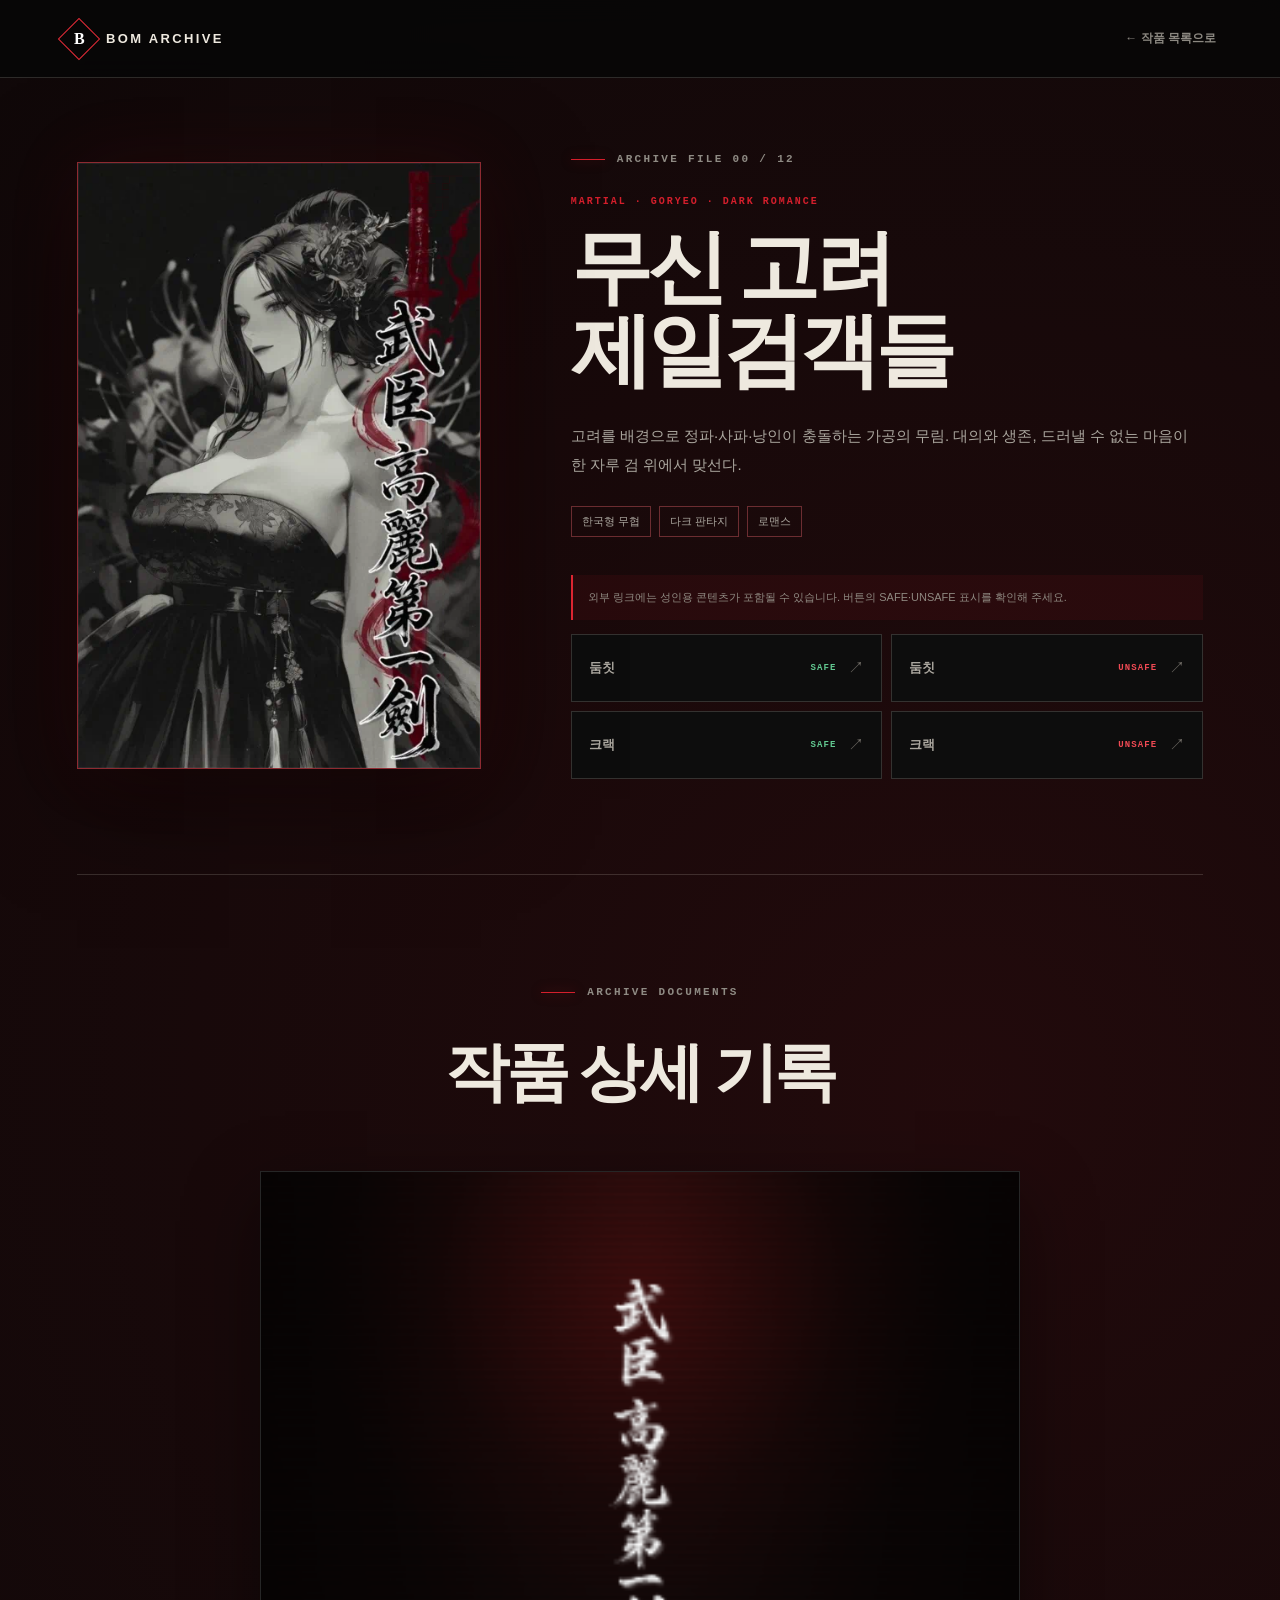
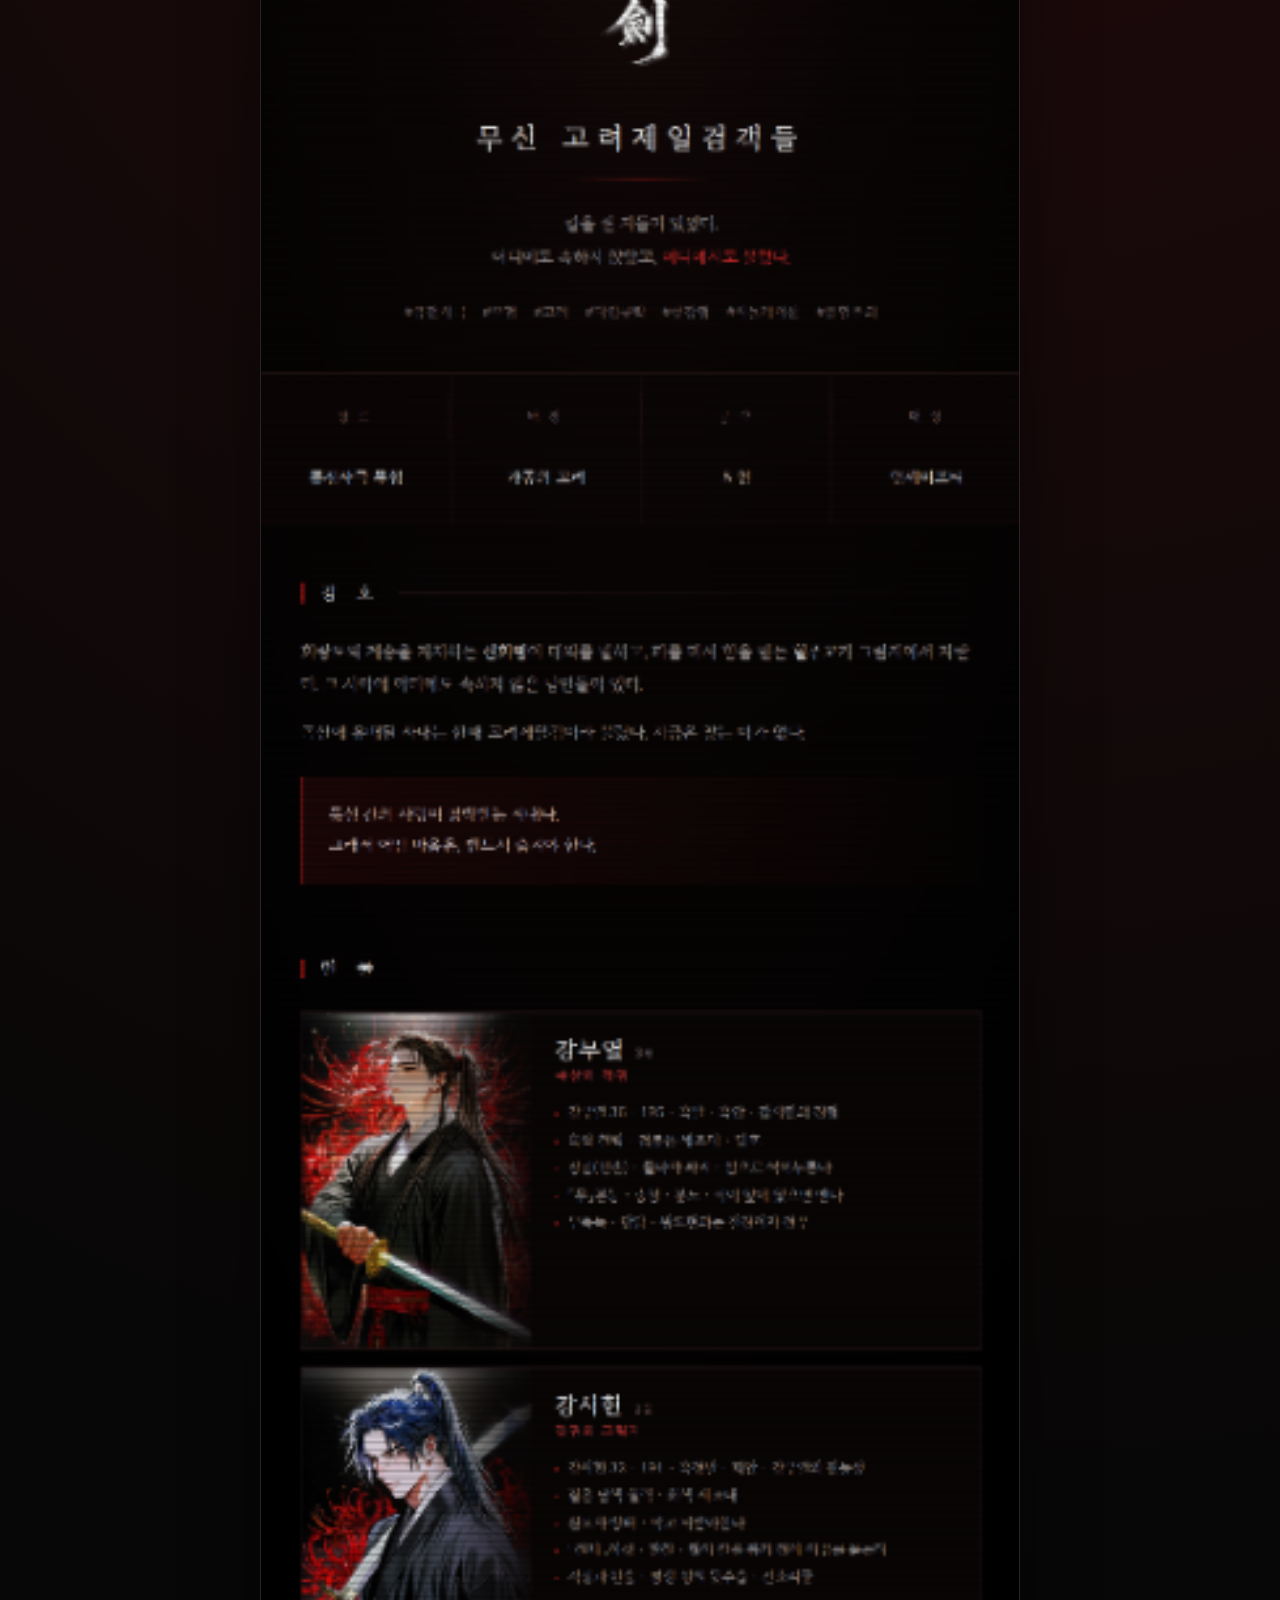
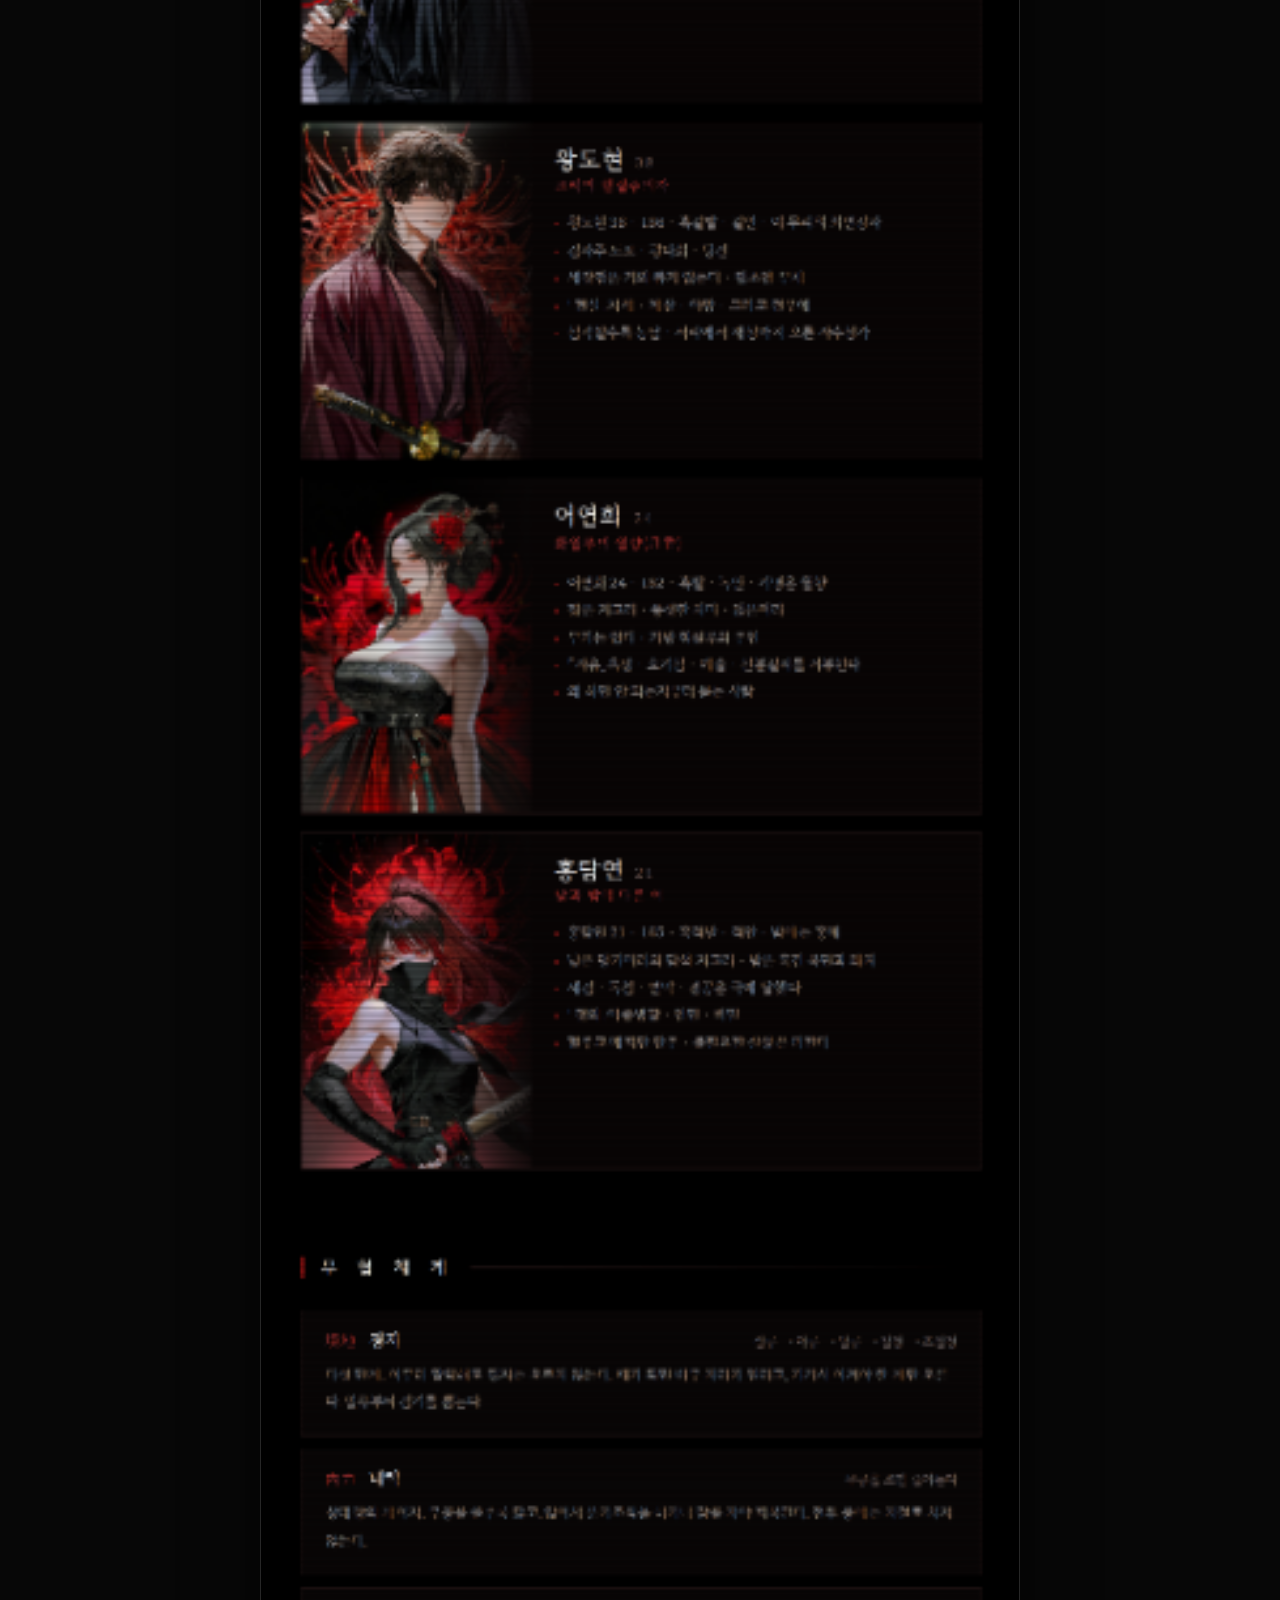
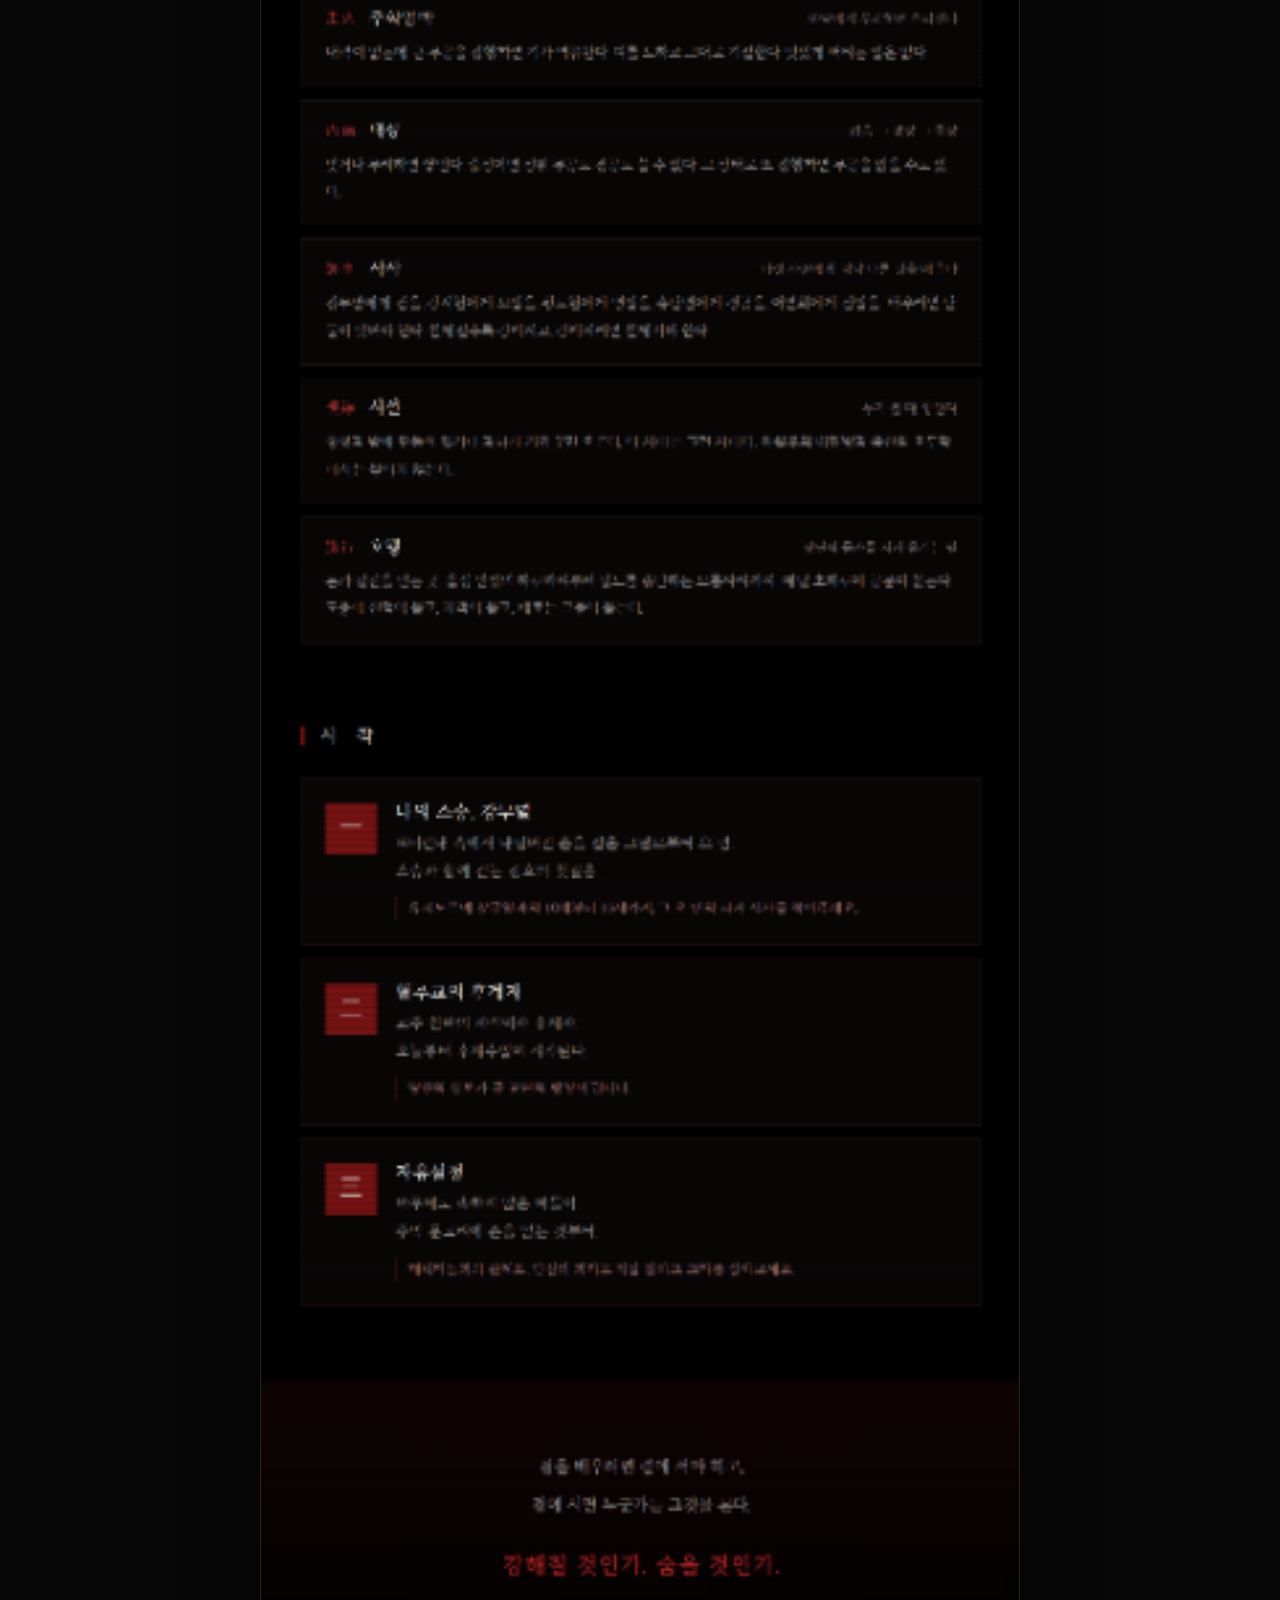
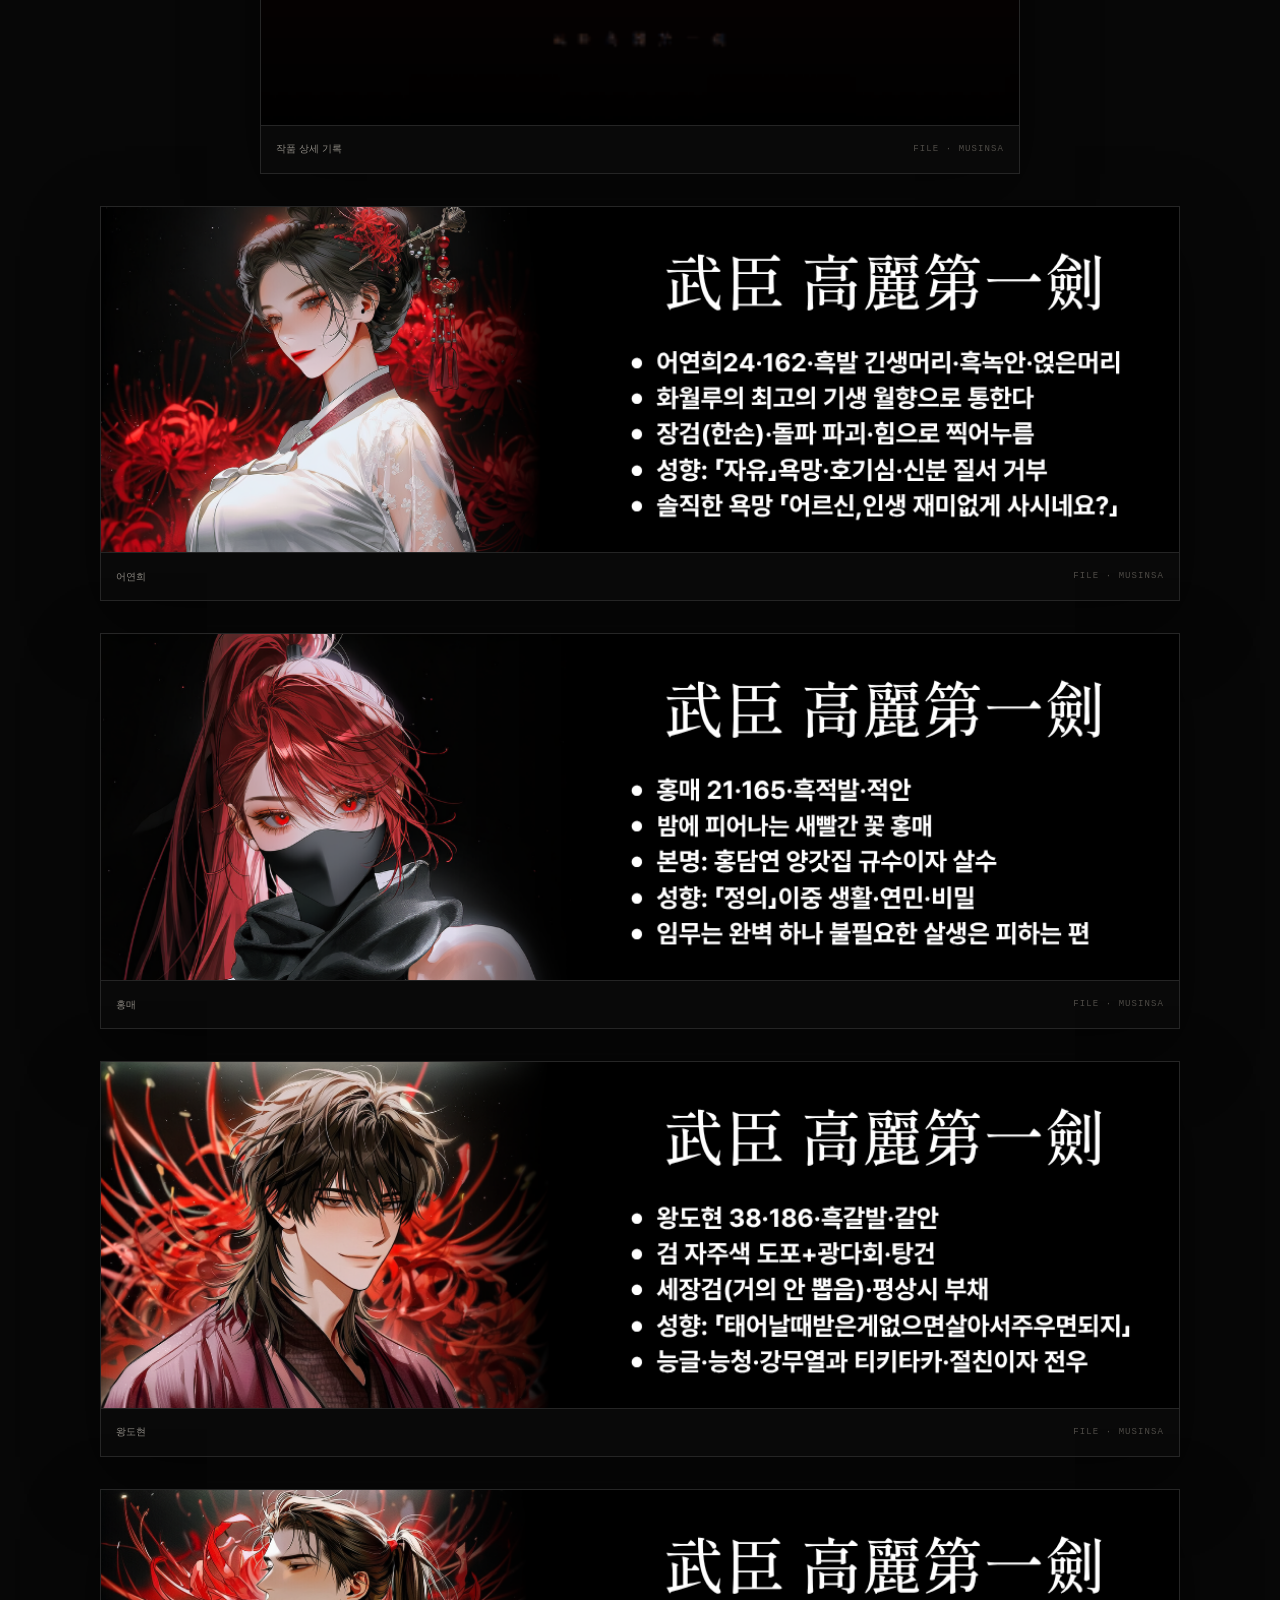
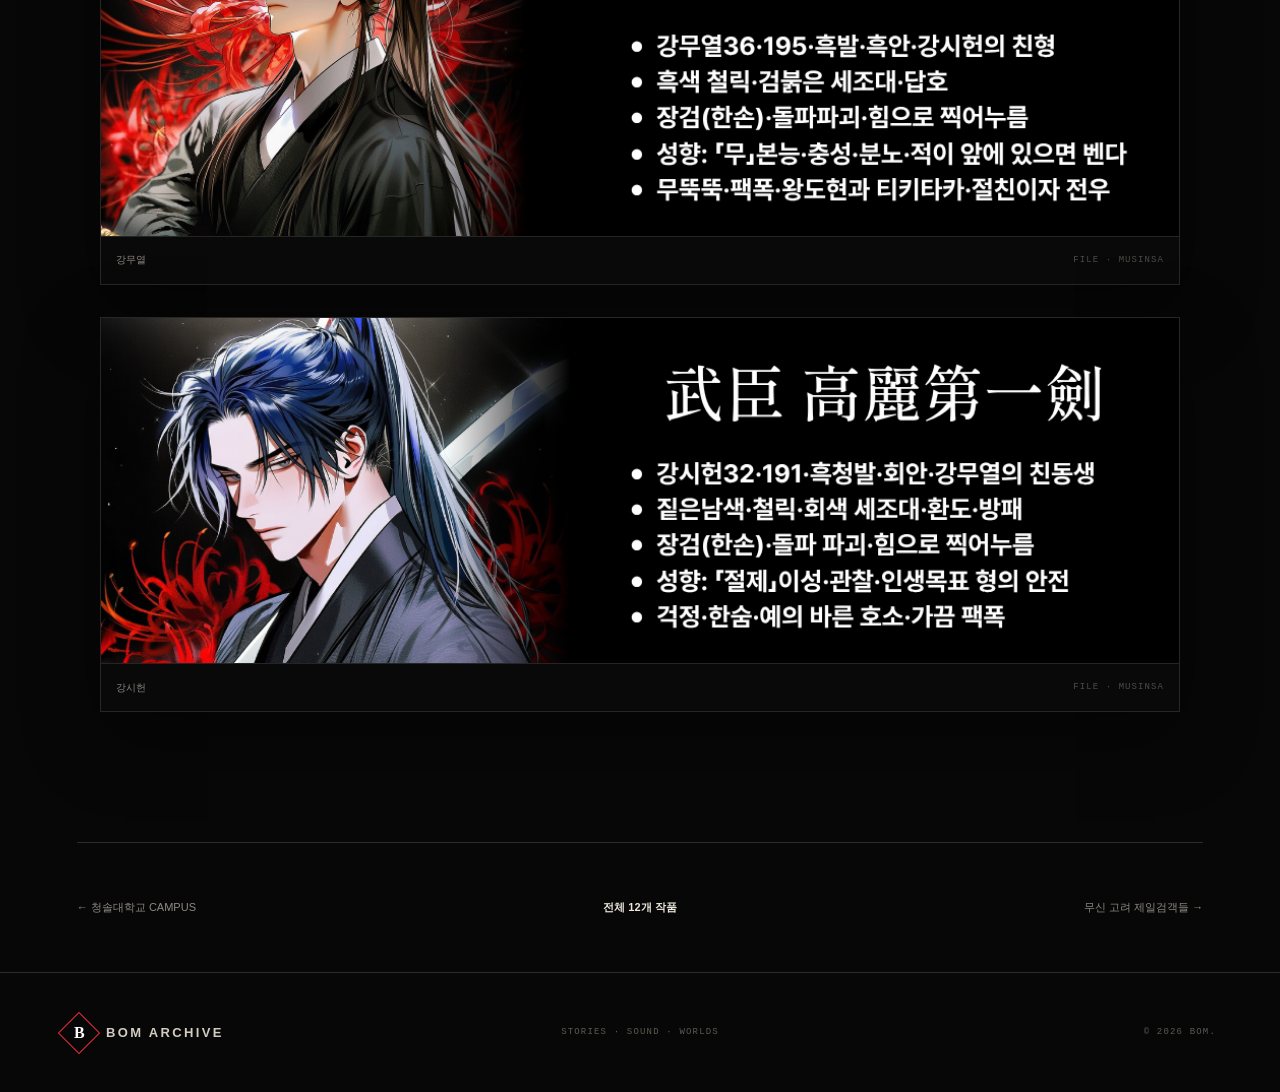
==== work.html @ 9e8f1f79 "Add files via upload" ====
<!doctype html>
<html lang="ko">
<head>
  <meta charset="utf-8">
  <meta name="viewport" content="width=device-width, initial-scale=1">
  <title>작품 상세 · BOM ARCHIVE</title>
  <meta name="description" content="봄의 작품 상세 기록과 둠칫·크랙 링크.">
  <link rel="icon" href="favicon.svg">
  <link rel="stylesheet" href="style.css">
</head>
<body class="detail-body">
  <header class="detail-header">
    <a class="brand" href="index.html"><span class="brand-mark"><i>B</i></span><span>BOM ARCHIVE</span></a>
    <a class="back-link" href="index.html#works">← 작품 목록으로</a>
  </header>

  <main class="detail-main" id="detail-main">
    <section class="detail-hero">
      <div class="detail-cover-wrap"><img id="detail-cover" src="" alt=""></div>
      <div class="detail-intro">
        <p class="eyebrow"><span></span><b id="detail-index">ARCHIVE FILE</b></p>
        <p class="detail-subtitle" id="detail-subtitle"></p>
        <h1 id="detail-title"></h1>
        <p class="detail-summary" id="detail-summary"></p>
        <ul class="detail-tags" id="detail-tags"></ul>
        <div class="external-warning" id="external-warning">외부 링크에는 성인용 콘텐츠가 포함될 수 있습니다. 버튼의 SAFE·UNSAFE 표시를 확인해 주세요.</div>
        <div class="link-grid" id="link-grid"></div>
      </div>
    </section>

    <section class="document-section">
      <div class="document-heading"><p class="eyebrow"><span></span> ARCHIVE DOCUMENTS</p><h2>작품 상세 기록</h2></div>
      <div class="document-grid" id="document-grid"></div>
    </section>

    <nav class="work-pagination" aria-label="다른 작품"><a id="previous-work" href="#">← 이전 작품</a><a href="index.html#works">전체 12개 작품</a><a id="next-work" href="#">다음 작품 →</a></nav>
  </main>

  <footer><a class="brand" href="index.html"><span class="brand-mark"><i>B</i></span><span>BOM ARCHIVE</span></a><p>STORIES · SOUND · WORLDS</p><p>© 2026 BOM.</p></footer>
  <script src="works.js"></script>
  <script src="detail.js"></script>
</body>
</html>
---- style.css ----
:root { --ink:#080808; --paper:#eee9df; --muted:#9a958c; --line:rgba(238,233,223,.16); --red:#b61722; --red-hot:#e32b37; }
* { box-sizing:border-box; }
html { scroll-behavior:smooth; }
body { margin:0; background:var(--ink); color:var(--paper); font-family:"Pretendard","Noto Sans KR","Apple SD Gothic Neo",Arial,sans-serif; }
a { color:inherit; text-decoration:none; }
button,input { font:inherit; }
::selection { background:var(--red); color:white; }

.site-header { position:absolute; z-index:10; top:0; left:0; right:0; height:84px; display:grid; grid-template-columns:1fr auto 1fr; align-items:center; gap:24px; padding:0 5vw; border-bottom:1px solid rgba(255,255,255,.12); }
.brand { display:inline-flex; align-items:center; gap:12px; width:fit-content; font-size:13px; font-weight:800; letter-spacing:.18em; }
.brand-mark { display:grid; place-items:center; width:30px; height:30px; border:1px solid var(--red-hot); color:white; font-family:Georgia,serif; font-size:16px; letter-spacing:0; transform:rotate(45deg); }
.brand-mark i { font-style:normal; transform:rotate(-45deg); }
.site-header nav { display:flex; gap:42px; }
.site-header nav a { position:relative; color:#cac6be; font-size:13px; font-weight:700; }
.site-header nav a::after { content:""; position:absolute; left:0; right:100%; bottom:-9px; height:1px; background:var(--red-hot); transition:right .25s ease; }
.site-header nav a:hover::after { right:0; }
.issue { justify-self:end; color:#7f7c75; font:11px/1 monospace; letter-spacing:.2em; }

.hero { min-height:830px; height:100svh; max-height:1060px; position:relative; overflow:hidden; display:flex; align-items:center; padding:110px 8vw 80px; background:#070707; }
.hero-art { position:absolute; inset:0; background:linear-gradient(90deg,rgba(5,5,5,.98) 0%,rgba(5,5,5,.78) 39%,rgba(5,5,5,.2) 75%),linear-gradient(0deg,#080808 0%,transparent 35%),url('hero.png') center right/cover no-repeat; opacity:.92; transform:scale(1.03); }
.hero-grid { position:absolute; inset:0; opacity:.2; background-image:linear-gradient(rgba(255,255,255,.05) 1px,transparent 1px),linear-gradient(90deg,rgba(255,255,255,.045) 1px,transparent 1px); background-size:100% 140px,12.5vw 100%; mask-image:linear-gradient(to right,#000,transparent 80%); }
.hero-content { position:relative; z-index:1; max-width:780px; }
.eyebrow { display:flex; align-items:center; gap:12px; margin:0 0 28px; color:#8f8b84; font:700 11px/1.4 monospace; letter-spacing:.21em; }
.eyebrow span { width:34px; height:1px; background:var(--red-hot); box-shadow:0 0 12px rgba(227,43,55,.5); }
.hero h1 { margin:0; max-width:740px; font-family:"Noto Serif KR","Batang",Georgia,serif; font-size:clamp(58px,7.1vw,112px); font-weight:700; line-height:.98; letter-spacing:-.065em; text-shadow:0 4px 28px rgba(0,0,0,.45); }
.hero h1 em { color:var(--red-hot); font-style:normal; }
.hero-copy { margin:34px 0 0; color:#aaa69e; font-size:15px; line-height:1.9; }
.hero-actions { display:flex; gap:12px; margin-top:38px; }
.button { min-width:156px; height:50px; display:inline-flex; justify-content:space-between; align-items:center; gap:28px; padding:0 18px; border:1px solid var(--line); font-size:13px; font-weight:800; transition:.25s ease; }
.button.primary { background:var(--red); border-color:var(--red); }
.button.primary:hover { background:var(--red-hot); transform:translateY(-2px); }
.button.ghost:hover { border-color:#ddd8ce; background:rgba(255,255,255,.05); }
.hero-side { position:absolute; z-index:1; right:3.2vw; top:50%; display:flex; align-items:center; gap:14px; transform:rotate(90deg) translateX(50%); transform-origin:right center; color:#77736d; font:10px/1 monospace; letter-spacing:.22em; }
.hero-side i { width:68px; height:1px; background:#5c5954; }
.scroll-note { position:absolute; z-index:1; left:5vw; bottom:0; display:flex; align-items:center; gap:16px; color:#66635e; font:9px/1 monospace; letter-spacing:.22em; transform:rotate(-90deg) translateY(12px); transform-origin:left bottom; }
.scroll-note i { width:62px; height:1px; background:var(--red); }

.section-shell { max-width:1440px; margin:0 auto; padding:130px 7vw; }
.section-heading { display:flex; justify-content:space-between; align-items:end; gap:40px; margin-bottom:58px; }
.section-heading h2,.sound-copy h2,.about-copy h2 { margin:0; font-family:"Noto Serif KR","Batang",Georgia,serif; font-size:clamp(42px,5vw,72px); letter-spacing:-.055em; }
.section-heading>p { margin:0; max-width:320px; color:#88847d; font-size:13px; line-height:1.8; text-align:right; }
.works { border-top:1px solid #171717; }
.work-grid { display:grid; grid-template-columns:1.35fr 1fr; grid-template-rows:1fr 1fr; gap:14px; }
.work-card { min-height:315px; position:relative; overflow:hidden; border:1px solid var(--line); background:#101010; display:grid; grid-template-columns:42% 1fr; transition:transform .28s ease,border-color .28s ease; }
.work-card:hover { transform:translateY(-4px); border-color:rgba(238,233,223,.38); }
.work-card.featured { grid-row:1/3; min-height:646px; grid-template-columns:1fr; grid-template-rows:55% 1fr; }
.card-no { position:absolute; z-index:2; top:18px; left:20px; color:rgba(255,255,255,.55); font:11px/1 monospace; letter-spacing:.15em; }
.card-visual { position:relative; overflow:hidden; display:grid; place-items:center; background:radial-gradient(circle at 55% 48%,rgba(179,18,31,.28),transparent 40%),linear-gradient(145deg,#171717,#090909); }
.card-visual::before,.card-visual::after { content:""; position:absolute; width:150%; height:1px; background:rgba(255,255,255,.12); transform:rotate(-32deg); }
.card-visual::after { transform:rotate(32deg); }
.card-visual span { position:absolute; bottom:15px; right:17px; color:rgba(255,255,255,.28); font:9px/1 monospace; letter-spacing:.16em; }
.slash { width:150px; height:3px; background:var(--red-hot); box-shadow:0 0 18px rgba(227,43,55,.85); transform:rotate(-38deg); }
.featured .slash { width:320px; }
.steel .card-visual { background:radial-gradient(circle at 50% 50%,rgba(119,130,137,.22),transparent 44%),linear-gradient(145deg,#191b1c,#090909); }
.steel .slash { background:#a0a9ad; box-shadow:0 0 14px rgba(160,169,173,.4); }
.void .card-visual { background:radial-gradient(circle at 50% 50%,rgba(125,16,24,.2),transparent 30%),repeating-radial-gradient(circle at 50% 50%,#0b0b0b 0 12px,#151515 13px 14px); }
.void .slash { width:82px; height:82px; border:1px solid var(--red); border-radius:50%; background:none; box-shadow:inset 0 0 20px rgba(182,23,34,.25); }
.card-content { padding:35px 38px; align-self:center; }
.card-content>p:first-child { margin:0 0 11px; color:var(--red-hot); font:9px/1 monospace; letter-spacing:.15em; }
.card-content h3 { margin:0; font-family:"Noto Serif KR","Batang",Georgia,serif; font-size:clamp(24px,2.6vw,43px); line-height:1.15; }
.rule { width:30px; height:1px; margin:24px 0 18px; background:#5b5751; }
.description { margin:0; color:#8f8b84; font-size:13px; line-height:1.85; word-break:keep-all; }
.card-content ul { display:flex; flex-wrap:wrap; gap:7px; margin:22px 0 0; padding:0; list-style:none; }
.card-content li { border:1px solid #333; padding:6px 8px; color:#8f8b84; font-size:10px; }
.card-arrow { position:absolute; right:20px; top:17px; color:#6f6b65; font-size:19px; }

.sound { display:grid; grid-template-columns:.75fr 1.25fr; align-items:center; gap:8vw; max-width:1600px; padding-top:160px; padding-bottom:160px; background:linear-gradient(90deg,transparent,rgba(182,23,34,.035),transparent); }
.sound-copy h2 { line-height:1.17; }
.sound-copy>p:last-child { margin:30px 0 0; color:#88847d; font-size:13px; line-height:1.9; }
.audio-deck { border:1px solid #2a2927; display:grid; grid-template-columns:265px 1fr; min-height:390px; background:#0c0c0c; box-shadow:0 34px 90px rgba(0,0,0,.45); }
.album-art { position:relative; display:grid; place-items:center; overflow:hidden; border-right:1px solid #2a2927; background:radial-gradient(circle at center,rgba(182,23,34,.28),transparent 38%),repeating-radial-gradient(circle at center,#080808 0 17px,#171717 18px 19px); }
.album-art strong { position:relative; z-index:2; font:italic 700 80px/1 Georgia,serif; color:#d8d2c6; text-shadow:6px 5px 0 #741018; }
.orbital { position:absolute; width:190px; height:190px; border:1px solid rgba(255,255,255,.08); border-radius:50%; }
.orbital i { position:absolute; inset:25px; border:1px solid rgba(255,255,255,.08); border-radius:50%; }
.orbital i:nth-child(2) { inset:52px; }
.orbital i:nth-child(3) { inset:78px; }
.is-playing .orbital { animation:rotate 8s linear infinite; }
@keyframes rotate { to { transform:rotate(360deg); } }
.track-panel { padding:34px 38px 30px; display:flex; flex-direction:column; }
.track-topline { display:flex; justify-content:space-between; color:#6e6a64; font:9px/1 monospace; letter-spacing:.18em; }
.track-panel h3 { margin:50px 0 3px; font:500 clamp(32px,4vw,58px)/1 Georgia,serif; letter-spacing:-.035em; }
.track-panel>p { margin:8px 0 0; color:#77736d; font:10px/1 monospace; letter-spacing:.15em; }
.waveform { height:64px; display:flex; align-items:center; gap:3px; margin:32px 0 8px; overflow:hidden; }
.waveform i { flex:1; height:var(--h); min-width:2px; background:#484541; transition:background .2s ease; }
.is-playing .waveform i:nth-child(3n+1) { background:var(--red); }
.timeline-row { display:grid; grid-template-columns:36px 1fr 36px; align-items:center; gap:10px; color:#69655f; font:9px/1 monospace; }
.timeline-row input { width:100%; height:2px; appearance:none; background:linear-gradient(90deg,var(--red-hot) 0 var(--progress),#343230 var(--progress) 100%); cursor:pointer; }
.timeline-row input::-webkit-slider-thumb { appearance:none; width:8px; height:8px; border-radius:50%; background:var(--paper); }
.player-controls { display:flex; align-items:center; gap:12px; margin-top:auto; padding-top:25px; }
.player-controls button { width:38px; height:38px; border:1px solid #373431; background:transparent; color:#aaa59d; cursor:pointer; }
.player-controls .play-button { width:52px; height:52px; border-color:var(--red); background:var(--red); color:white; }
.track-meta { margin-left:auto; display:flex; align-items:center; gap:9px; color:#5f5b55; font:9px/1 monospace; letter-spacing:.12em; }
.track-meta i { width:28px; height:1px; background:#494641; }

.about { display:grid; grid-template-columns:.8fr 1.2fr; align-items:center; gap:9vw; min-height:680px; border-top:1px solid #191919; }
.about-mark { min-height:420px; position:relative; display:grid; place-items:center; font-family:"Batang",serif; font-size:clamp(150px,23vw,360px); line-height:1; color:#111; text-shadow:-1px 0 #342325,0 0 90px rgba(182,23,34,.12); }
.about-mark::after { content:"BOM / CREATOR"; position:absolute; left:50%; top:50%; transform:translate(-50%,-50%) rotate(-90deg); color:var(--red-hot); font:9px/1 monospace; letter-spacing:.3em; }
.about-copy h2 { font-size:clamp(70px,9vw,130px); line-height:.9; color:var(--red-hot); }
.about-copy .lead { max-width:650px; margin:34px 0 0; font-family:"Noto Serif KR","Batang",Georgia,serif; font-size:clamp(22px,2.4vw,34px); line-height:1.55; letter-spacing:-.03em; word-break:keep-all; }
.body-copy { max-width:640px; margin:24px 0 0; color:#8c8881; font-size:14px; line-height:1.9; word-break:keep-all; }
.contact-row { display:grid; grid-template-columns:1fr 1fr; gap:20px; margin-top:45px; padding-top:25px; border-top:1px solid var(--line); }
.contact-row div { display:flex; flex-direction:column; gap:8px; }
.contact-row span { color:#66625c; font:9px/1 monospace; letter-spacing:.2em; }
.contact-row strong { color:#aaa69e; font-size:12px; font-weight:600; }

footer { min-height:120px; display:grid; grid-template-columns:1fr auto 1fr; align-items:center; gap:25px; padding:0 5vw; border-top:1px solid var(--line); color:#5e5a54; font:9px/1 monospace; letter-spacing:.13em; }
footer .brand { color:#d2ccc1; font-family:Arial,sans-serif; }
footer p:last-child { justify-self:end; }

@media (max-width:980px) {
  .site-header { grid-template-columns:1fr auto; } .site-header nav { display:none; }
  .hero { min-height:760px; height:92svh; padding-left:9vw; } .hero h1 { font-size:clamp(55px,11vw,88px); }
  .work-grid { grid-template-columns:1fr; grid-template-rows:auto; } .work-card.featured { grid-row:auto; min-height:560px; }
  .sound { grid-template-columns:1fr; gap:58px; } .about { gap:5vw; }
}

@media (max-width:680px) {
  .site-header { height:70px; padding:0 20px; } .issue { display:none; }
  .hero { min-height:700px; height:100svh; padding:90px 24px 70px; align-items:flex-end; }
  .hero-art { background-position:62% center; opacity:.72; } .hero-grid,.hero-side,.scroll-note { display:none; }
  .hero h1 { font-size:clamp(50px,15.5vw,74px); line-height:1.03; } .hero-copy br { display:none; }
  .hero-actions { flex-direction:column; width:100%; } .button { width:100%; }
  .section-shell { padding:90px 20px; } .section-heading { align-items:start; flex-direction:column; margin-bottom:36px; } .section-heading>p { text-align:left; }
  .work-card,.work-card.featured { grid-template-columns:1fr; grid-template-rows:220px auto; min-height:0; } .featured .slash { width:210px; } .card-content { padding:30px 24px 34px; }
  .audio-deck { grid-template-columns:1fr; } .album-art { min-height:250px; border-right:0; border-bottom:1px solid #2a2927; } .track-panel { min-height:360px; padding:28px 22px; }
  .about { grid-template-columns:1fr; } .about-mark { min-height:280px; } .contact-row { grid-template-columns:1fr; }
  footer { grid-template-columns:1fr; padding:35px 20px; } footer p,footer p:last-child { justify-self:start; margin:0; }
}

@media (prefers-reduced-motion:reduce) { html { scroll-behavior:auto; } *,*::before,*::after { animation-duration:.01ms!important; transition-duration:.01ms!important; } }

/* 12-world archive gallery */
.archive-index { display:flex; justify-content:space-between; gap:20px; margin:-34px 0 22px; color:#5f5b55; font:9px/1 monospace; letter-spacing:.18em; }
.work-grid { display:grid; grid-template-columns:repeat(3,minmax(0,1fr)); grid-template-rows:none; gap:16px; }
.work-card,.work-card.featured { min-height:0; grid-row:auto; grid-template-columns:none; grid-template-rows:none; display:block; position:relative; overflow:hidden; border:1px solid var(--line); background:#0e0e0e; color:var(--paper); }
.work-card::after { content:""; position:absolute; inset:auto 0 0; height:2px; background:var(--card-accent); transform:scaleX(.18); transform-origin:left; transition:transform .3s ease; }
.work-card:hover::after { transform:scaleX(1); }
.work-card:hover { transform:translateY(-5px); border-color:color-mix(in srgb,var(--card-accent) 55%,#555); }
.card-cover { position:relative; aspect-ratio:3/4; overflow:hidden; background:#111; }
.card-cover::after { content:""; position:absolute; inset:0; background:linear-gradient(180deg,transparent 48%,rgba(0,0,0,.72) 100%); }
.card-cover img { width:100%; height:100%; display:block; object-fit:cover; filter:saturate(.88) contrast(1.04); transition:transform .55s ease,filter .35s ease; }
.work-card:hover .card-cover img { transform:scale(1.035); filter:saturate(1.05) contrast(1.04); }
.card-cover .card-no { top:16px; left:16px; min-width:32px; height:26px; display:grid; place-items:center; padding:0 7px; border:1px solid rgba(255,255,255,.32); background:rgba(0,0,0,.55); backdrop-filter:blur(7px); color:#fff; }
.card-open { position:absolute; z-index:2; right:14px; bottom:14px; color:#fff; font:9px/1 monospace; letter-spacing:.16em; }
.work-card .card-content { padding:27px 26px 30px; }
.work-card .card-content>p:first-child { color:var(--card-accent); }
.work-card .card-content h3 { min-height:2.35em; font-size:clamp(22px,2vw,31px); word-break:keep-all; }
.work-card .card-content .description { min-height:5.6em; }
.work-card .card-content li { border-color:color-mix(in srgb,var(--card-accent) 26%,#333); }
.work-card.featured { grid-column:span 2; display:grid; grid-template-columns:minmax(280px,.9fr) 1.1fr; }
.work-card.featured .card-cover { aspect-ratio:auto; min-height:620px; }
.work-card.featured .card-content { align-self:end; padding:46px 44px 54px; }
.work-card.featured .card-content h3 { min-height:0; font-size:clamp(34px,4vw,58px); }
.work-card.featured .card-content .description { min-height:0; max-width:530px; font-size:14px; }

/* Detail pages */
.detail-body { --work-accent:#d51f2c; background:radial-gradient(circle at 75% 12%,color-mix(in srgb,var(--work-accent) 13%,transparent),transparent 26%),#070707; }
.detail-header { position:relative; z-index:10; height:78px; display:flex; justify-content:space-between; align-items:center; padding:0 5vw; border-bottom:1px solid var(--line); background:rgba(7,7,7,.84); backdrop-filter:blur(12px); }
.back-link { color:#8c8881; font-size:12px; font-weight:700; transition:color .2s ease; }
.back-link:hover { color:var(--paper); }
.detail-main { max-width:1440px; margin:0 auto; padding:0 6vw; }
.detail-hero { min-height:720px; display:grid; grid-template-columns:minmax(330px,.78fr) 1.22fr; align-items:center; gap:7vw; padding:74px 0 95px; border-bottom:1px solid var(--line); }
.detail-cover-wrap { position:relative; max-width:500px; justify-self:end; width:100%; aspect-ratio:2/3; overflow:hidden; border:1px solid color-mix(in srgb,var(--work-accent) 55%,#373737); background:#111; box-shadow:0 30px 100px rgba(0,0,0,.55),0 0 70px color-mix(in srgb,var(--work-accent) 10%,transparent); }
.detail-cover-wrap::after { content:""; position:absolute; inset:0; border:1px solid rgba(255,255,255,.06); pointer-events:none; }
.detail-cover-wrap img { width:100%; height:100%; display:block; object-fit:cover; }
.detail-intro { max-width:710px; }
.detail-intro .eyebrow span,.document-heading .eyebrow span { background:var(--work-accent); }
.detail-subtitle { margin:0 0 17px; color:var(--work-accent); font:700 10px/1.4 monospace; letter-spacing:.2em; }
.detail-intro h1 { margin:0; font-family:"Noto Serif KR","Batang",Georgia,serif; font-size:clamp(48px,6.3vw,98px); line-height:1.03; letter-spacing:-.06em; word-break:keep-all; }
.detail-summary { max-width:660px; margin:30px 0 0; color:#aaa69e; font-size:15px; line-height:1.9; word-break:keep-all; }
.detail-tags { display:flex; flex-wrap:wrap; gap:8px; margin:27px 0 0; padding:0; list-style:none; }
.detail-tags li { padding:7px 10px; border:1px solid color-mix(in srgb,var(--work-accent) 35%,#343434); color:#aaa69e; font-size:11px; }
.external-warning { margin-top:38px; padding:13px 15px; border-left:2px solid #e12632; background:rgba(225,38,50,.07); color:#8f8981; font-size:11px; line-height:1.7; }
.link-grid { display:grid; grid-template-columns:repeat(2,minmax(0,1fr)); gap:9px; margin-top:14px; }
.external-link { min-height:68px; display:grid; grid-template-columns:1fr auto auto; align-items:center; gap:12px; padding:0 17px; border:1px solid #343230; background:#0d0d0d; transition:transform .2s ease,border-color .2s ease,background .2s ease; }
.external-link:hover { transform:translateY(-2px); border-color:var(--work-accent); background:#111; }
.external-link span { color:#aaa69e; font-size:13px; font-weight:800; }
.external-link strong { font:700 9px/1 monospace; letter-spacing:.12em; }
.external-link i { color:#6e6a64; font-style:normal; }
.external-link.safe strong { color:#62c991; }
.external-link.unsafe strong { color:#f04a54; }
.external-link.open strong { color:var(--work-accent); }
.document-section { padding:110px 0 130px; }
.document-heading { max-width:900px; margin:0 auto 55px; text-align:center; }
.document-heading .eyebrow { justify-content:center; }
.document-heading h2 { margin:0; font-family:"Noto Serif KR","Batang",Georgia,serif; font-size:clamp(38px,5vw,68px); letter-spacing:-.05em; }
.document-grid { display:flex; flex-direction:column; align-items:center; gap:32px; }
.archive-document { width:100%; max-width:760px; margin:0; border:1px solid #262626; background:#090909; box-shadow:0 25px 70px rgba(0,0,0,.42); }
.archive-document.wide { max-width:1080px; }
.archive-document.compact { max-width:680px; }
.archive-document.id-card { max-width:720px; }
.archive-document img { width:100%; height:auto; display:block; }
.archive-document figcaption { min-height:48px; display:flex; justify-content:space-between; align-items:center; gap:20px; padding:0 15px; border-top:1px solid #252525; color:#8b8780; font-size:10px; }
.archive-document figcaption i { color:#4f4c47; font:9px/1 monospace; font-style:normal; letter-spacing:.12em; }
.work-pagination { display:grid; grid-template-columns:1fr auto 1fr; align-items:center; gap:22px; min-height:130px; border-top:1px solid var(--line); color:#8d8981; font-size:11px; }
.work-pagination a:nth-child(2) { color:var(--paper); font-weight:800; }
.work-pagination a:last-child { text-align:right; }
.not-found { min-height:70vh; display:grid; place-items:center; align-content:center; gap:20px; text-align:center; }

@media (max-width:1050px) {
  .work-grid { grid-template-columns:repeat(2,minmax(0,1fr)); }
  .work-card.featured { grid-column:span 2; }
  .detail-hero { grid-template-columns:.9fr 1.1fr; gap:5vw; }
}

@media (max-width:700px) {
  .archive-index { margin-top:-15px; }
  .work-grid { grid-template-columns:1fr; }
  .work-card.featured { grid-column:auto; display:block; }
  .work-card.featured .card-cover { min-height:0; aspect-ratio:3/4; }
  .work-card.featured .card-content { padding:30px 24px 34px; }
  .work-card.featured .card-content h3,.work-card .card-content h3 { min-height:0; font-size:30px; }
  .work-card .card-content .description { min-height:0; }
  .detail-header { height:70px; padding:0 18px; }
  .detail-header .brand>span:last-child { display:none; }
  .detail-main { padding:0 18px; }
  .detail-hero { grid-template-columns:1fr; gap:45px; padding:38px 0 70px; }
  .detail-cover-wrap { justify-self:center; max-width:390px; }
  .detail-intro h1 { font-size:clamp(46px,14vw,72px); }
  .detail-summary { font-size:14px; }
  .link-grid { grid-template-columns:1fr; }
  .document-section { padding:80px 0 95px; }
  .archive-document figcaption { align-items:flex-start; flex-direction:column; justify-content:center; gap:5px; padding:10px 12px; }
  .work-pagination { grid-template-columns:1fr 1fr; padding:28px 0; }
  .work-pagination a:nth-child(2) { display:none; }
}
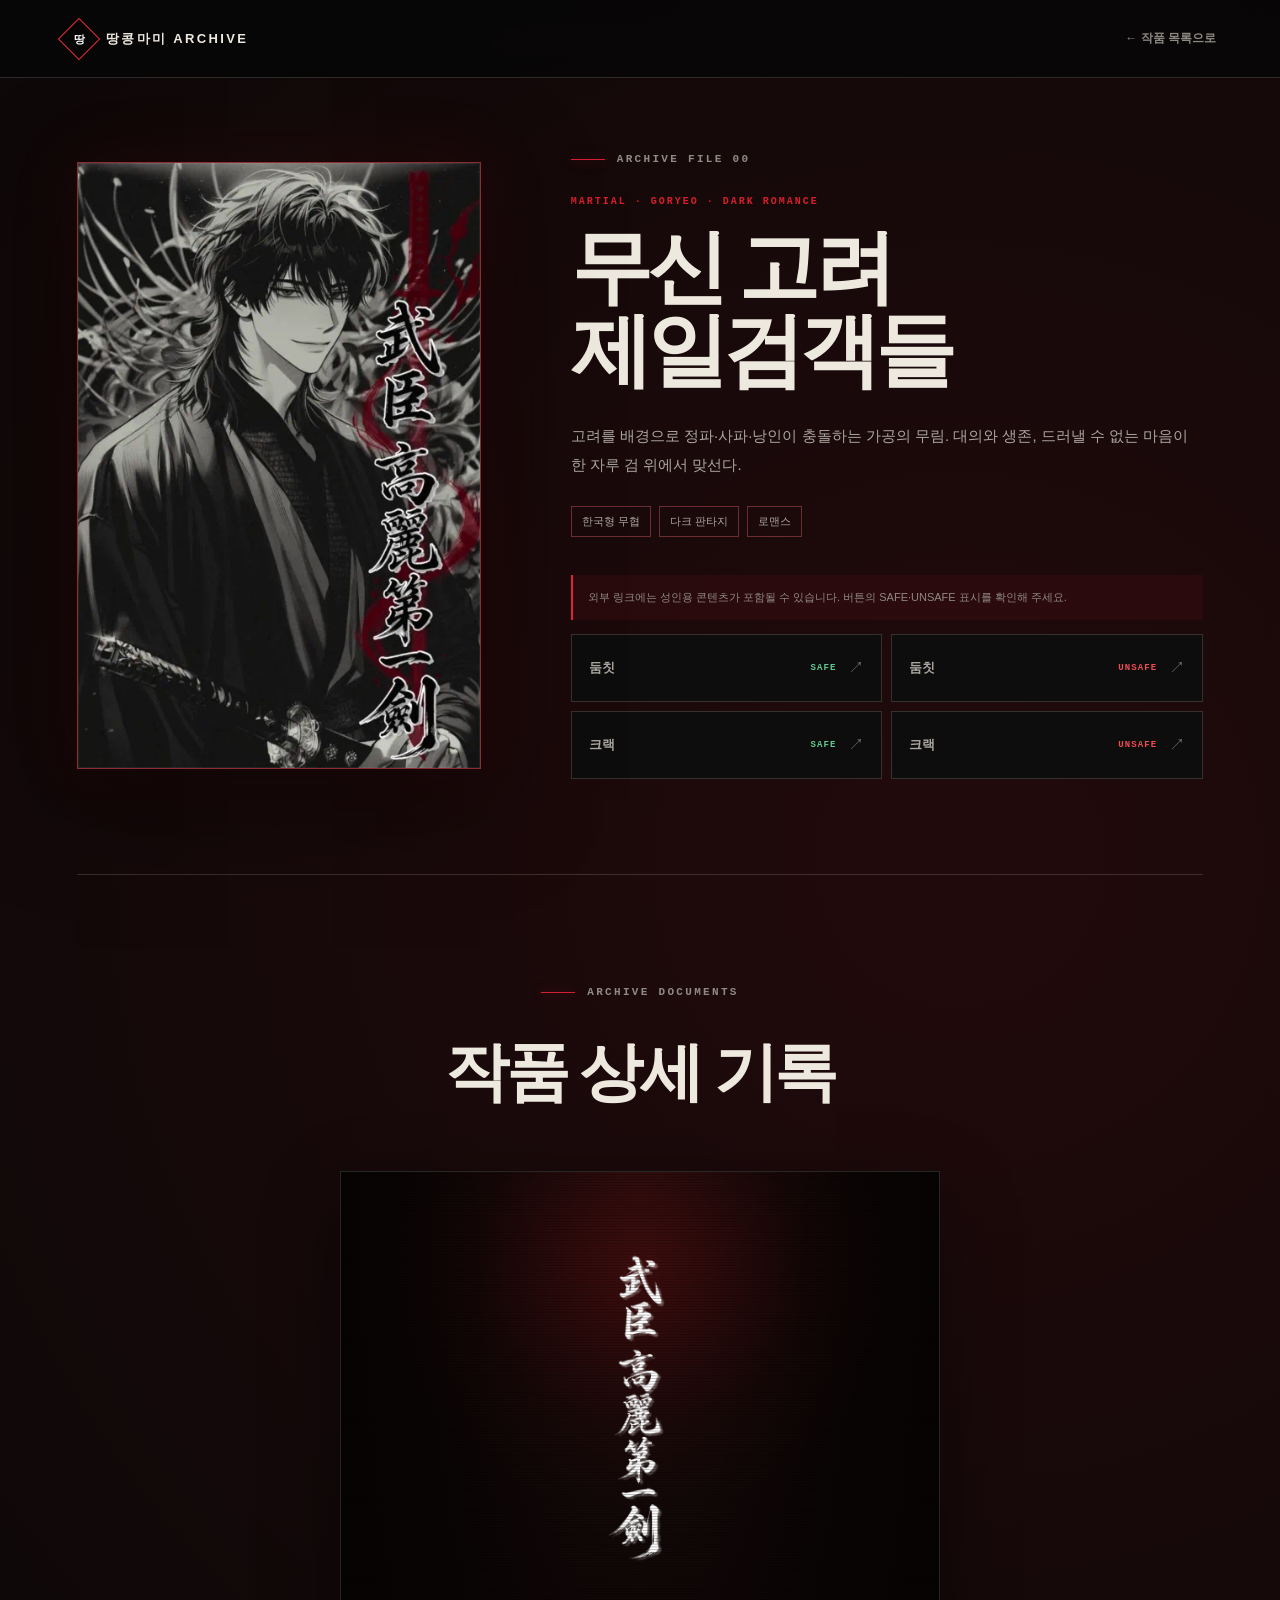
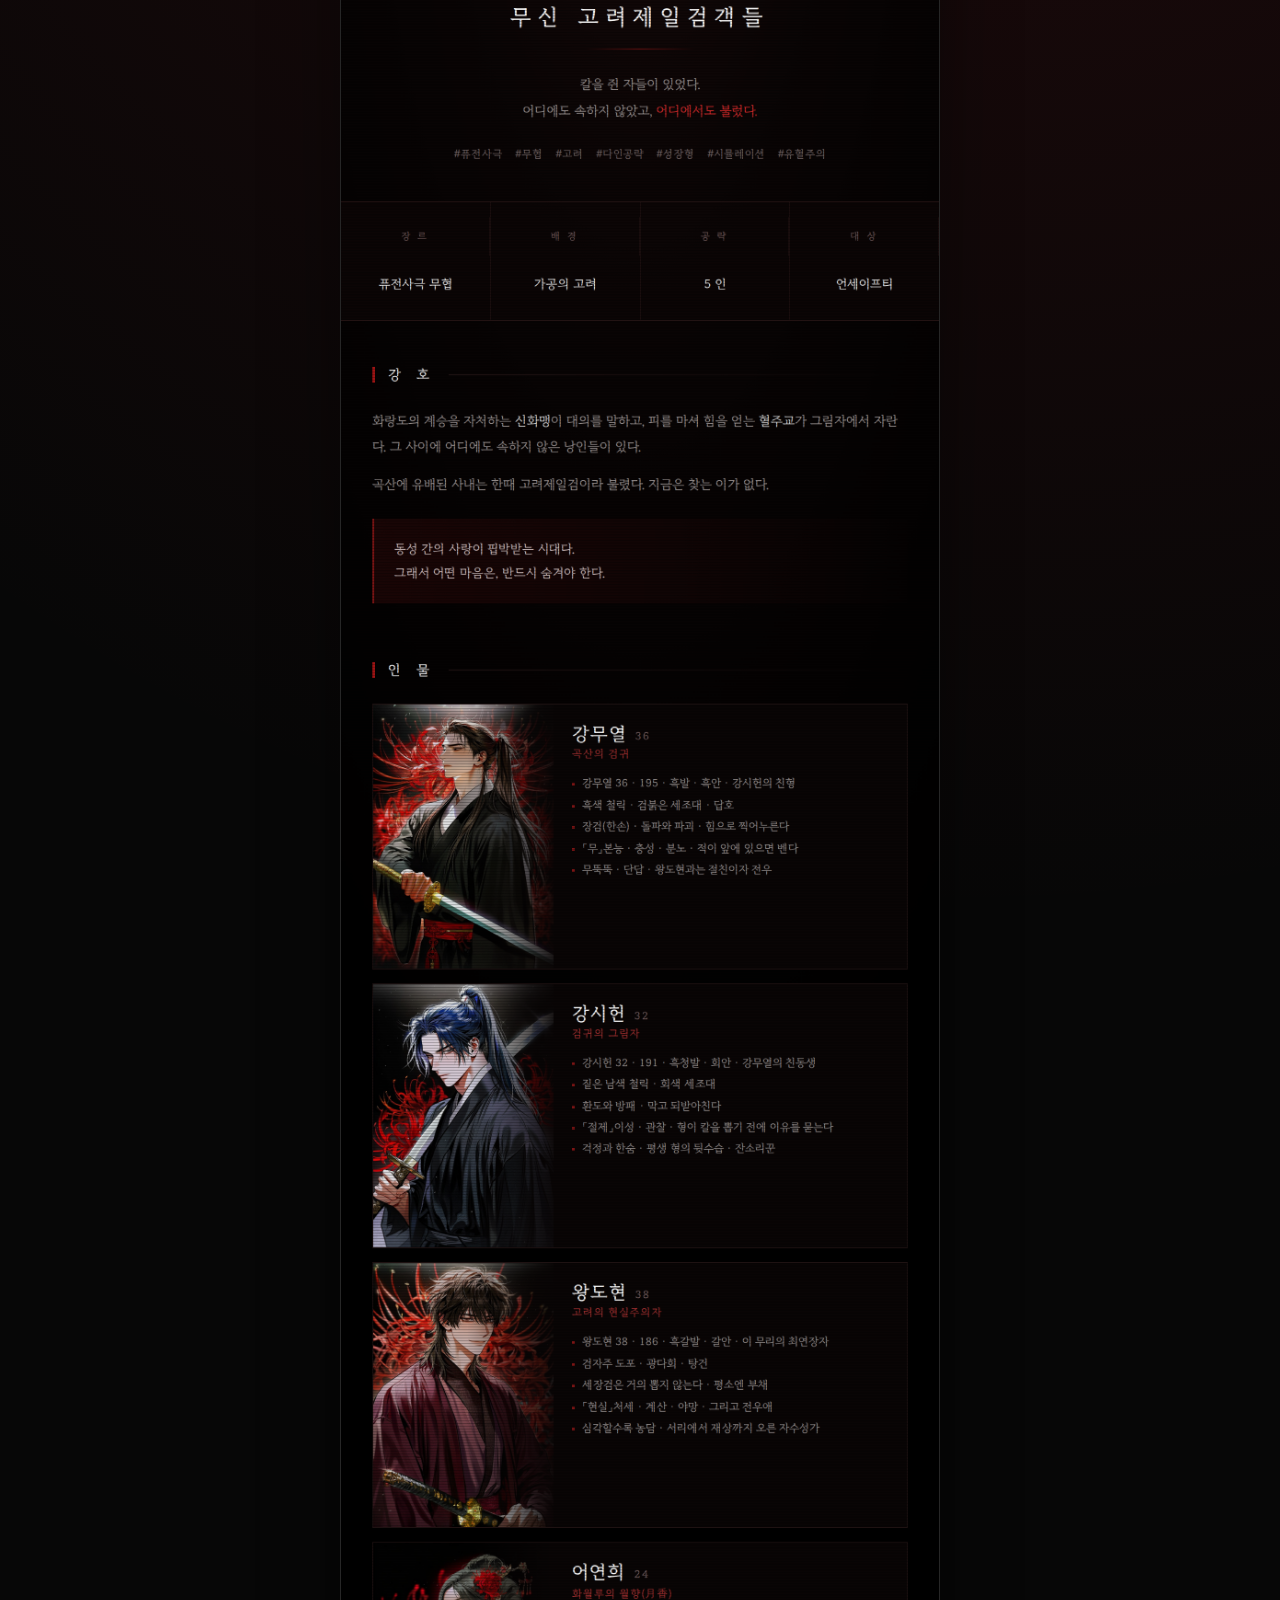
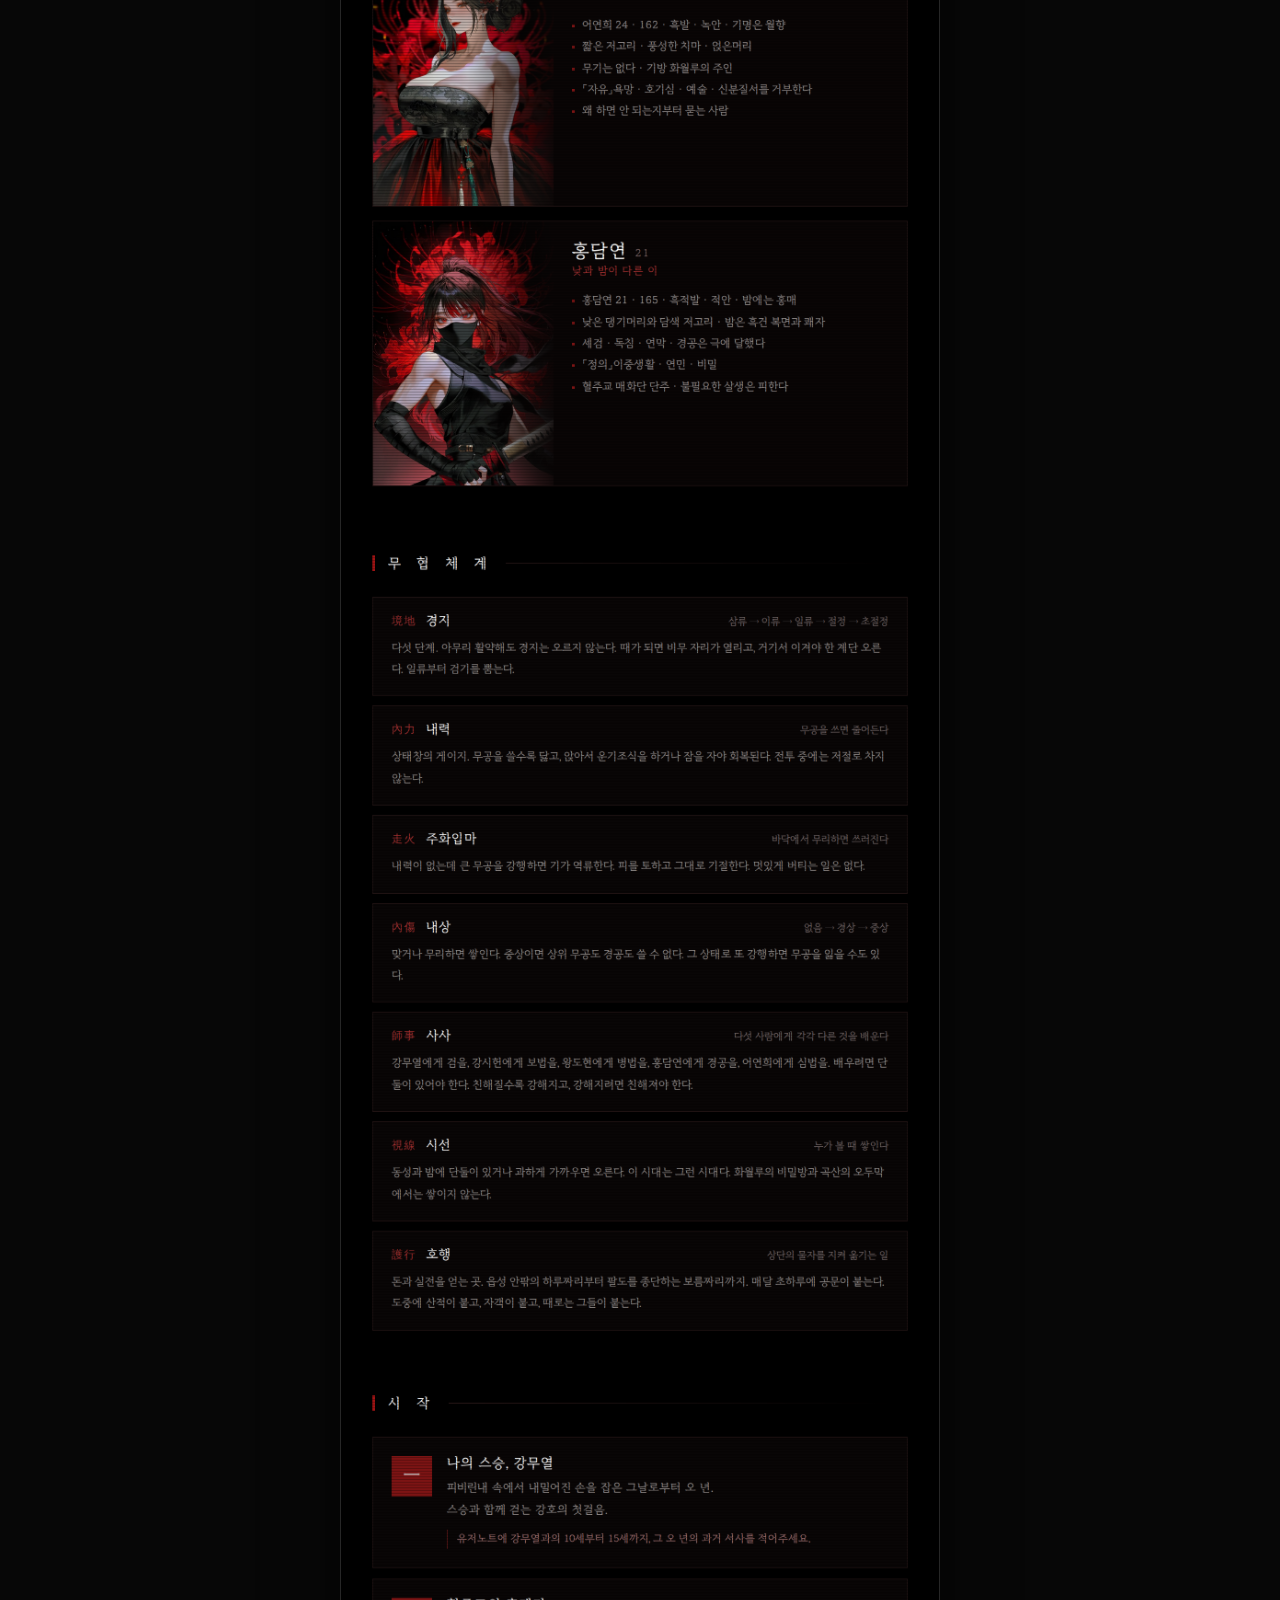
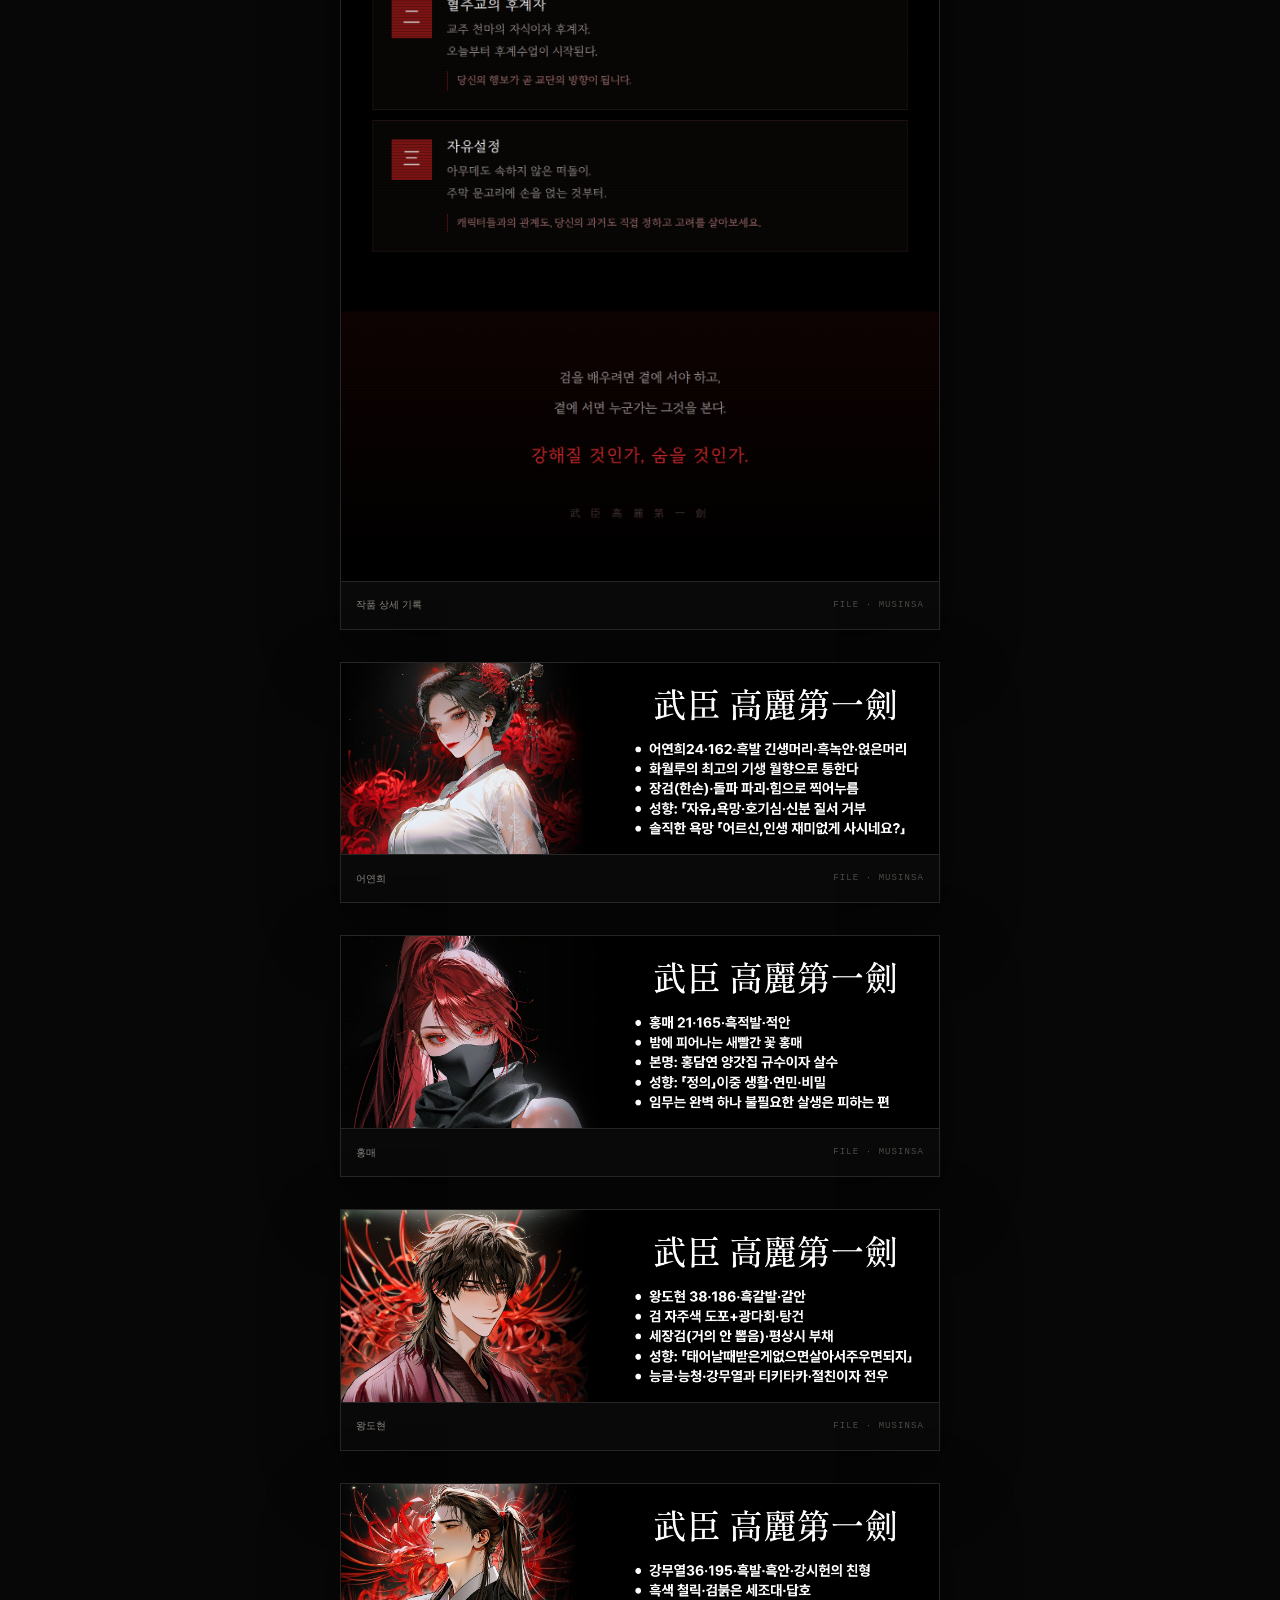
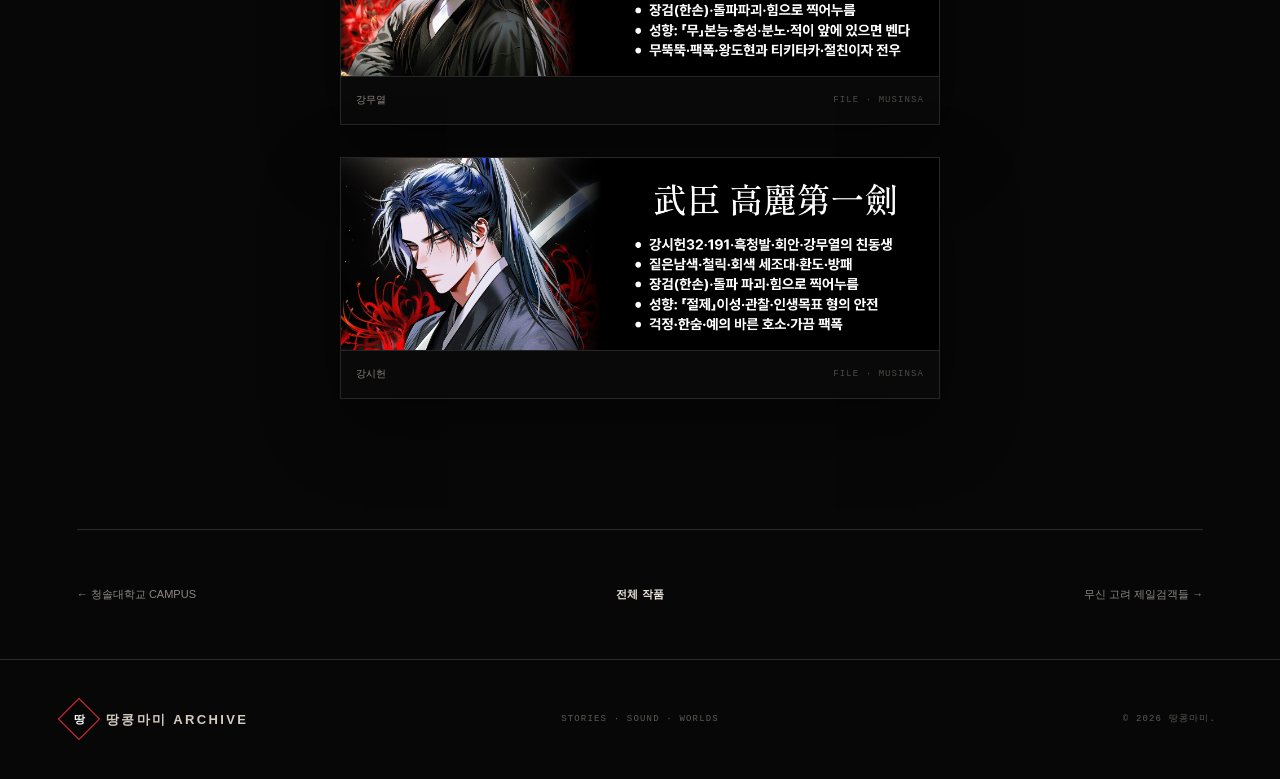
==== commit e0708ccb: "Add files via upload" ====
--- a/work.html
+++ b/work.html
@@ -3,14 +3,14 @@
 <head>
   <meta charset="utf-8">
   <meta name="viewport" content="width=device-width, initial-scale=1">
-  <title>작품 상세 · BOM ARCHIVE</title>
-  <meta name="description" content="봄의 작품 상세 기록과 둠칫·크랙 링크.">
+  <title>작품 상세 · 땅콩마미 ARCHIVE</title>
+  <meta name="description" content="땅콩마미의 작품 상세 기록과 둠칫·크랙 링크.">
   <link rel="icon" href="favicon.svg">
   <link rel="stylesheet" href="style.css">
 </head>
 <body class="detail-body">
   <header class="detail-header">
-    <a class="brand" href="index.html"><span class="brand-mark"><i>B</i></span><span>BOM ARCHIVE</span></a>
+    <a class="brand" href="index.html"><span class="brand-mark"><i>땅</i></span><span>땅콩마미 ARCHIVE</span></a>
     <a class="back-link" href="index.html#works">← 작품 목록으로</a>
   </header>
 
@@ -33,10 +33,10 @@
       <div class="document-grid" id="document-grid"></div>
     </section>
 
-    <nav class="work-pagination" aria-label="다른 작품"><a id="previous-work" href="#">← 이전 작품</a><a href="index.html#works">전체 12개 작품</a><a id="next-work" href="#">다음 작품 →</a></nav>
+    <nav class="work-pagination" aria-label="다른 작품"><a id="previous-work" href="#">← 이전 작품</a><a href="index.html#works">전체 작품</a><a id="next-work" href="#">다음 작품 →</a></nav>
   </main>
 
-  <footer><a class="brand" href="index.html"><span class="brand-mark"><i>B</i></span><span>BOM ARCHIVE</span></a><p>STORIES · SOUND · WORLDS</p><p>© 2026 BOM.</p></footer>
+  <footer><a class="brand" href="index.html"><span class="brand-mark"><i>땅</i></span><span>땅콩마미 ARCHIVE</span></a><p>STORIES · SOUND · WORLDS</p><p>© 2026 땅콩마미.</p></footer>
   <script src="works.js"></script>
   <script src="detail.js"></script>
 </body>
--- a/style.css
+++ b/style.css
@@ -9,7 +9,7 @@
 .site-header { position:absolute; z-index:10; top:0; left:0; right:0; height:84px; display:grid; grid-template-columns:1fr auto 1fr; align-items:center; gap:24px; padding:0 5vw; border-bottom:1px solid rgba(255,255,255,.12); }
 .brand { display:inline-flex; align-items:center; gap:12px; width:fit-content; font-size:13px; font-weight:800; letter-spacing:.18em; }
 .brand-mark { display:grid; place-items:center; width:30px; height:30px; border:1px solid var(--red-hot); color:white; font-family:Georgia,serif; font-size:16px; letter-spacing:0; transform:rotate(45deg); }
-.brand-mark i { font-style:normal; transform:rotate(-45deg); }
+.brand-mark i { font-family:"Pretendard","Noto Sans KR",sans-serif; font-size:11px; font-weight:900; font-style:normal; transform:rotate(-45deg); }
 .site-header nav { display:flex; gap:42px; }
 .site-header nav a { position:relative; color:#cac6be; font-size:13px; font-weight:700; }
 .site-header nav a::after { content:""; position:absolute; left:0; right:100%; bottom:-9px; height:1px; background:var(--red-hot); transition:right .25s ease; }
@@ -91,10 +91,16 @@
 .player-controls .play-button { width:52px; height:52px; border-color:var(--red); background:var(--red); color:white; }
 .track-meta { margin-left:auto; display:flex; align-items:center; gap:9px; color:#5f5b55; font:9px/1 monospace; letter-spacing:.12em; }
 .track-meta i { width:28px; height:1px; background:#494641; }
+.track-selector { display:grid; grid-template-columns:repeat(2,minmax(0,1fr)); gap:6px; margin-top:20px; padding-top:18px; border-top:1px solid #272522; }
+.track-option { min-width:0; position:relative; display:grid; gap:4px; padding:10px 34px 10px 11px; border:1px solid #302e2b; background:#0a0a0a; color:#858078; text-align:left; cursor:pointer; transition:border-color .2s ease,background .2s ease,color .2s ease; }
+.track-option:hover,.track-option.active { border-color:var(--red); background:rgba(182,23,34,.1); color:#d7d1c6; }
+.track-option span { overflow:hidden; color:#66625c; font:8px/1.2 monospace; letter-spacing:.1em; text-overflow:ellipsis; white-space:nowrap; }
+.track-option strong { overflow:hidden; font-size:10px; text-overflow:ellipsis; white-space:nowrap; }
+.track-option i { position:absolute; top:50%; right:11px; transform:translateY(-50%); color:var(--red-hot); font:700 10px/1 monospace; font-style:normal; }
 
 .about { display:grid; grid-template-columns:.8fr 1.2fr; align-items:center; gap:9vw; min-height:680px; border-top:1px solid #191919; }
 .about-mark { min-height:420px; position:relative; display:grid; place-items:center; font-family:"Batang",serif; font-size:clamp(150px,23vw,360px); line-height:1; color:#111; text-shadow:-1px 0 #342325,0 0 90px rgba(182,23,34,.12); }
-.about-mark::after { content:"BOM / CREATOR"; position:absolute; left:50%; top:50%; transform:translate(-50%,-50%) rotate(-90deg); color:var(--red-hot); font:9px/1 monospace; letter-spacing:.3em; }
+.about-mark::after { content:"땅콩마미 / CREATOR"; position:absolute; left:50%; top:50%; transform:translate(-50%,-50%) rotate(-90deg); color:var(--red-hot); font:9px/1 monospace; letter-spacing:.3em; white-space:nowrap; }
 .about-copy h2 { font-size:clamp(70px,9vw,130px); line-height:.9; color:var(--red-hot); }
 .about-copy .lead { max-width:650px; margin:34px 0 0; font-family:"Noto Serif KR","Batang",Georgia,serif; font-size:clamp(22px,2.4vw,34px); line-height:1.55; letter-spacing:-.03em; word-break:keep-all; }
 .body-copy { max-width:640px; margin:24px 0 0; color:#8c8881; font-size:14px; line-height:1.9; word-break:keep-all; }
@@ -130,28 +136,23 @@
 @media (prefers-reduced-motion:reduce) { html { scroll-behavior:auto; } *,*::before,*::after { animation-duration:.01ms!important; transition-duration:.01ms!important; } }
 
 /* 12-world archive gallery */
-.archive-index { display:flex; justify-content:space-between; gap:20px; margin:-34px 0 22px; color:#5f5b55; font:9px/1 monospace; letter-spacing:.18em; }
-.work-grid { display:grid; grid-template-columns:repeat(3,minmax(0,1fr)); grid-template-rows:none; gap:16px; }
-.work-card,.work-card.featured { min-height:0; grid-row:auto; grid-template-columns:none; grid-template-rows:none; display:block; position:relative; overflow:hidden; border:1px solid var(--line); background:#0e0e0e; color:var(--paper); }
+.work-grid { display:grid; grid-template-columns:repeat(3,minmax(0,1fr)); grid-auto-rows:1fr; gap:18px; align-items:stretch; }
+.work-card { min-width:0; min-height:0; display:flex; flex-direction:column; position:relative; overflow:hidden; border:1px solid var(--line); background:#0e0e0e; color:var(--paper); }
 .work-card::after { content:""; position:absolute; inset:auto 0 0; height:2px; background:var(--card-accent); transform:scaleX(.18); transform-origin:left; transition:transform .3s ease; }
 .work-card:hover::after { transform:scaleX(1); }
 .work-card:hover { transform:translateY(-5px); border-color:color-mix(in srgb,var(--card-accent) 55%,#555); }
-.card-cover { position:relative; aspect-ratio:3/4; overflow:hidden; background:#111; }
+.card-cover { position:relative; width:100%; aspect-ratio:2/3; flex:0 0 auto; overflow:hidden; background:#111; }
 .card-cover::after { content:""; position:absolute; inset:0; background:linear-gradient(180deg,transparent 48%,rgba(0,0,0,.72) 100%); }
 .card-cover img { width:100%; height:100%; display:block; object-fit:cover; filter:saturate(.88) contrast(1.04); transition:transform .55s ease,filter .35s ease; }
 .work-card:hover .card-cover img { transform:scale(1.035); filter:saturate(1.05) contrast(1.04); }
 .card-cover .card-no { top:16px; left:16px; min-width:32px; height:26px; display:grid; place-items:center; padding:0 7px; border:1px solid rgba(255,255,255,.32); background:rgba(0,0,0,.55); backdrop-filter:blur(7px); color:#fff; }
 .card-open { position:absolute; z-index:2; right:14px; bottom:14px; color:#fff; font:9px/1 monospace; letter-spacing:.16em; }
-.work-card .card-content { padding:27px 26px 30px; }
+.work-card .card-content { flex:1; display:flex; flex-direction:column; padding:27px 26px 30px; }
 .work-card .card-content>p:first-child { color:var(--card-accent); }
 .work-card .card-content h3 { min-height:2.35em; font-size:clamp(22px,2vw,31px); word-break:keep-all; }
-.work-card .card-content .description { min-height:5.6em; }
+.work-card .card-content .description { min-height:7em; }
+.work-card .card-content ul { margin-top:auto; padding-top:22px; }
 .work-card .card-content li { border-color:color-mix(in srgb,var(--card-accent) 26%,#333); }
-.work-card.featured { grid-column:span 2; display:grid; grid-template-columns:minmax(280px,.9fr) 1.1fr; }
-.work-card.featured .card-cover { aspect-ratio:auto; min-height:620px; }
-.work-card.featured .card-content { align-self:end; padding:46px 44px 54px; }
-.work-card.featured .card-content h3 { min-height:0; font-size:clamp(34px,4vw,58px); }
-.work-card.featured .card-content .description { min-height:0; max-width:530px; font-size:14px; }
 
 /* Detail pages */
 .detail-body { --work-accent:#d51f2c; background:radial-gradient(circle at 75% 12%,color-mix(in srgb,var(--work-accent) 13%,transparent),transparent 26%),#070707; }
@@ -160,7 +161,7 @@
 .back-link:hover { color:var(--paper); }
 .detail-main { max-width:1440px; margin:0 auto; padding:0 6vw; }
 .detail-hero { min-height:720px; display:grid; grid-template-columns:minmax(330px,.78fr) 1.22fr; align-items:center; gap:7vw; padding:74px 0 95px; border-bottom:1px solid var(--line); }
-.detail-cover-wrap { position:relative; max-width:500px; justify-self:end; width:100%; aspect-ratio:2/3; overflow:hidden; border:1px solid color-mix(in srgb,var(--work-accent) 55%,#373737); background:#111; box-shadow:0 30px 100px rgba(0,0,0,.55),0 0 70px color-mix(in srgb,var(--work-accent) 10%,transparent); }
+.detail-cover-wrap { position:relative; max-width:420px; justify-self:end; width:100%; aspect-ratio:2/3; overflow:hidden; border:1px solid color-mix(in srgb,var(--work-accent) 55%,#373737); background:#111; box-shadow:0 30px 100px rgba(0,0,0,.55),0 0 70px color-mix(in srgb,var(--work-accent) 10%,transparent); }
 .detail-cover-wrap::after { content:""; position:absolute; inset:0; border:1px solid rgba(255,255,255,.06); pointer-events:none; }
 .detail-cover-wrap img { width:100%; height:100%; display:block; object-fit:cover; }
 .detail-intro { max-width:710px; }
@@ -185,10 +186,10 @@
 .document-heading .eyebrow { justify-content:center; }
 .document-heading h2 { margin:0; font-family:"Noto Serif KR","Batang",Georgia,serif; font-size:clamp(38px,5vw,68px); letter-spacing:-.05em; }
 .document-grid { display:flex; flex-direction:column; align-items:center; gap:32px; }
-.archive-document { width:100%; max-width:760px; margin:0; border:1px solid #262626; background:#090909; box-shadow:0 25px 70px rgba(0,0,0,.42); }
-.archive-document.wide { max-width:1080px; }
-.archive-document.compact { max-width:680px; }
-.archive-document.id-card { max-width:720px; }
+.archive-document,
+.archive-document.wide,
+.archive-document.compact,
+.archive-document.id-card { width:100%; max-width:600px; margin:0; border:1px solid #262626; background:#090909; box-shadow:0 25px 70px rgba(0,0,0,.42); }
 .archive-document img { width:100%; height:auto; display:block; }
 .archive-document figcaption { min-height:48px; display:flex; justify-content:space-between; align-items:center; gap:20px; padding:0 15px; border-top:1px solid #252525; color:#8b8780; font-size:10px; }
 .archive-document figcaption i { color:#4f4c47; font:9px/1 monospace; font-style:normal; letter-spacing:.12em; }
@@ -199,17 +200,14 @@
 
 @media (max-width:1050px) {
   .work-grid { grid-template-columns:repeat(2,minmax(0,1fr)); }
-  .work-card.featured { grid-column:span 2; }
   .detail-hero { grid-template-columns:.9fr 1.1fr; gap:5vw; }
 }
 
 @media (max-width:700px) {
-  .archive-index { margin-top:-15px; }
+  .track-selector { grid-template-columns:1fr; }
   .work-grid { grid-template-columns:1fr; }
-  .work-card.featured { grid-column:auto; display:block; }
-  .work-card.featured .card-cover { min-height:0; aspect-ratio:3/4; }
-  .work-card.featured .card-content { padding:30px 24px 34px; }
-  .work-card.featured .card-content h3,.work-card .card-content h3 { min-height:0; font-size:30px; }
+  .work-card .card-content { padding:30px 24px 34px; }
+  .work-card .card-content h3 { min-height:0; font-size:30px; }
   .work-card .card-content .description { min-height:0; }
   .detail-header { height:70px; padding:0 18px; }
   .detail-header .brand>span:last-child { display:none; }
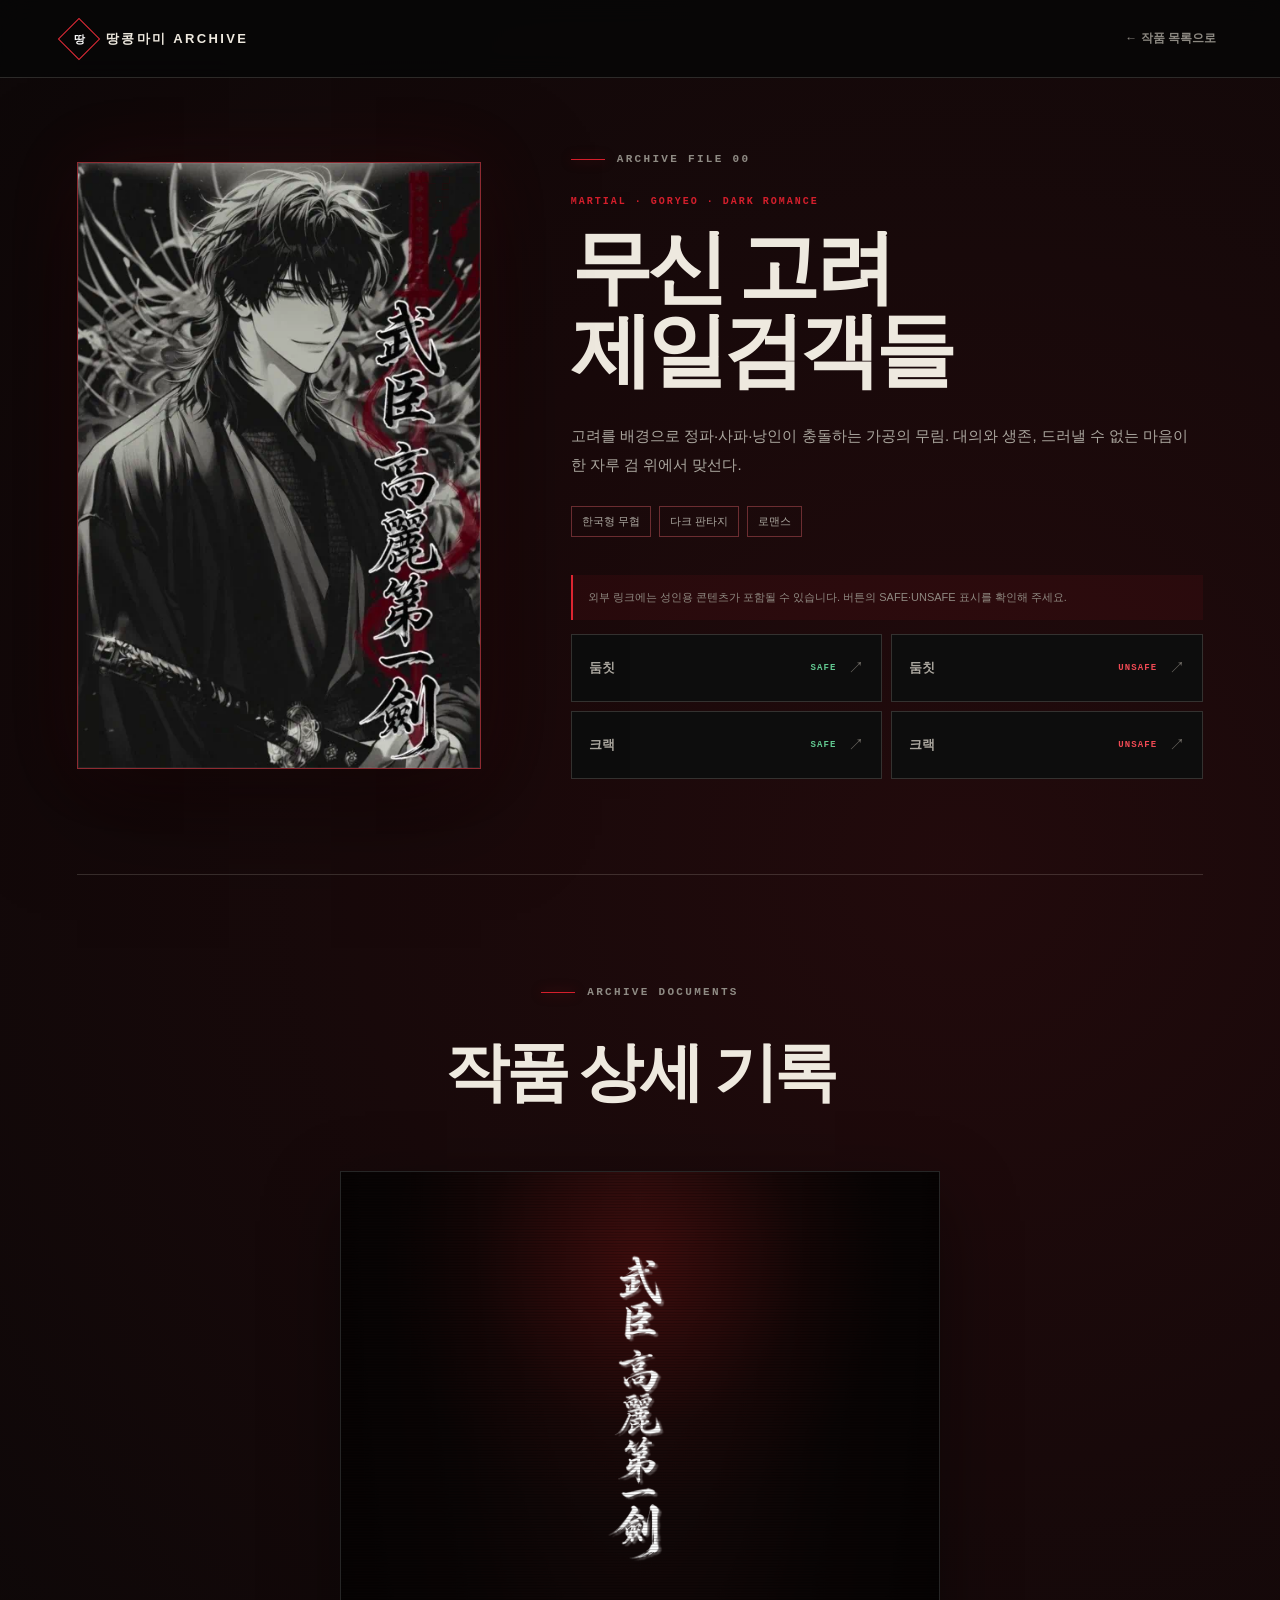
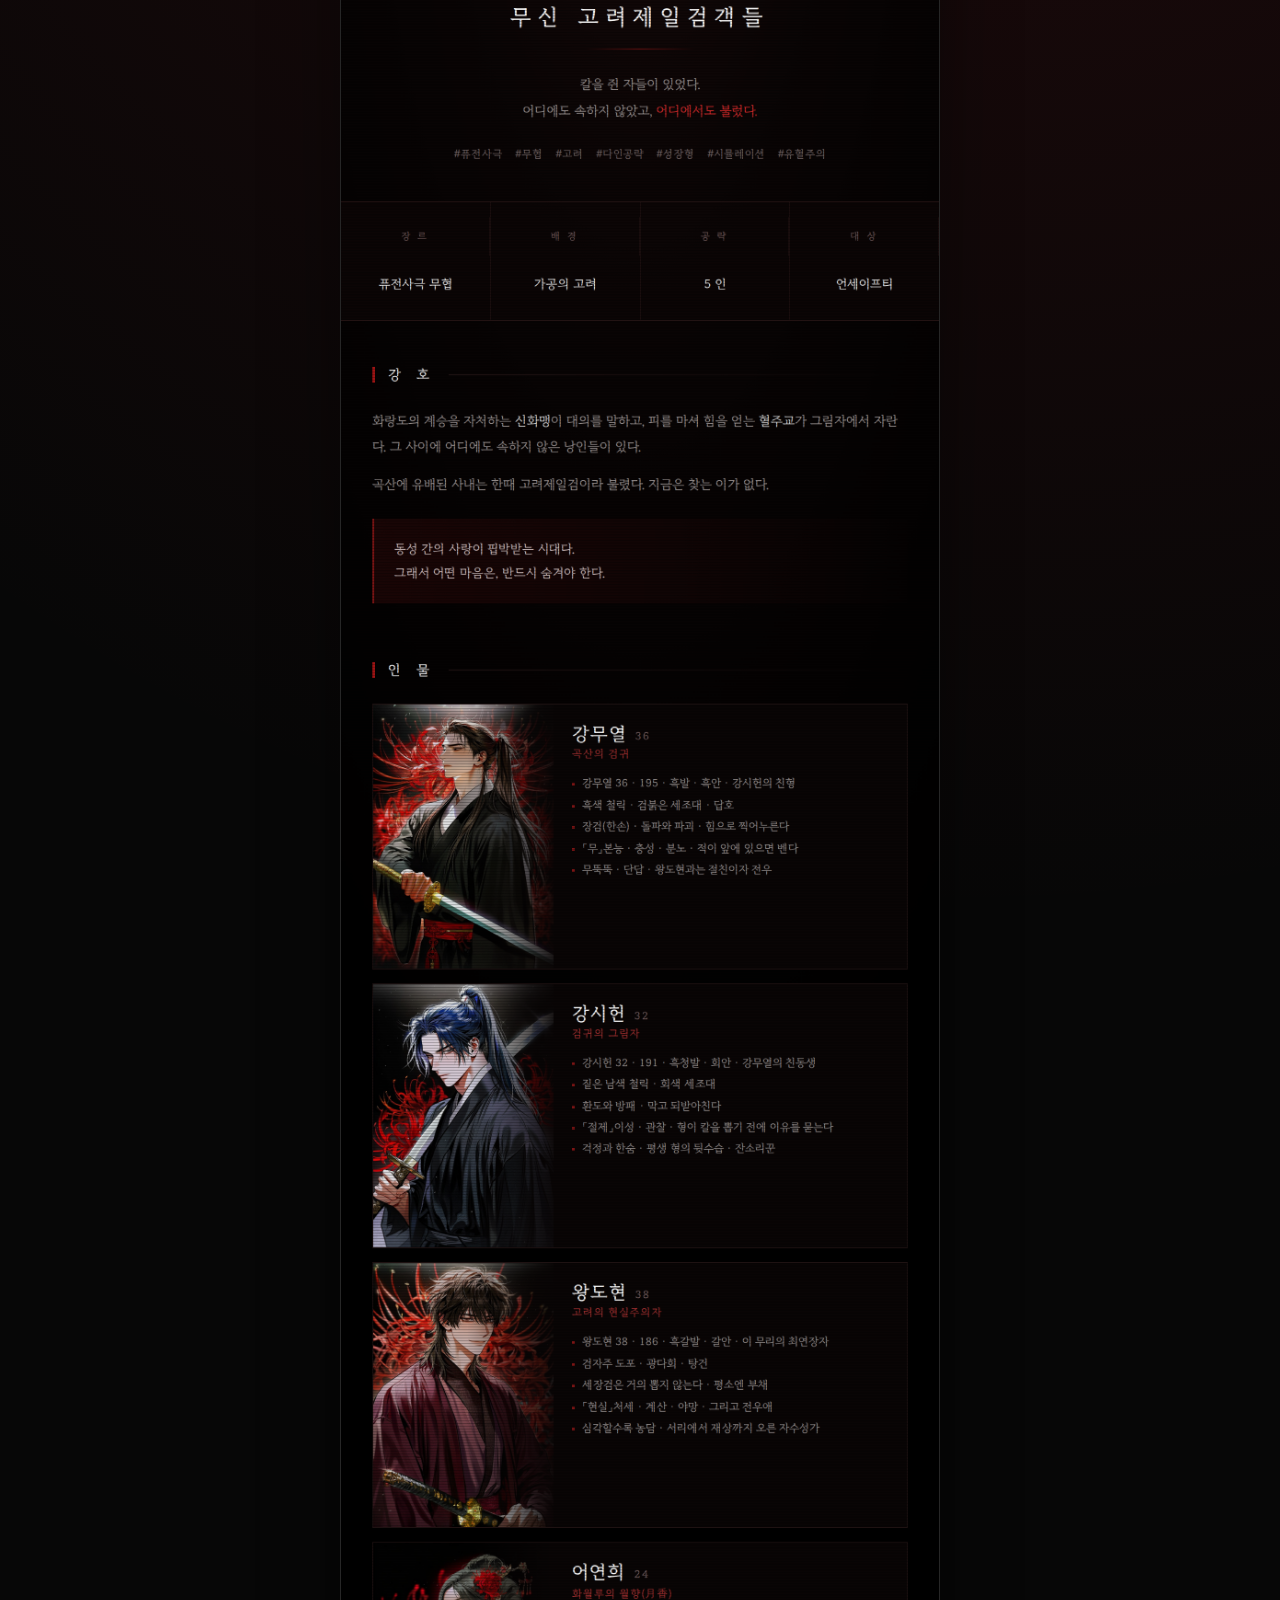
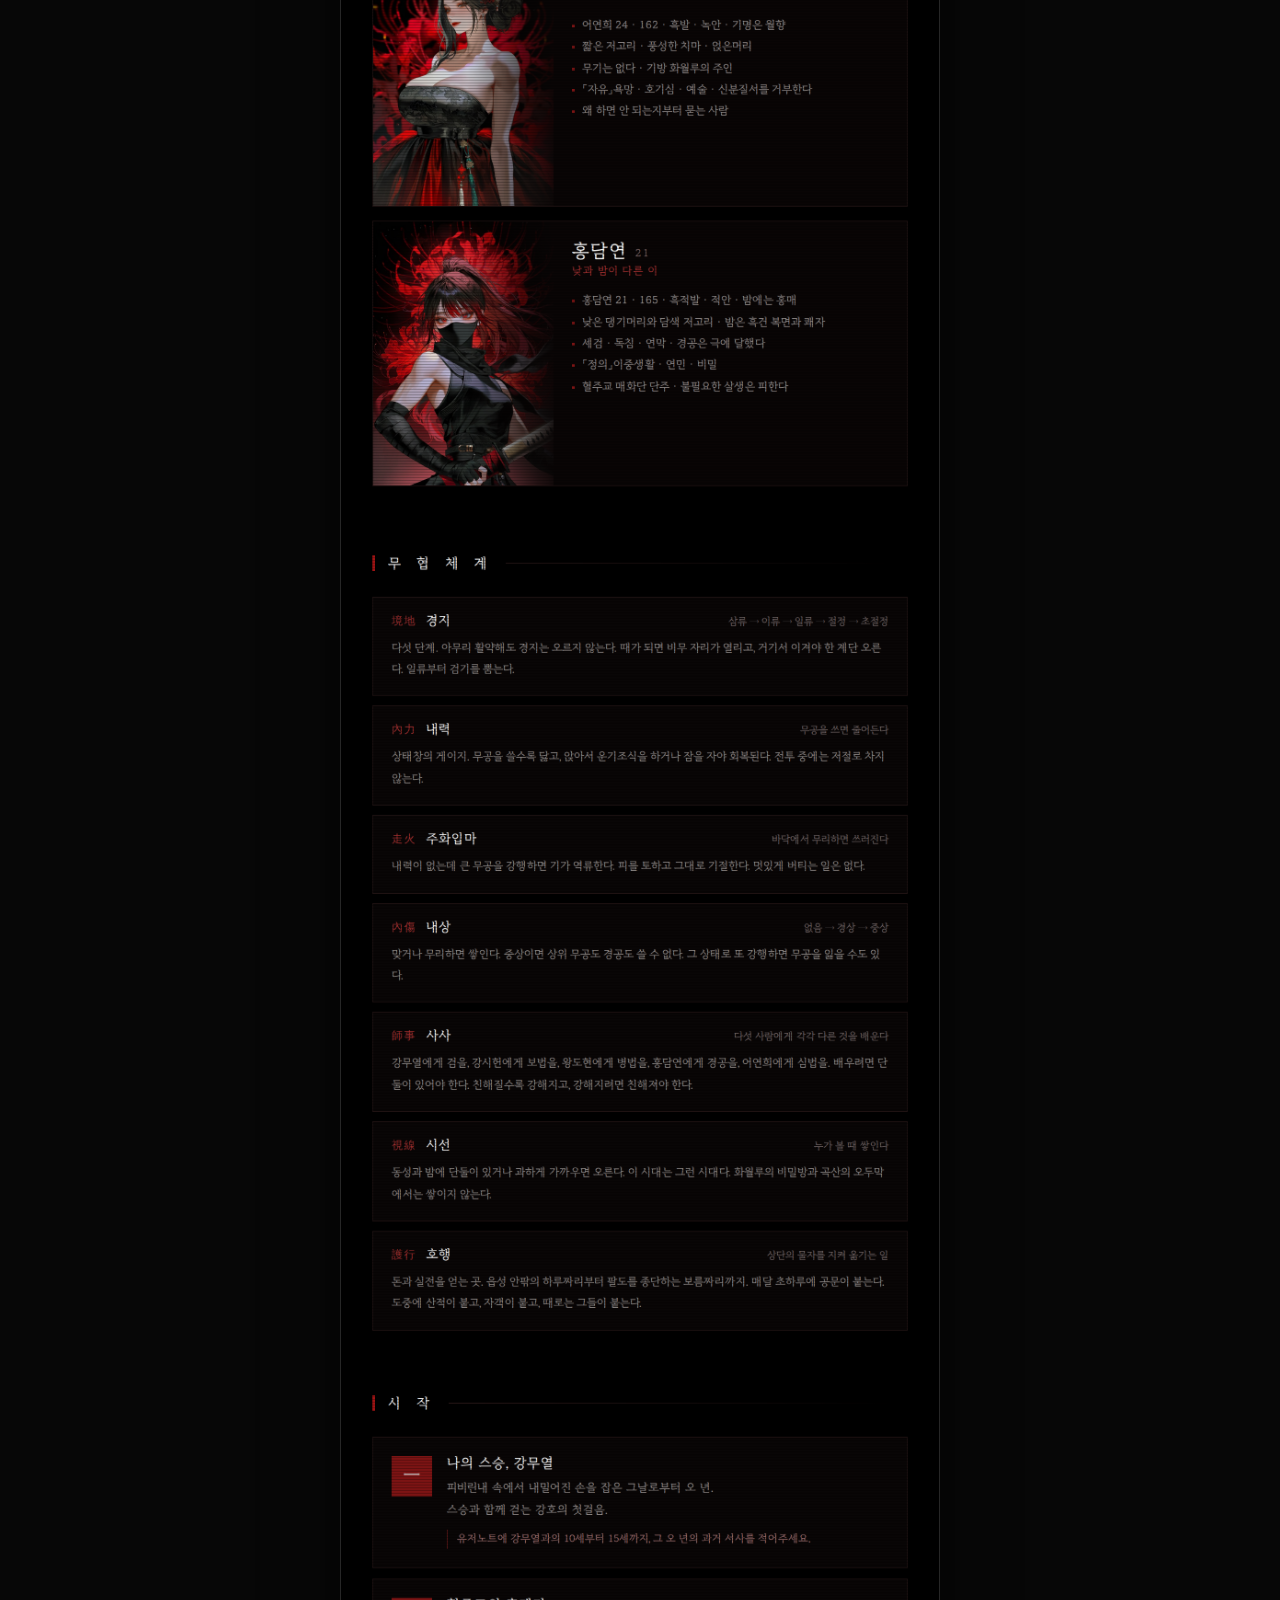
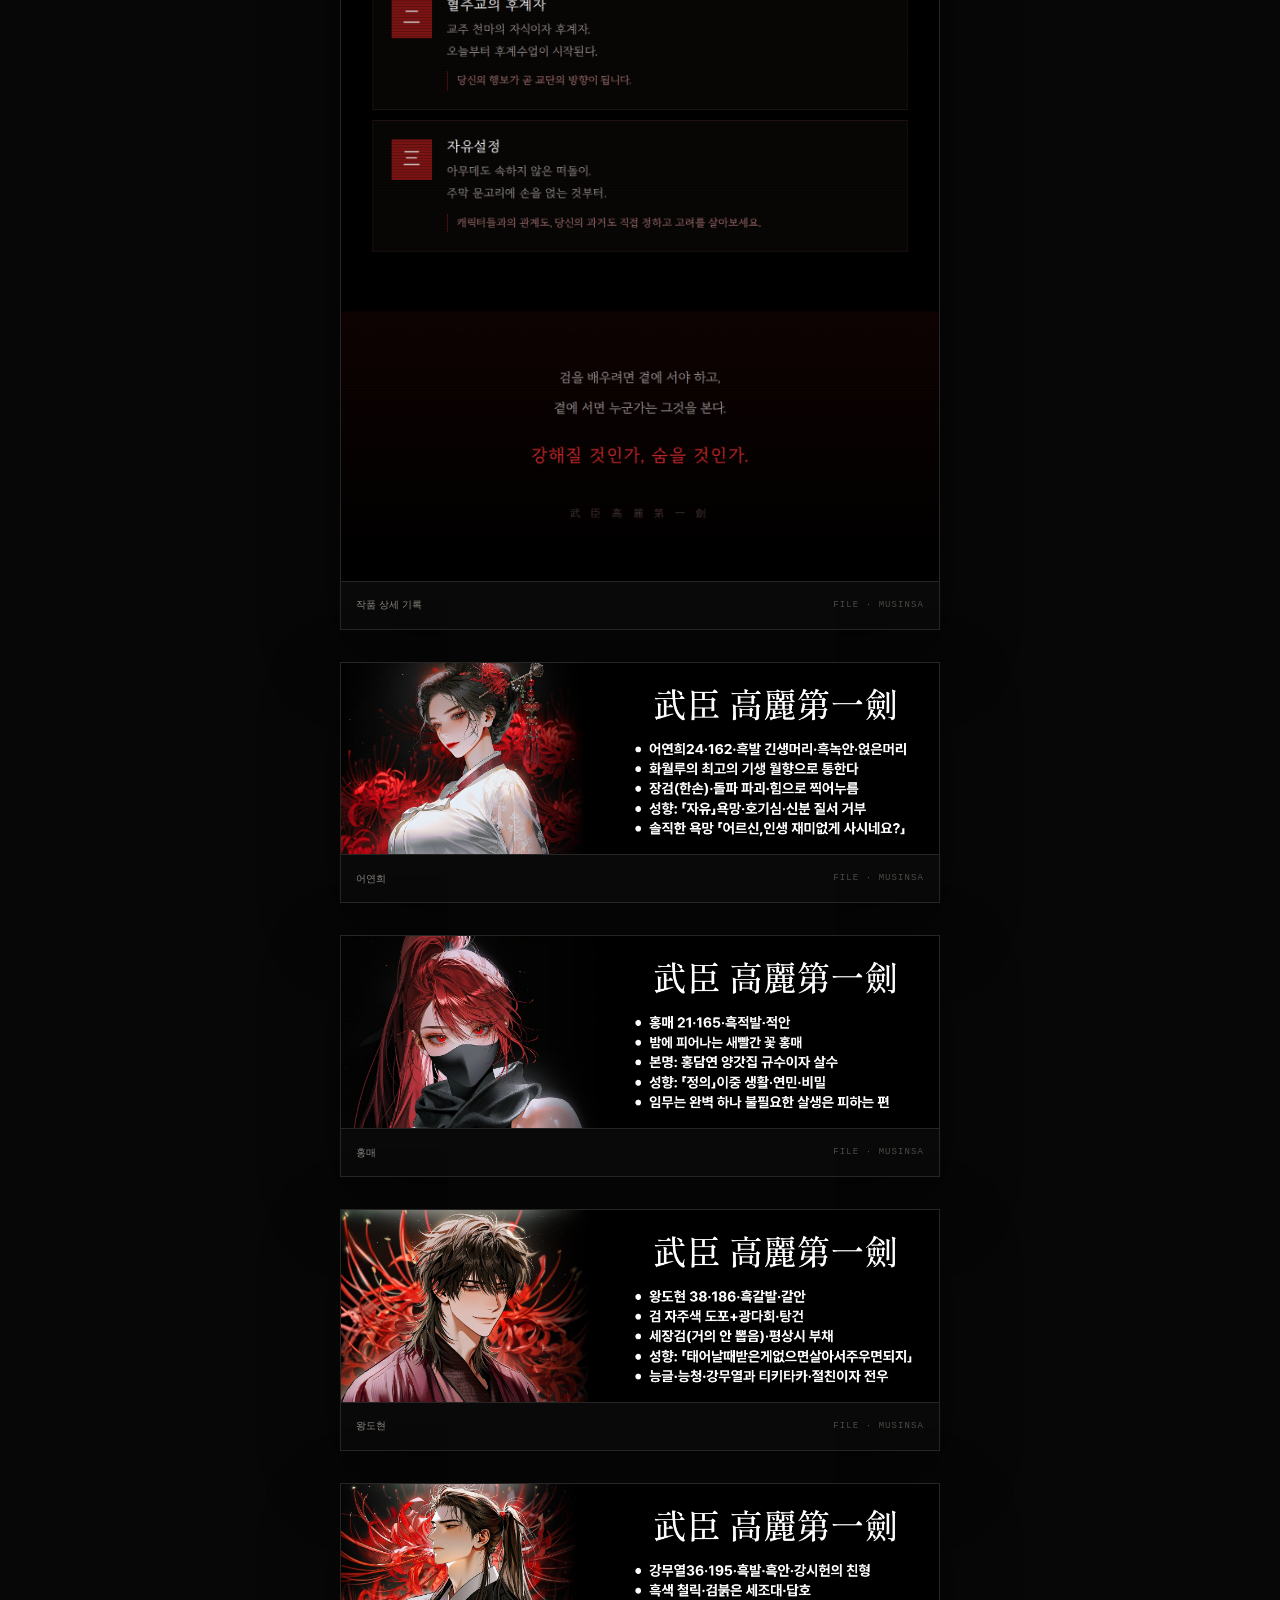
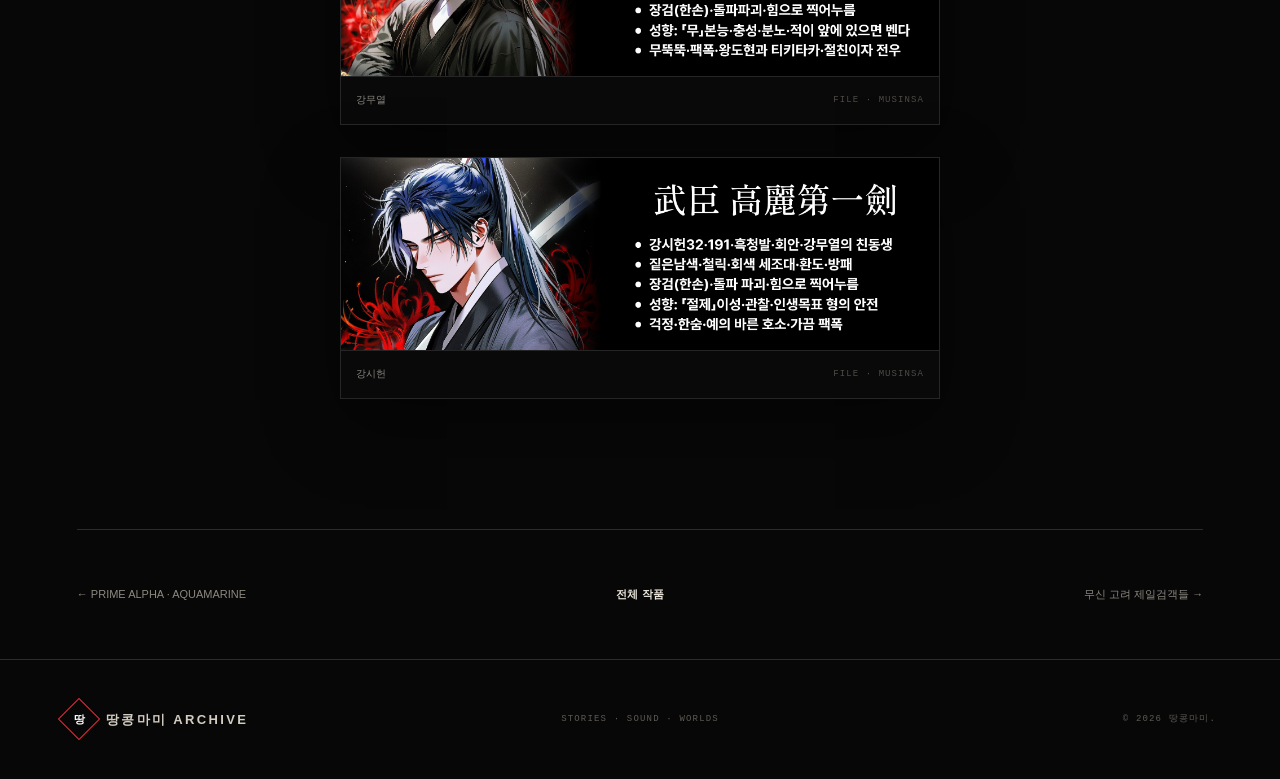
==== commit 0c18dbfa: "Add files via upload" ====
--- a/work.html
+++ b/work.html
@@ -37,7 +37,7 @@
   </main>
 
   <footer><a class="brand" href="index.html"><span class="brand-mark"><i>땅</i></span><span>땅콩마미 ARCHIVE</span></a><p>STORIES · SOUND · WORLDS</p><p>© 2026 땅콩마미.</p></footer>
-  <script src="works.js"></script>
+  <script src="works.js?v=20260827-necromancer-1"></script>
   <script src="detail.js"></script>
 </body>
 </html>
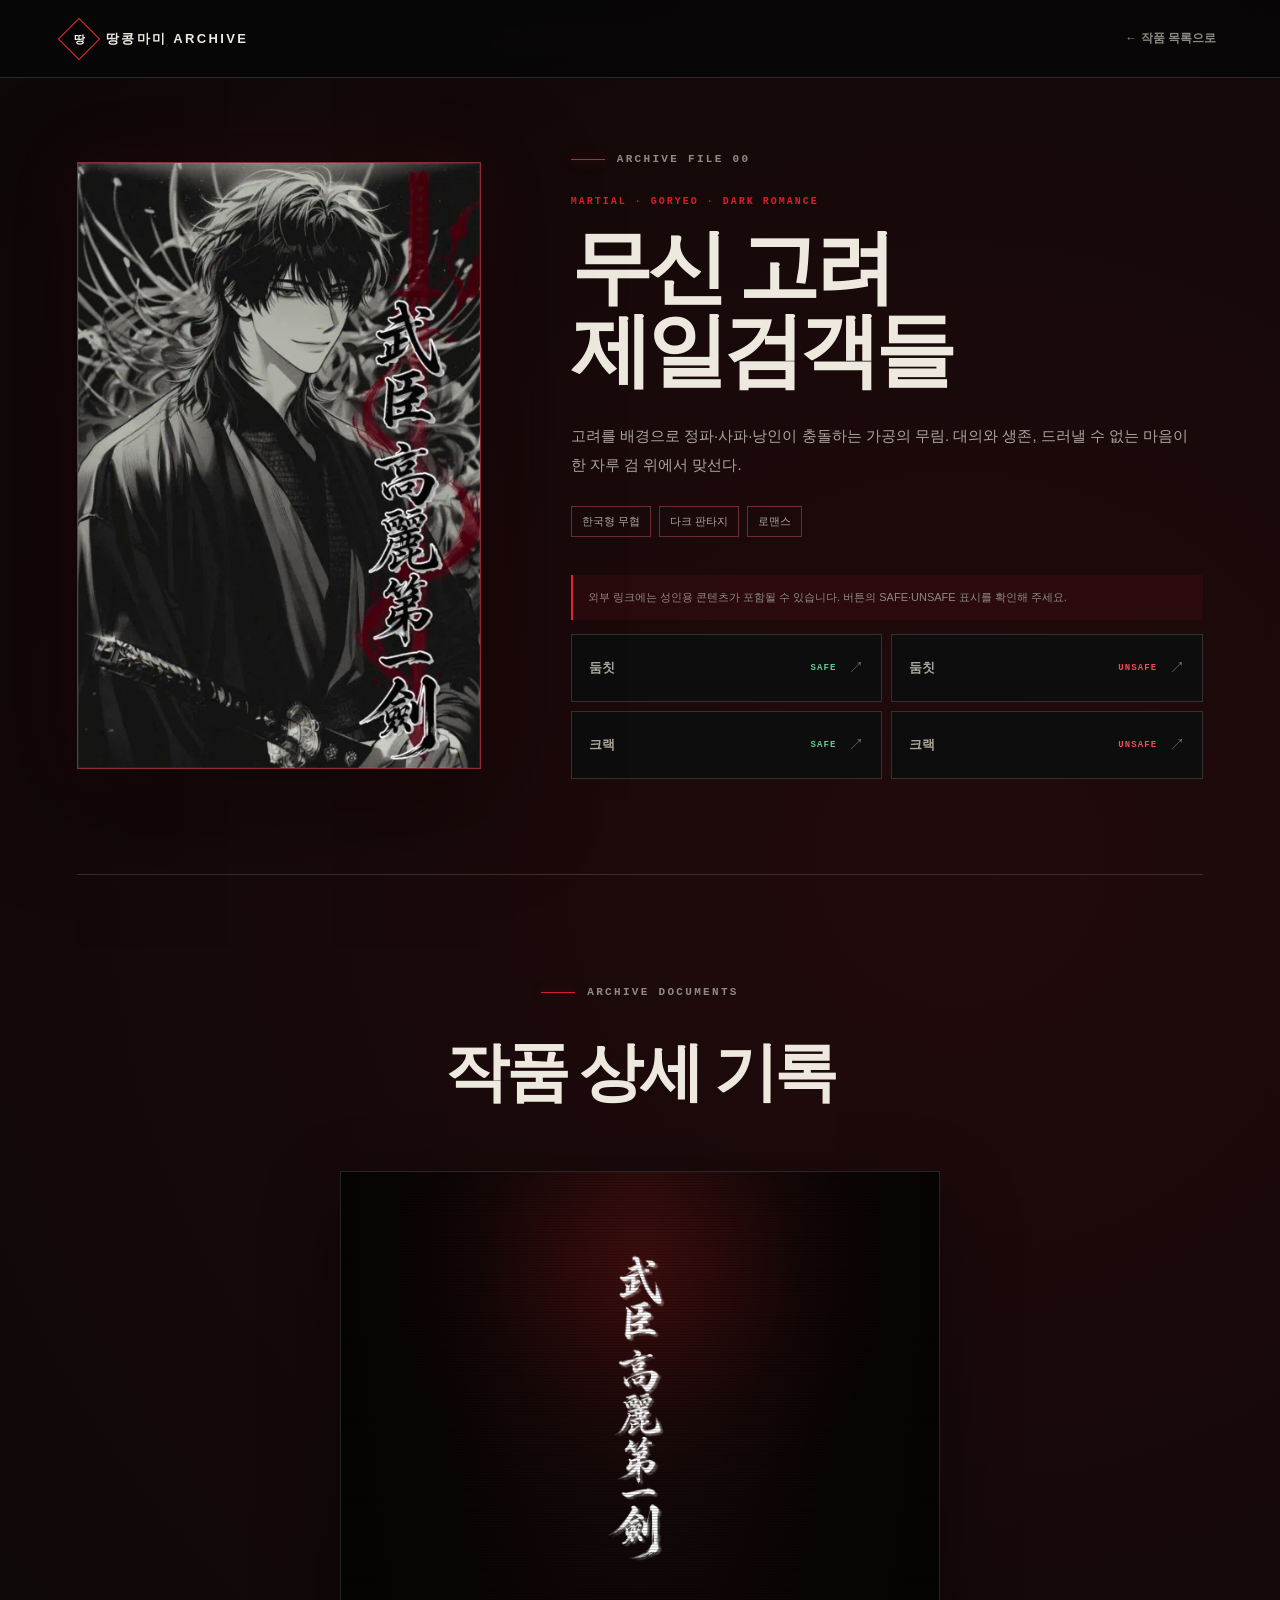
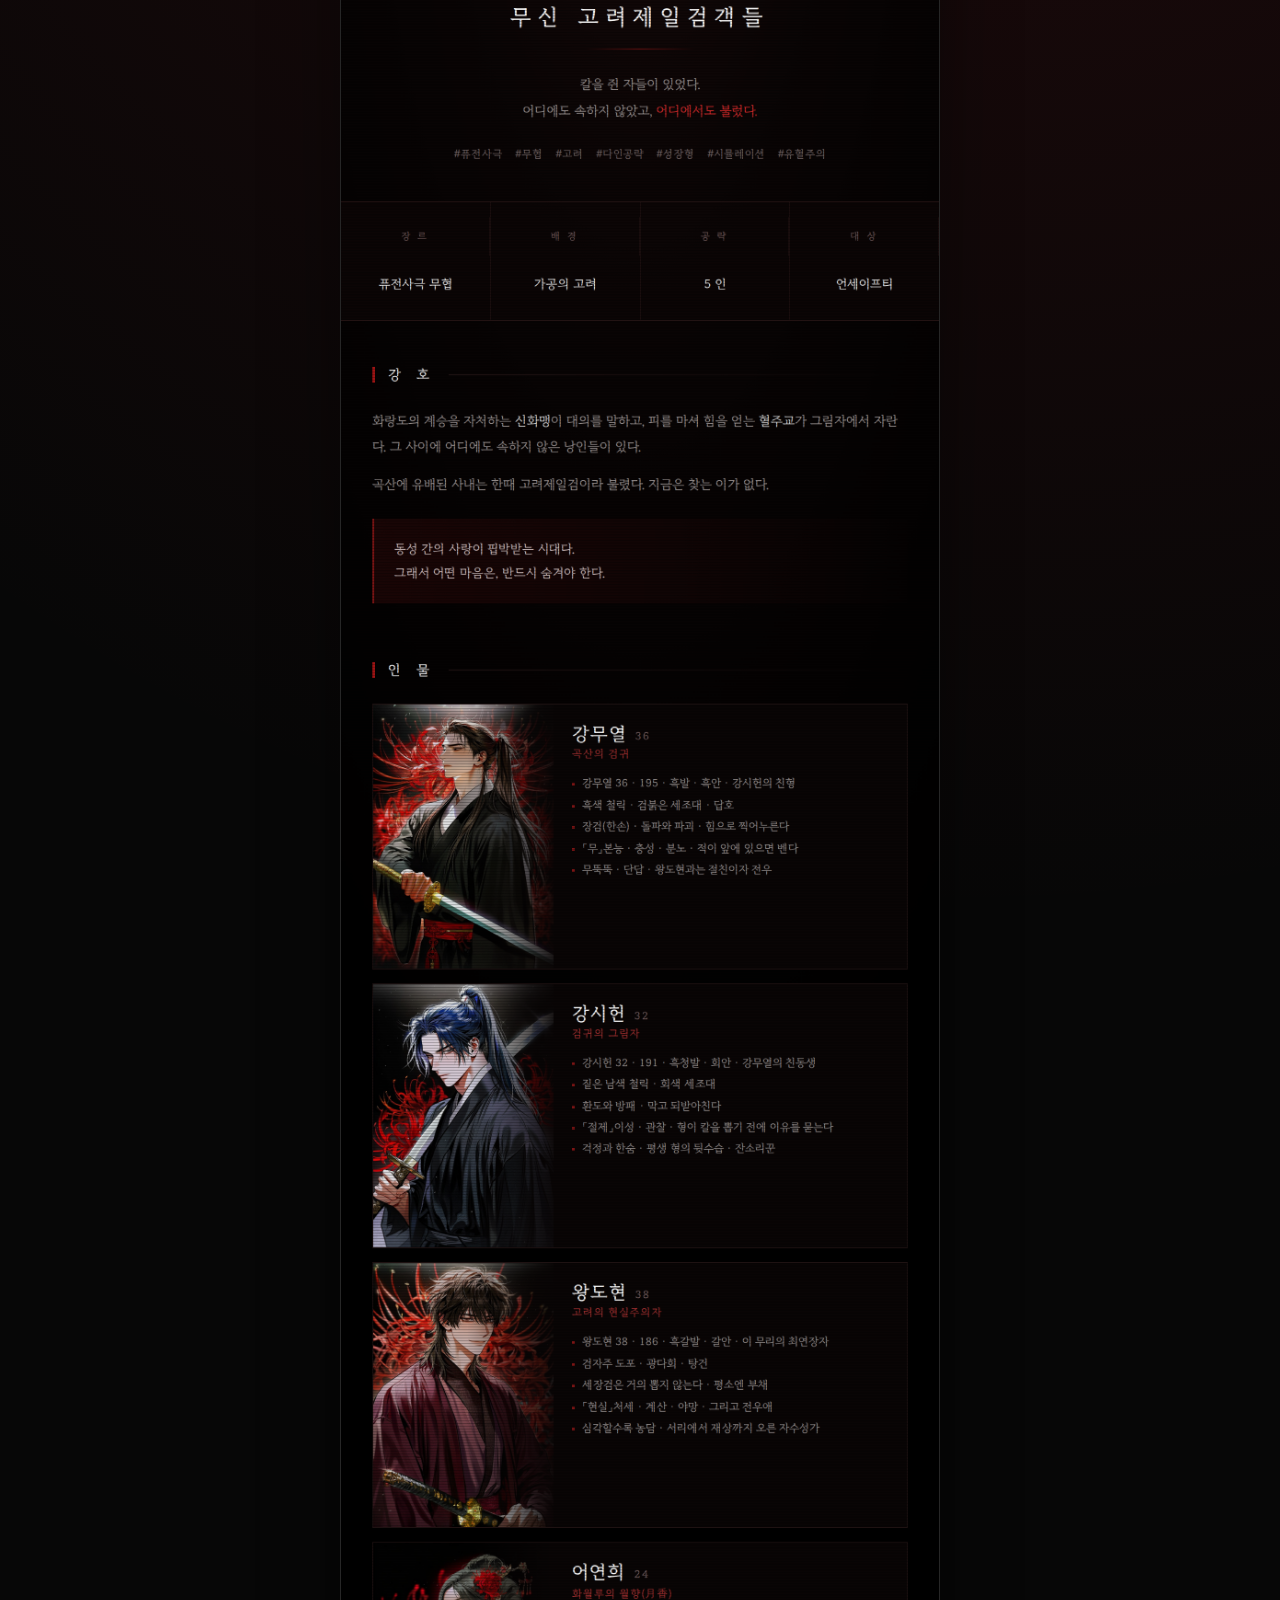
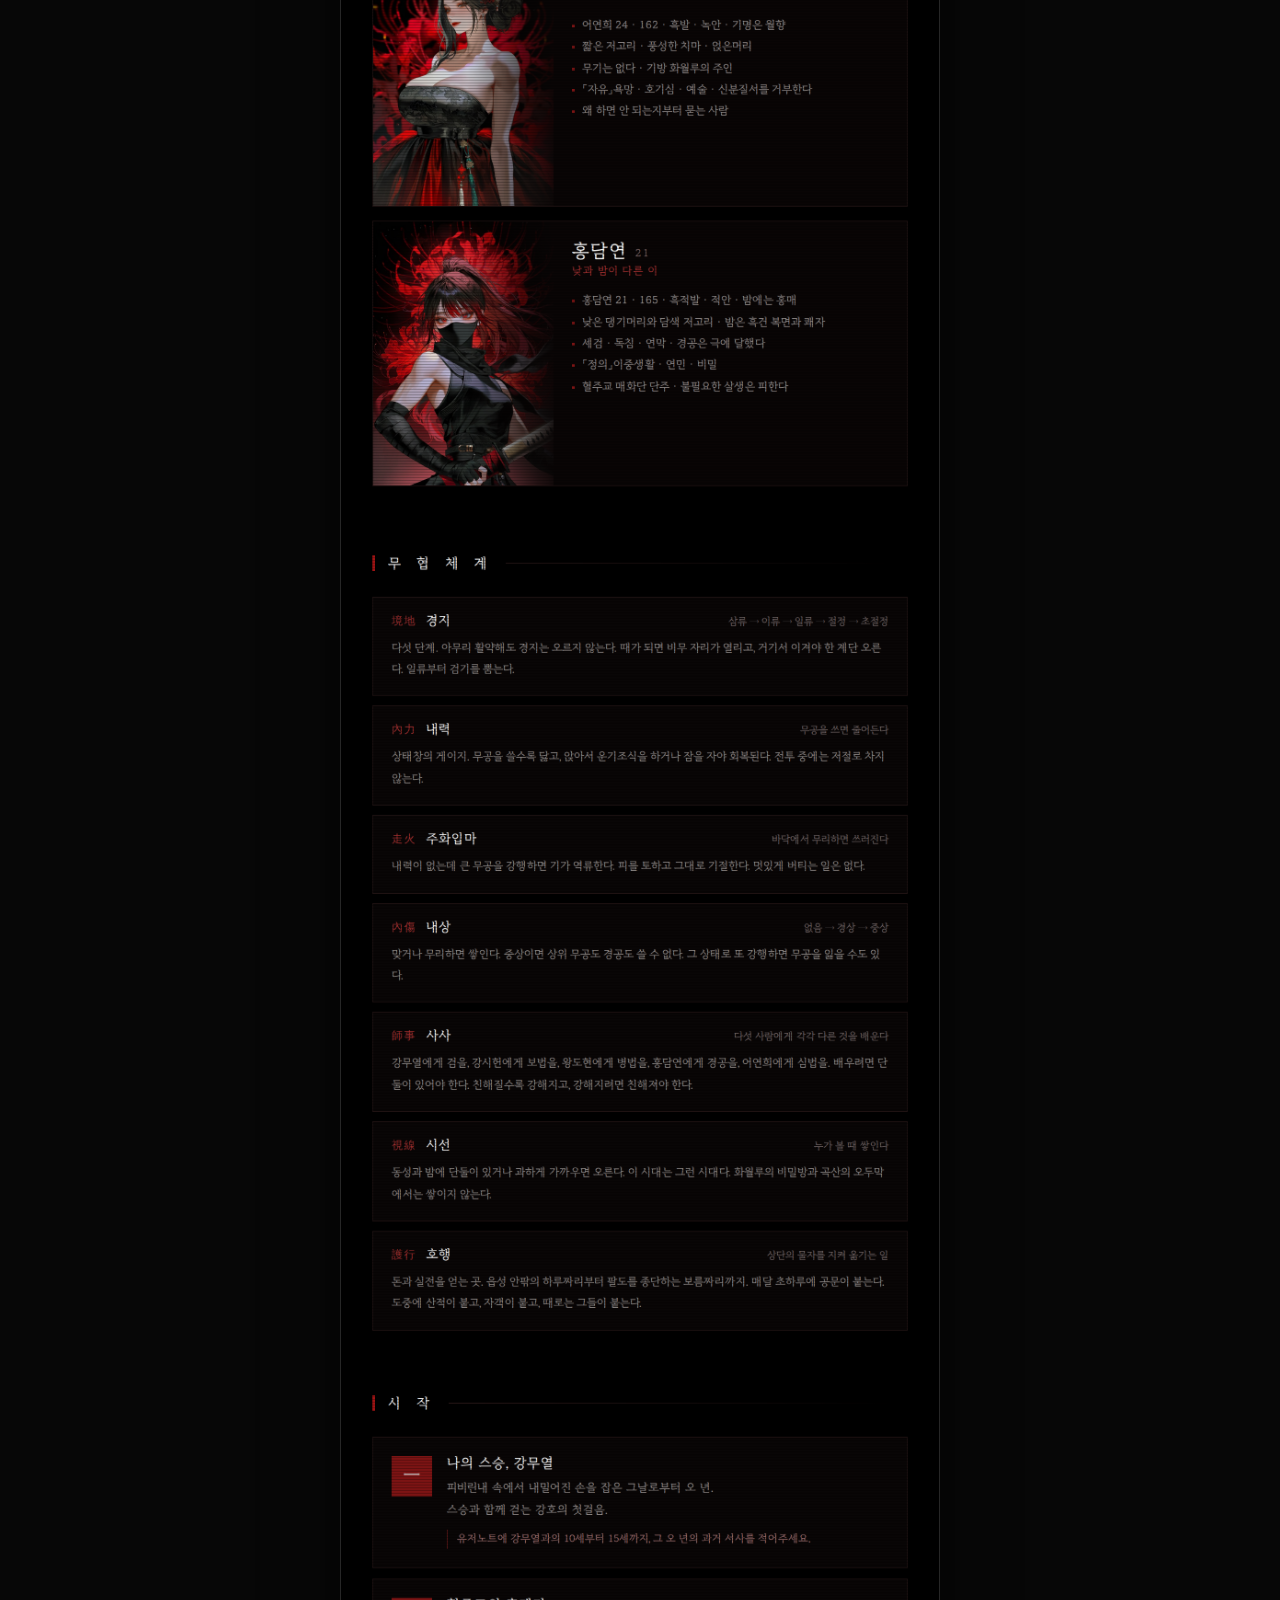
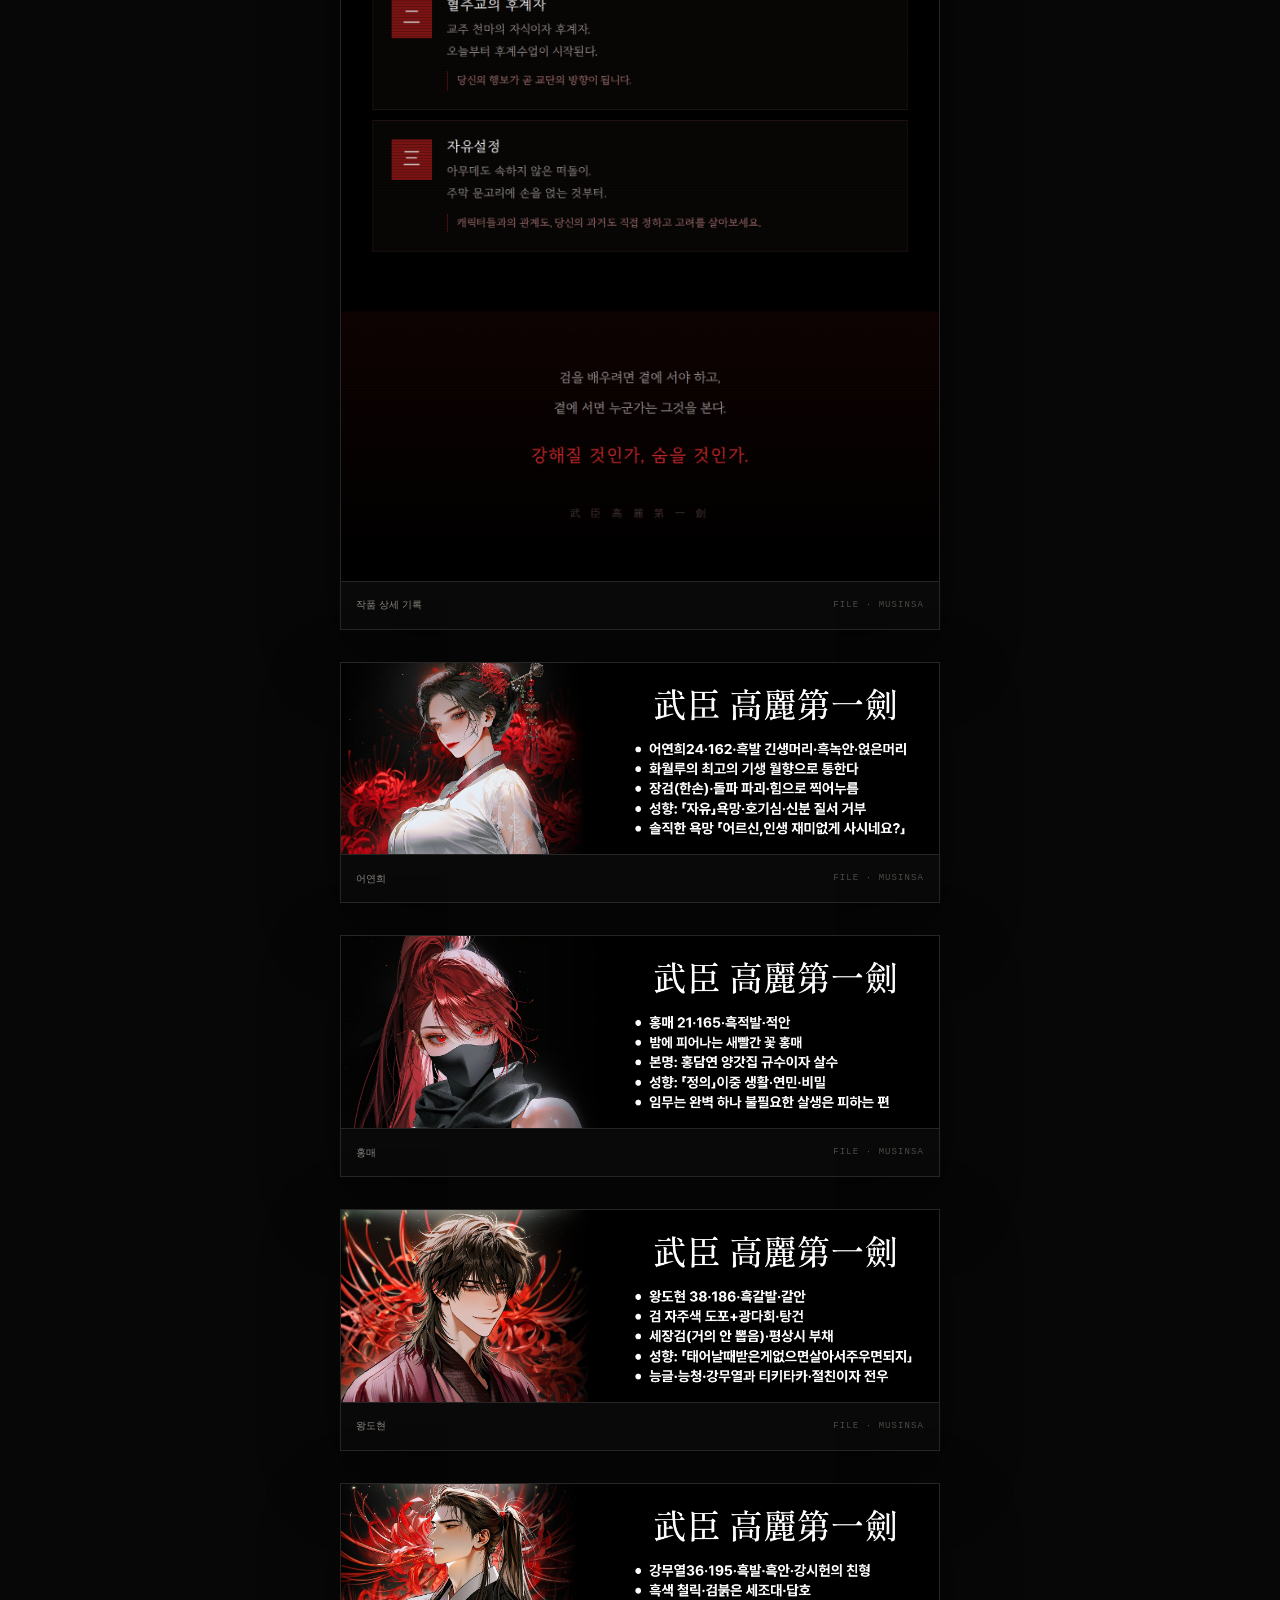
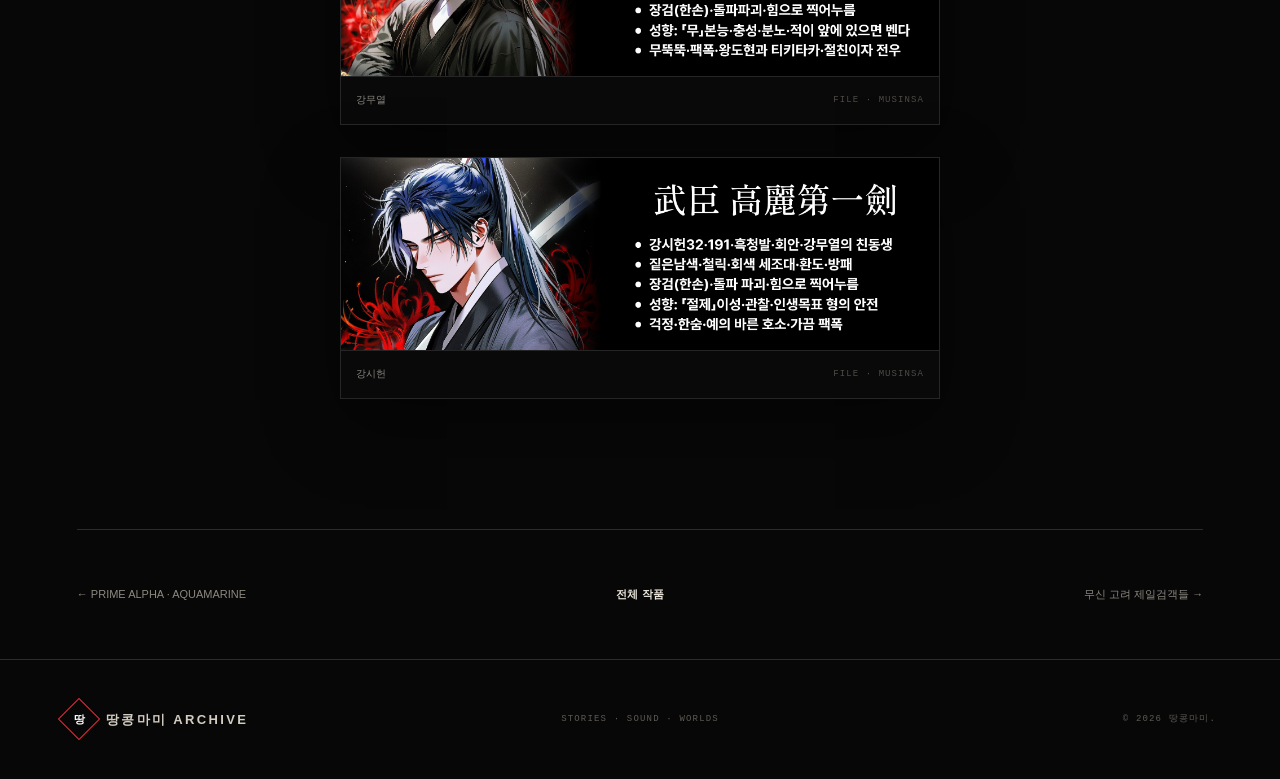
==== commit f0b27ff0: "Add files via upload" ====
--- a/work.html
+++ b/work.html
@@ -37,7 +37,7 @@
   </main>
 
   <footer><a class="brand" href="index.html"><span class="brand-mark"><i>땅</i></span><span>땅콩마미 ARCHIVE</span></a><p>STORIES · SOUND · WORLDS</p><p>© 2026 땅콩마미.</p></footer>
-  <script src="works.js?v=20260827-necromancer-1"></script>
+  <script src="works.js?v=20260827-necromancer-2"></script>
   <script src="detail.js"></script>
 </body>
 </html>
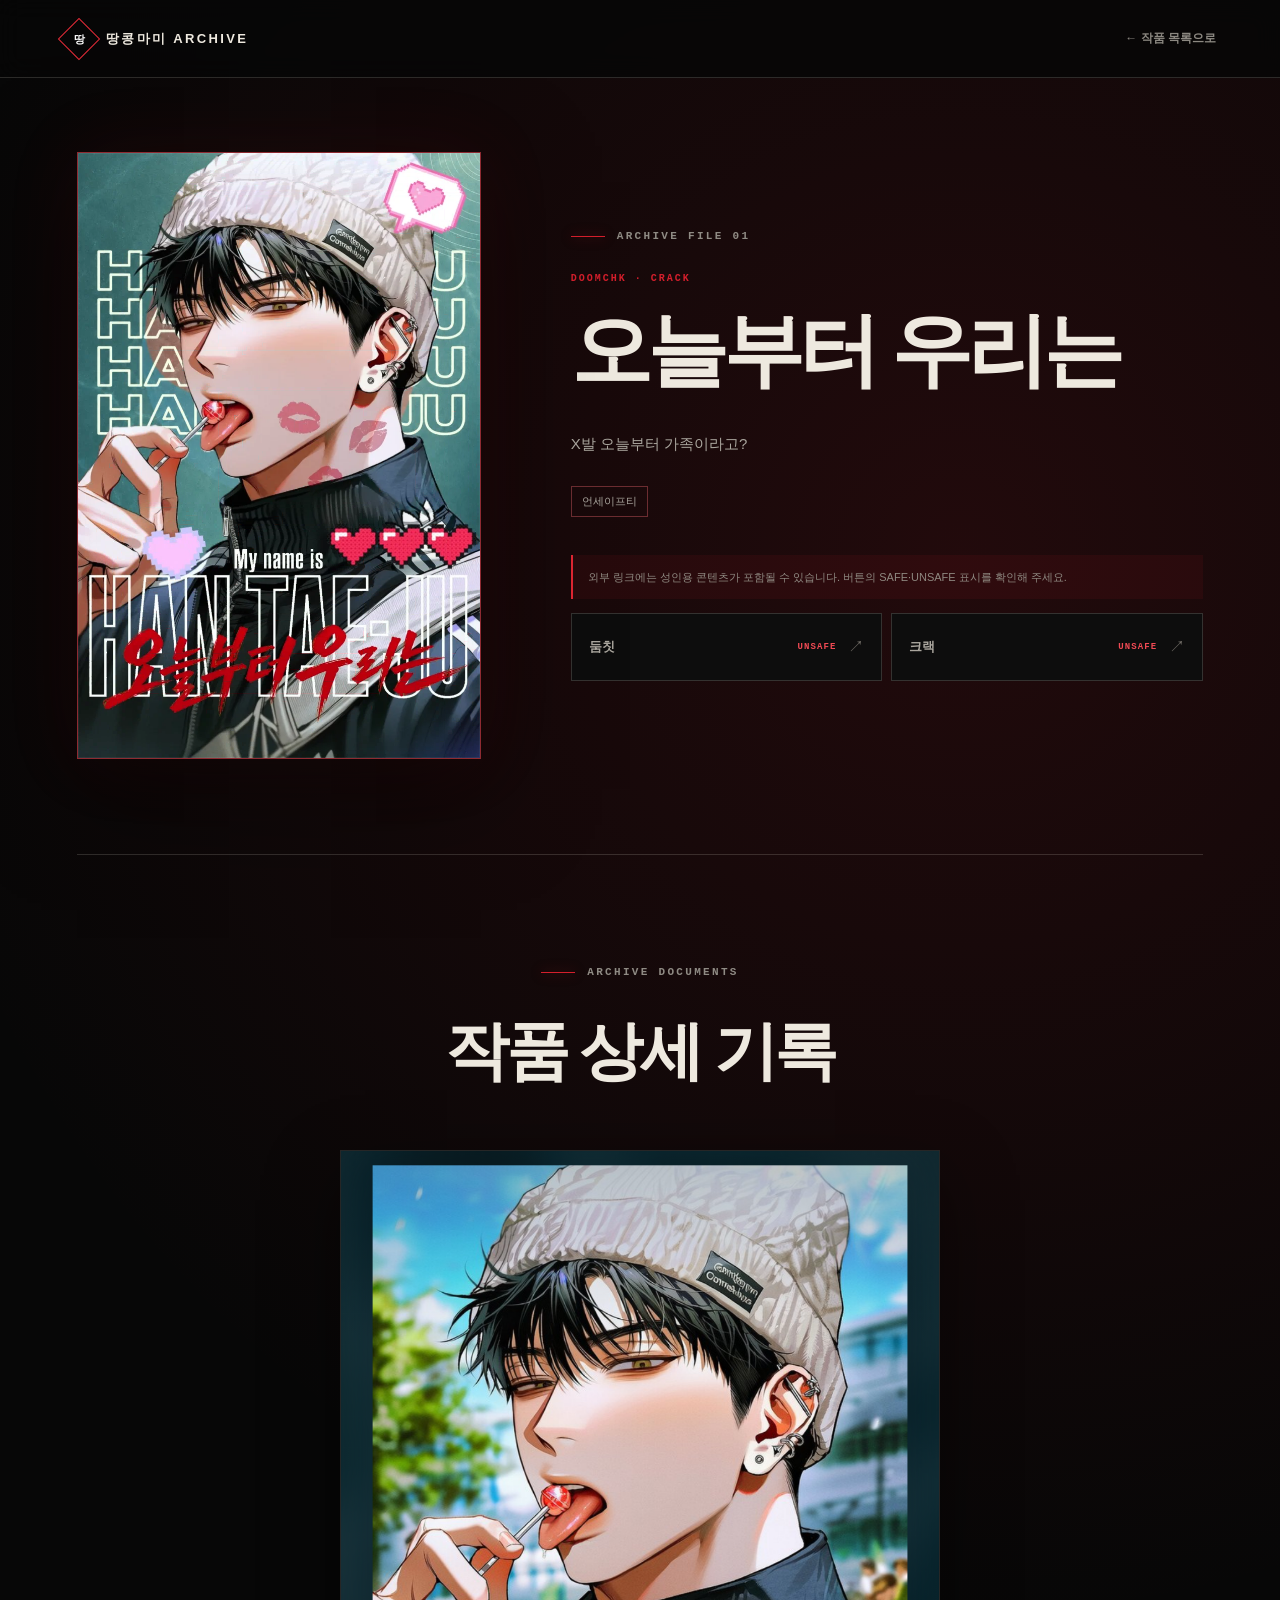
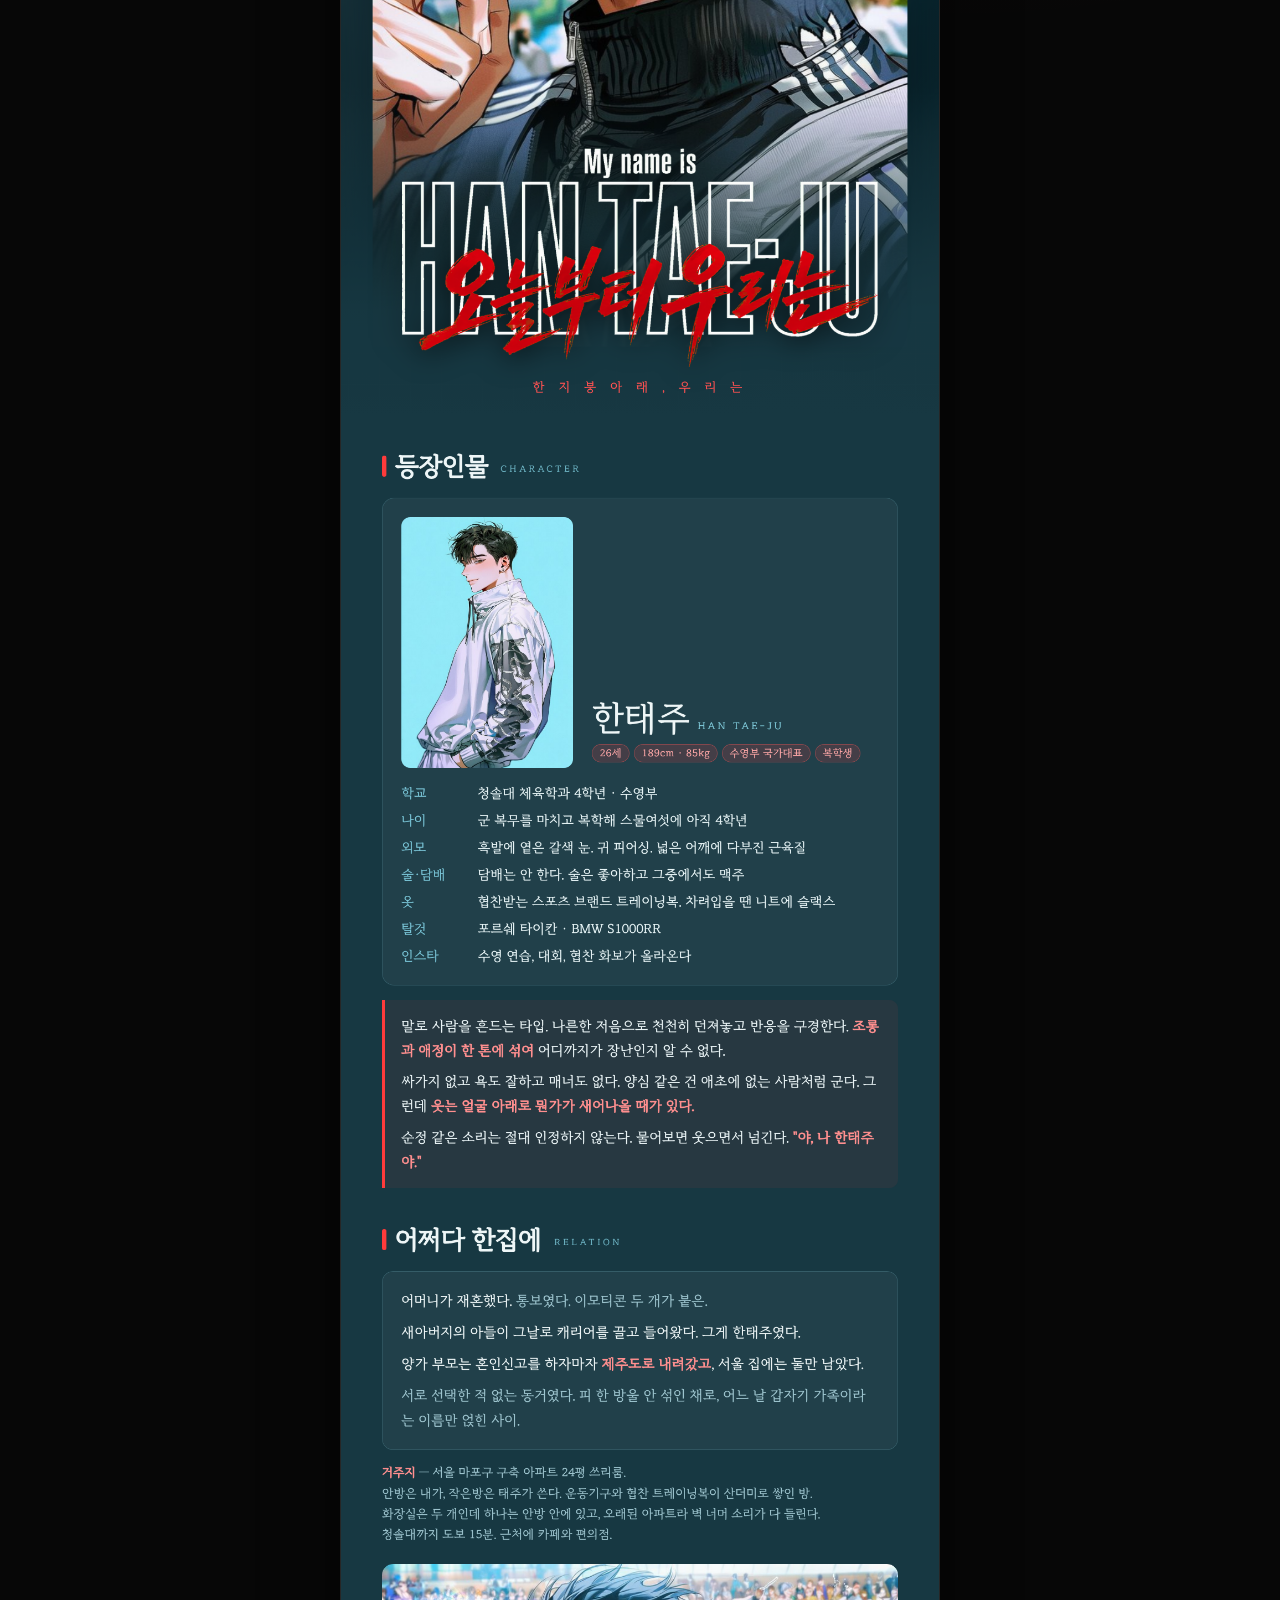
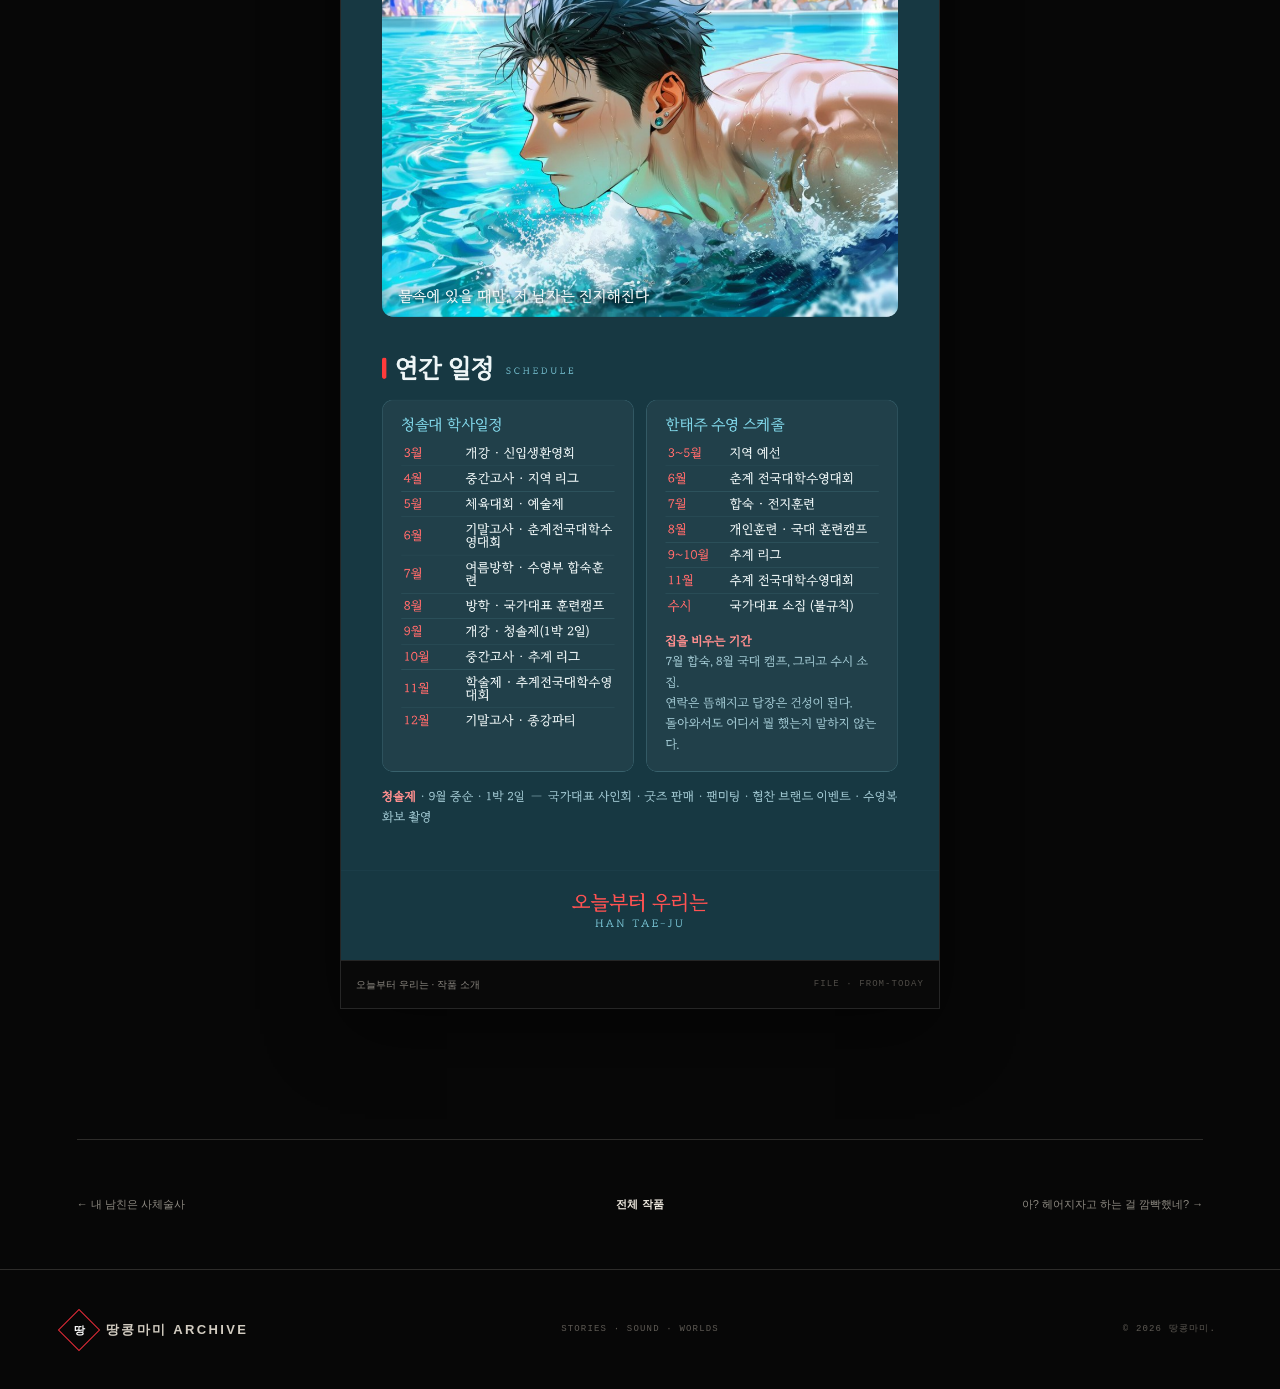
==== commit 077ca92d: "Add files via upload" ====
--- a/work.html
+++ b/work.html
@@ -6,7 +6,8 @@
   <title>작품 상세 · 땅콩마미 ARCHIVE</title>
   <meta name="description" content="땅콩마미의 작품 상세 기록과 둠칫·크랙 링크.">
   <link rel="icon" href="favicon.svg">
-  <link rel="stylesheet" href="style.css">
+  <link rel="stylesheet" href="style.css?v=20260829-volume-1">
+  <link rel="stylesheet" href="detail-variants.css?v=20261006-works-1">
 </head>
 <body class="detail-body">
   <header class="detail-header">
@@ -23,6 +24,10 @@
         <h1 id="detail-title"></h1>
         <p class="detail-summary" id="detail-summary"></p>
         <ul class="detail-tags" id="detail-tags"></ul>
+        <div class="document-variant-control" id="document-variant-control" hidden>
+          <p id="document-variant-label">소개 버전</p>
+          <div class="document-variant-options" id="document-variant-options" role="group" aria-labelledby="document-variant-label"></div>
+        </div>
         <div class="external-warning" id="external-warning">외부 링크에는 성인용 콘텐츠가 포함될 수 있습니다. 버튼의 SAFE·UNSAFE 표시를 확인해 주세요.</div>
         <div class="link-grid" id="link-grid"></div>
       </div>
@@ -37,7 +42,7 @@
   </main>
 
   <footer><a class="brand" href="index.html"><span class="brand-mark"><i>땅</i></span><span>땅콩마미 ARCHIVE</span></a><p>STORIES · SOUND · WORLDS</p><p>© 2026 땅콩마미.</p></footer>
-  <script src="works.js?v=20260827-necromancer-2"></script>
-  <script src="detail.js"></script>
+  <script src="works.js?v=20261006-works-1"></script>
+  <script src="detail.js?v=20261006-works-1"></script>
 </body>
 </html>
--- a/style.css
+++ b/style.css
@@ -97,6 +97,62 @@
 .track-option span { overflow:hidden; color:#66625c; font:8px/1.2 monospace; letter-spacing:.1em; text-overflow:ellipsis; white-space:nowrap; }
 .track-option strong { overflow:hidden; font-size:10px; text-overflow:ellipsis; white-space:nowrap; }
 .track-option i { position:absolute; top:50%; right:11px; transform:translateY(-50%); color:var(--red-hot); font:700 10px/1 monospace; font-style:normal; }
+
+/* Playlist controls: styles remain scoped to the existing sound section. */
+.sound { grid-template-columns:minmax(0,.65fr) minmax(0,1.35fr); gap:clamp(28px,5vw,80px); }
+.sound .audio-deck { min-width:0; grid-template-columns:minmax(110px,.3fr) minmax(0,1fr); }
+.sound .album-art { min-width:0; }
+.sound .track-panel { min-width:0; padding:30px 26px 24px; }
+.sound .track-panel h3 { margin-top:30px; font-size:clamp(26px,2.8vw,40px); line-height:1.3; overflow-wrap:anywhere; word-break:keep-all; }
+.sound .track-panel>p { line-height:1.65; letter-spacing:0; }
+.sound .player-controls { gap:8px; padding-top:20px; margin-top:0; }
+.sound .player-controls button { flex-shrink:0; width:44px; height:44px; font-size:12px; }
+.sound .player-controls .play-button { width:52px; height:52px; font-size:17px; }
+.sound .track-meta { min-width:0; color:#aaa59d; font-size:11px; white-space:nowrap; }
+.sound .playback-modes { display:flex; flex-wrap:wrap; gap:8px; margin-top:16px; }
+.sound .playback-modes button { min-height:40px; padding:8px 14px; border:1px solid #393530; background:#131110; color:#ada69b; font-size:12px; cursor:pointer; }
+.sound .playback-modes button[aria-pressed="true"],.sound .playback-modes button[data-mode="all"],.sound .playback-modes button[data-mode="one"] { border-color:var(--red-hot); color:var(--paper); background:rgba(182,23,34,.18); }
+.sound .volume-control { display:grid; grid-template-columns:auto auto minmax(70px,1fr) 40px; align-items:center; gap:8px; margin-top:12px; }
+.sound .volume-control button { min-height:38px; padding:8px 12px; border:1px solid #393530; background:#131110; color:#c6beb3; font-size:11px; cursor:pointer; white-space:nowrap; }
+.sound .volume-control button[aria-pressed="true"] { border-color:var(--red-hot); color:var(--paper); background:rgba(182,23,34,.18); }
+.sound .volume-control label { color:#8f887e; font-size:11px; white-space:nowrap; }
+.sound .volume-control input { width:100%; height:22px; margin:0; accent-color:var(--red-hot); cursor:pointer; }
+.sound .volume-control output { color:#c6beb3; font:11px/1 monospace; text-align:right; font-variant-numeric:tabular-nums; }
+.sound .track-panel>.player-status { min-height:1.65em; margin:9px 0 14px; color:#e7b5aa; font-size:12px; line-height:1.65; }
+.sound .playlist-tabs { display:grid; grid-template-columns:1fr 1fr; gap:8px; border-top:1px solid #302b28; padding-top:18px; }
+.sound .playlist-tabs button { min-width:0; min-height:44px; padding:10px 6px; border:1px solid #36312c; background:#0a0a0a; color:#aaa195; font-size:12px; cursor:pointer; }
+.sound .playlist-tabs button[aria-pressed="true"] { border-color:var(--red); background:rgba(182,23,34,.12); color:var(--paper); }
+.sound .playlist-tabs span { margin-left:5px; color:inherit; font-size:10px; font-variant-numeric:tabular-nums; }
+.sound .track-selector { display:flex; flex-direction:column; max-height:366px; margin-top:12px; padding:0 4px 0 0; gap:8px; overflow-y:auto; overscroll-behavior:contain; border-top:0; scrollbar-width:thin; scrollbar-color:#67524a #141110; }
+.sound .track-row { display:grid; flex:0 0 auto; grid-template-columns:minmax(0,1fr) 44px; gap:6px; align-items:center; }
+.sound .track-option { min-height:68px; height:100%; padding:11px 32px 11px 12px; }
+.sound .track-option span { font-size:9px; line-height:1.5; letter-spacing:.02em; }
+.sound .track-option strong { font-size:12px; line-height:1.5; font-weight:600; white-space:normal; overflow-wrap:anywhere; word-break:keep-all; }
+.sound .track-option i { font-size:12px; }
+.sound .save-track { display:grid; place-items:center; width:44px; height:44px; padding:0; border:1px solid #39312e; background:#0c0a09; color:#aba197; font-size:25px; cursor:pointer; }
+.sound .save-track[aria-pressed="true"] { border-color:#8f2830; color:#f45060; background:rgba(182,23,34,.13); }
+.sound .track-panel>.playlist-empty { margin:22px 0 12px; color:#b9aea0; font-size:12px; line-height:1.9; }
+.sound .track-panel>.playlist-note { margin:16px 0 0; color:#938a80; font-size:10px; line-height:1.9; }
+.sound button:disabled { opacity:.35; cursor:not-allowed; }
+.sound button:focus-visible,.sound input:focus-visible { outline:2px solid #f8d39c; outline-offset:3px; }
+.sound .track-option:focus-visible { outline-offset:-3px; }
+
+@media (max-width:980px) {
+  .sound .audio-deck { grid-template-columns:minmax(140px,.35fr) minmax(0,1fr); }
+}
+@media (max-width:680px) {
+  .sound .audio-deck { grid-template-columns:1fr; }
+  .sound .album-art { min-height:180px; }
+  .sound .track-panel { padding:24px 18px; }
+  .sound .track-panel h3 { margin-top:24px; font-size:30px; }
+}
+@media (max-width:360px) {
+  .sound .player-controls { gap:5px; }
+  .sound .player-controls button { width:38px; }
+  .sound .player-controls .play-button { width:46px; }
+  .sound .volume-control { grid-template-columns:auto auto minmax(54px,1fr) 36px; gap:6px; }
+  .sound .volume-control button { padding-inline:8px; }
+}
 
 .about { display:grid; grid-template-columns:.8fr 1.2fr; align-items:center; gap:9vw; min-height:680px; border-top:1px solid #191919; }
 .about-mark { min-height:420px; position:relative; display:grid; place-items:center; font-family:"Batang",serif; font-size:clamp(150px,23vw,360px); line-height:1; color:#111; text-shadow:-1px 0 #342325,0 0 90px rgba(182,23,34,.12); }
--- a/detail-variants.css
+++ b/detail-variants.css
@@ -0,0 +1,12 @@
+.document-variant-control { margin-top:28px; }
+.document-variant-control[hidden],.external-warning[hidden] { display:none; }
+.document-variant-control>p { margin:0 0 10px; color:#aaa69e; font-size:14px; }
+.document-variant-options { display:flex; flex-wrap:wrap; gap:10px; }
+.document-variant-options button { min-height:44px; padding:10px 17px; border:1px solid #514749; border-radius:3px; background:#121010; color:#eee9df; font:inherit; font-size:14px; cursor:pointer; }
+.document-variant-options button:hover { border-color:var(--work-accent); }
+.document-variant-options button[aria-pressed="true"] { border-color:var(--work-accent); background:color-mix(in srgb,var(--work-accent) 22%,#121010); color:#fff; }
+.document-variant-options button:focus-visible { outline:2px solid #eee9df; outline-offset:3px; }
+.detail-intro h1 { overflow-wrap:anywhere; line-height:1.2; }
+.continuous-documents { gap:0; }
+.continuous-documents .archive-document { border:0; box-shadow:none; }
+.continuous-documents .archive-document:not(:last-child) figcaption { display:none; }
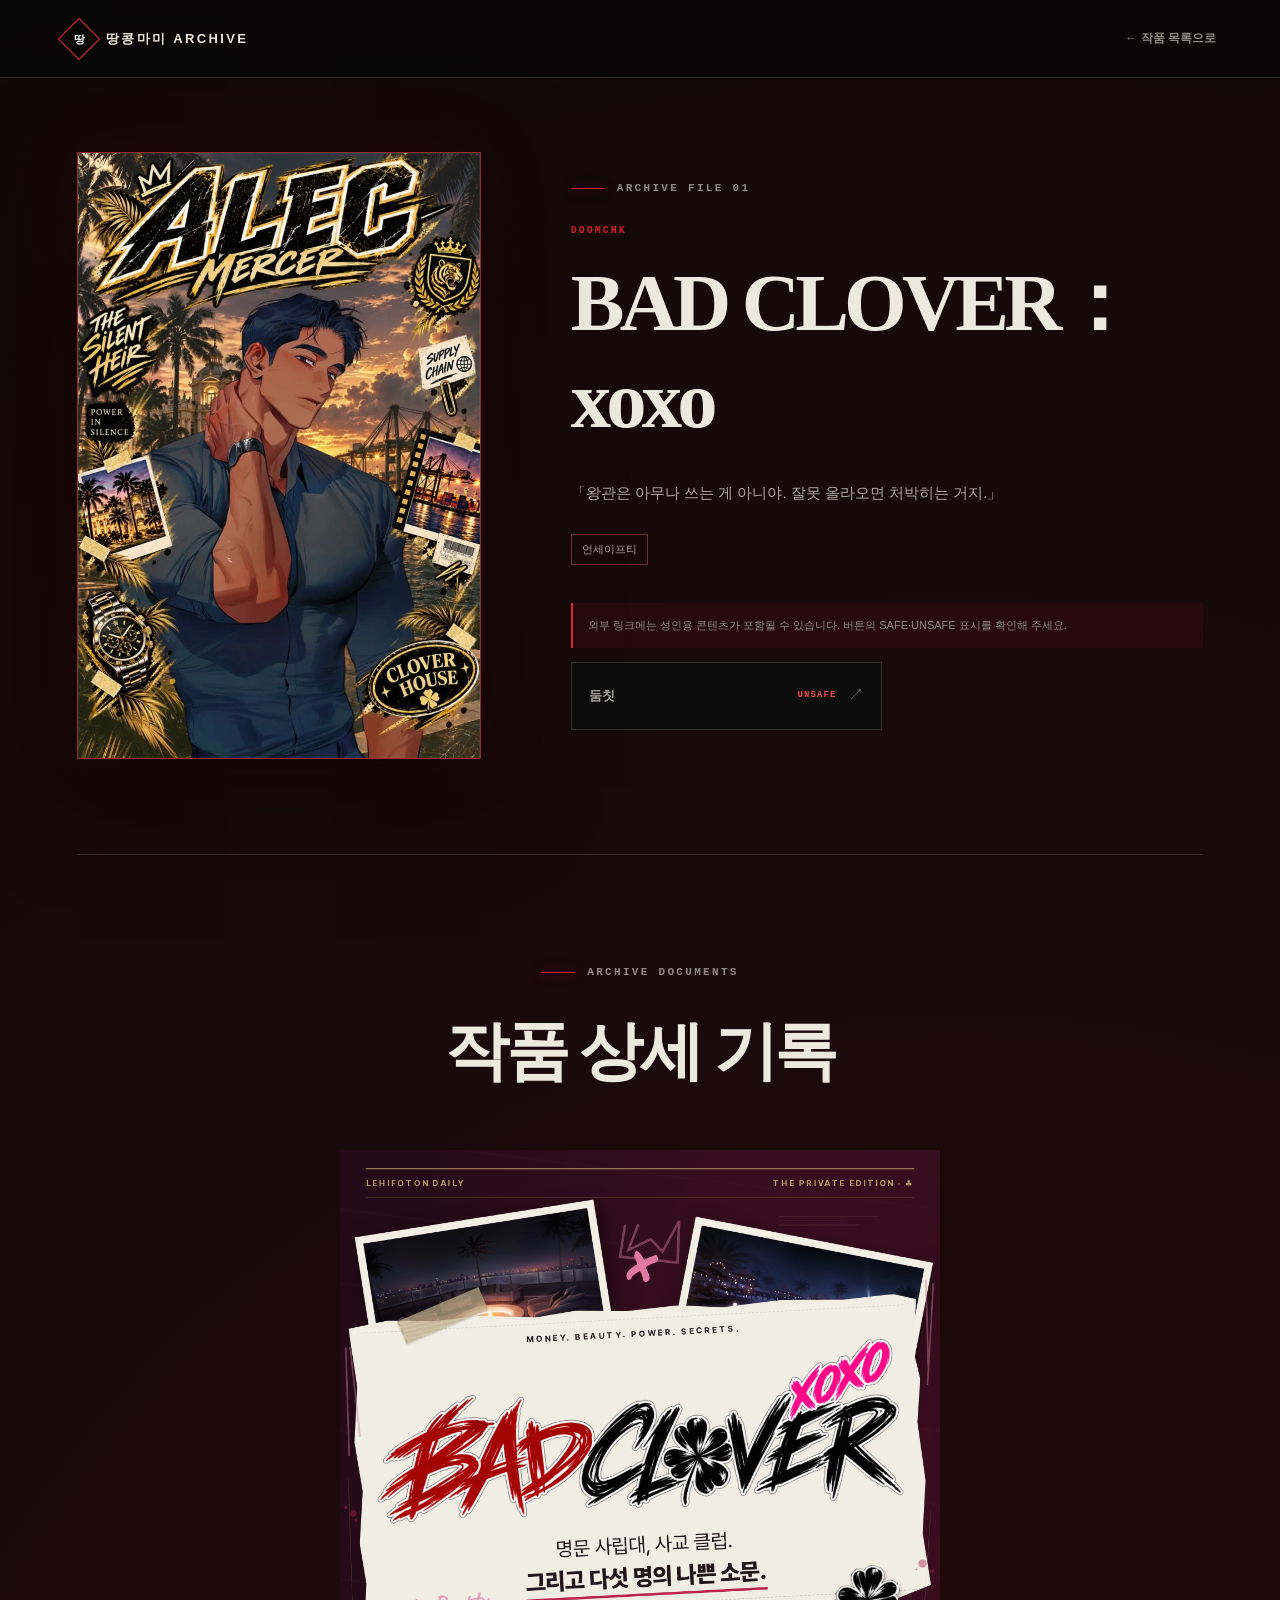
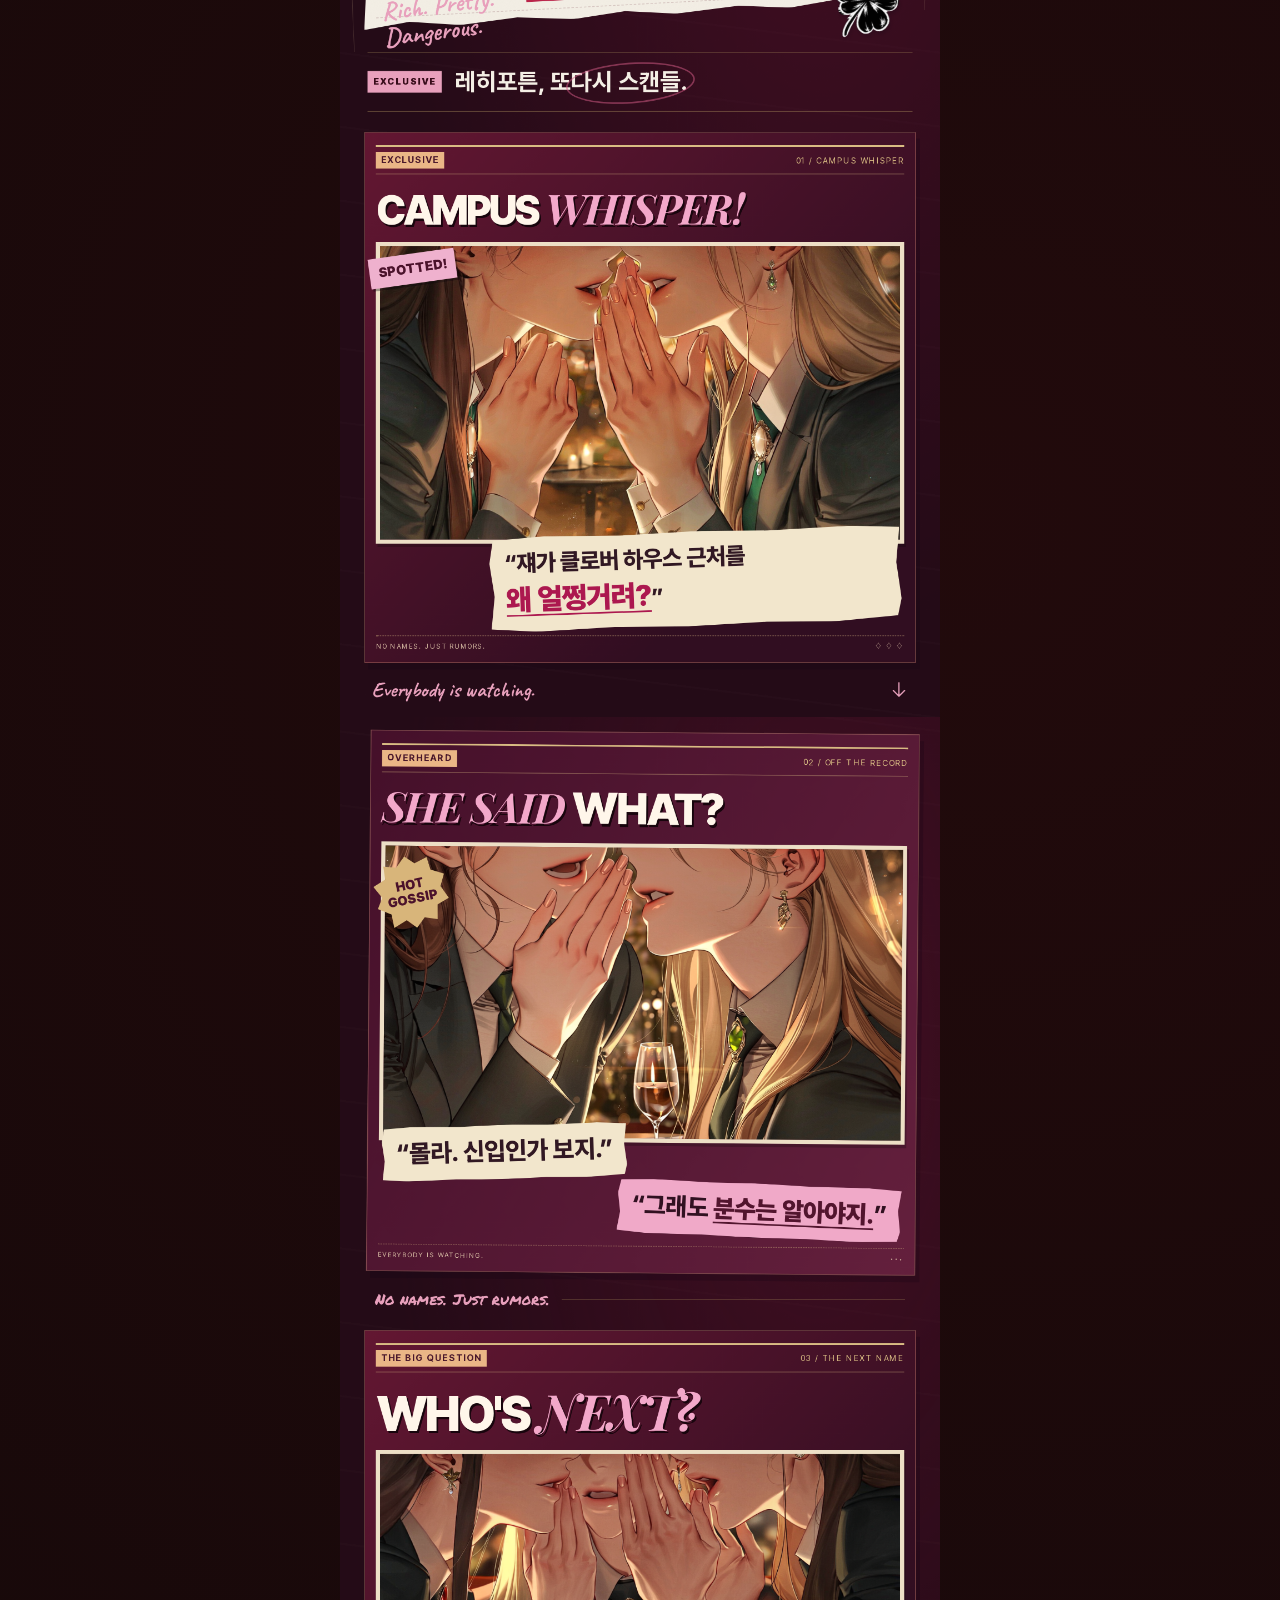
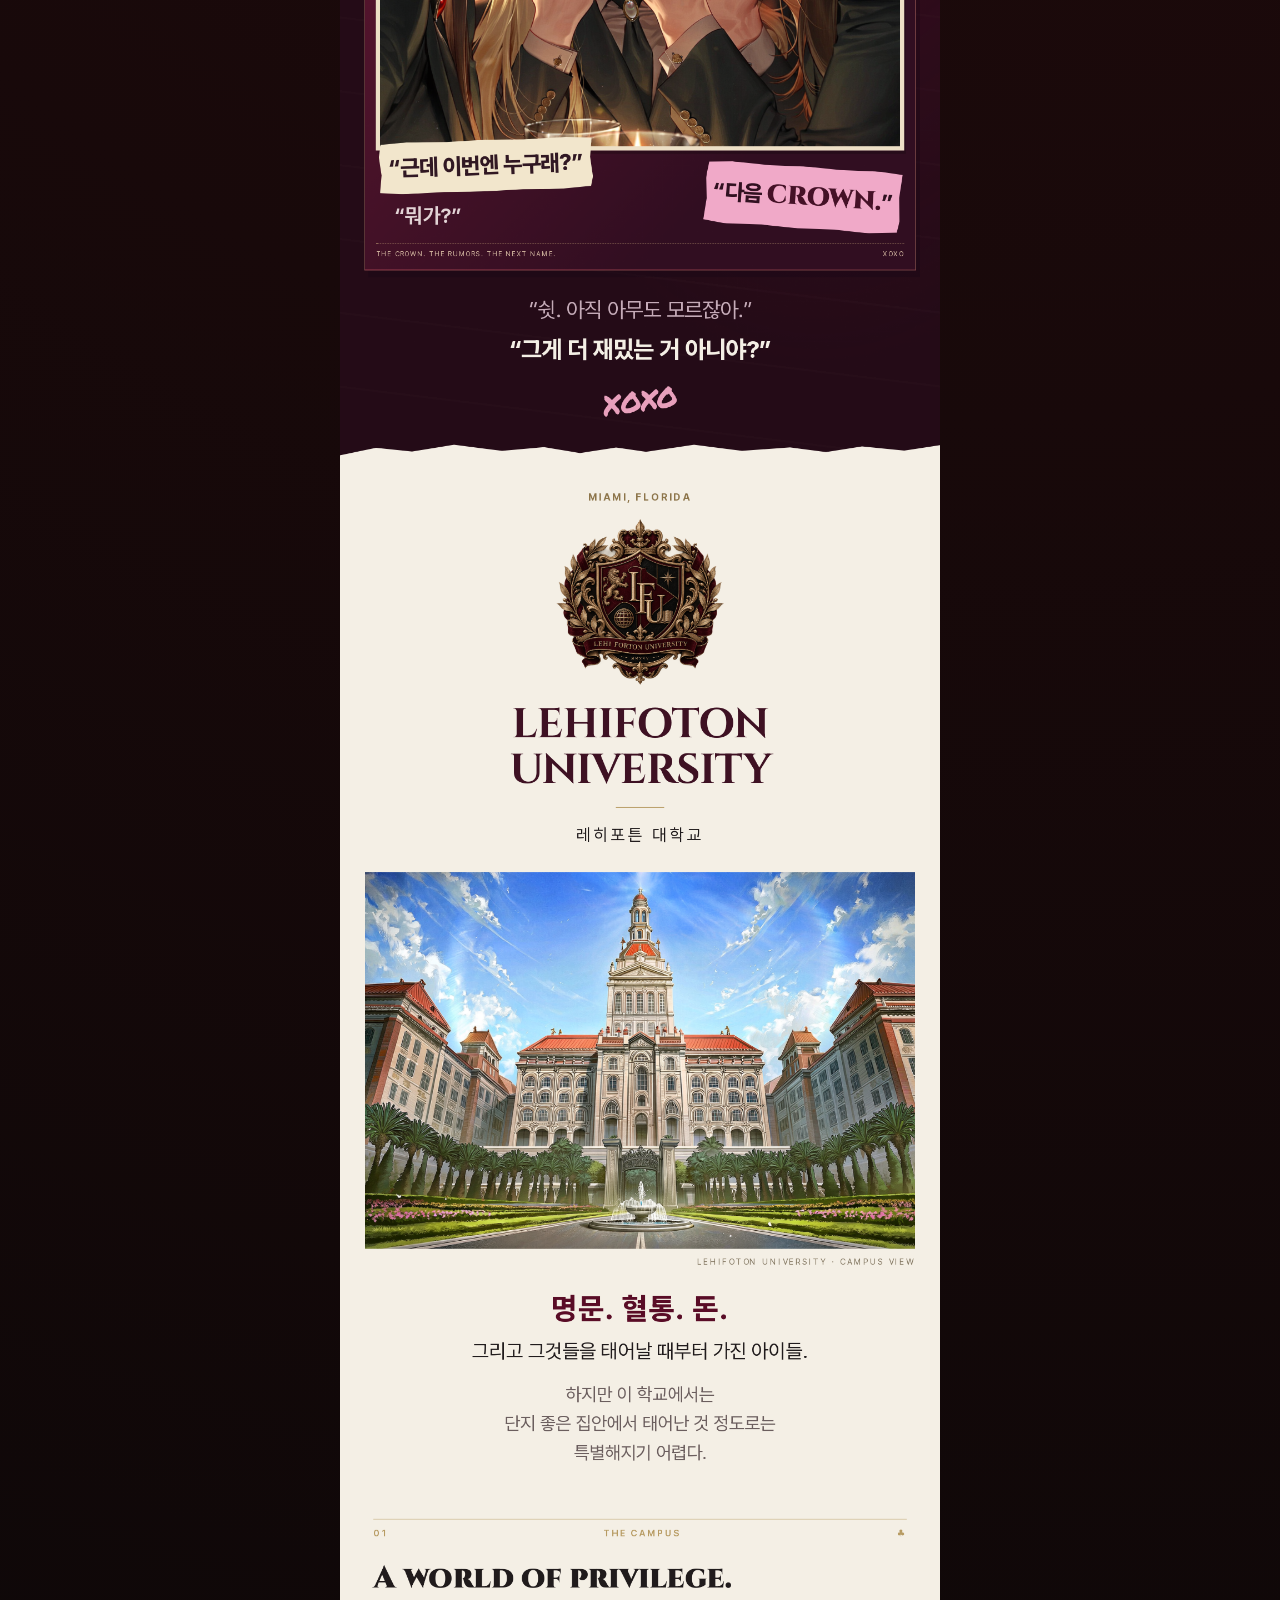
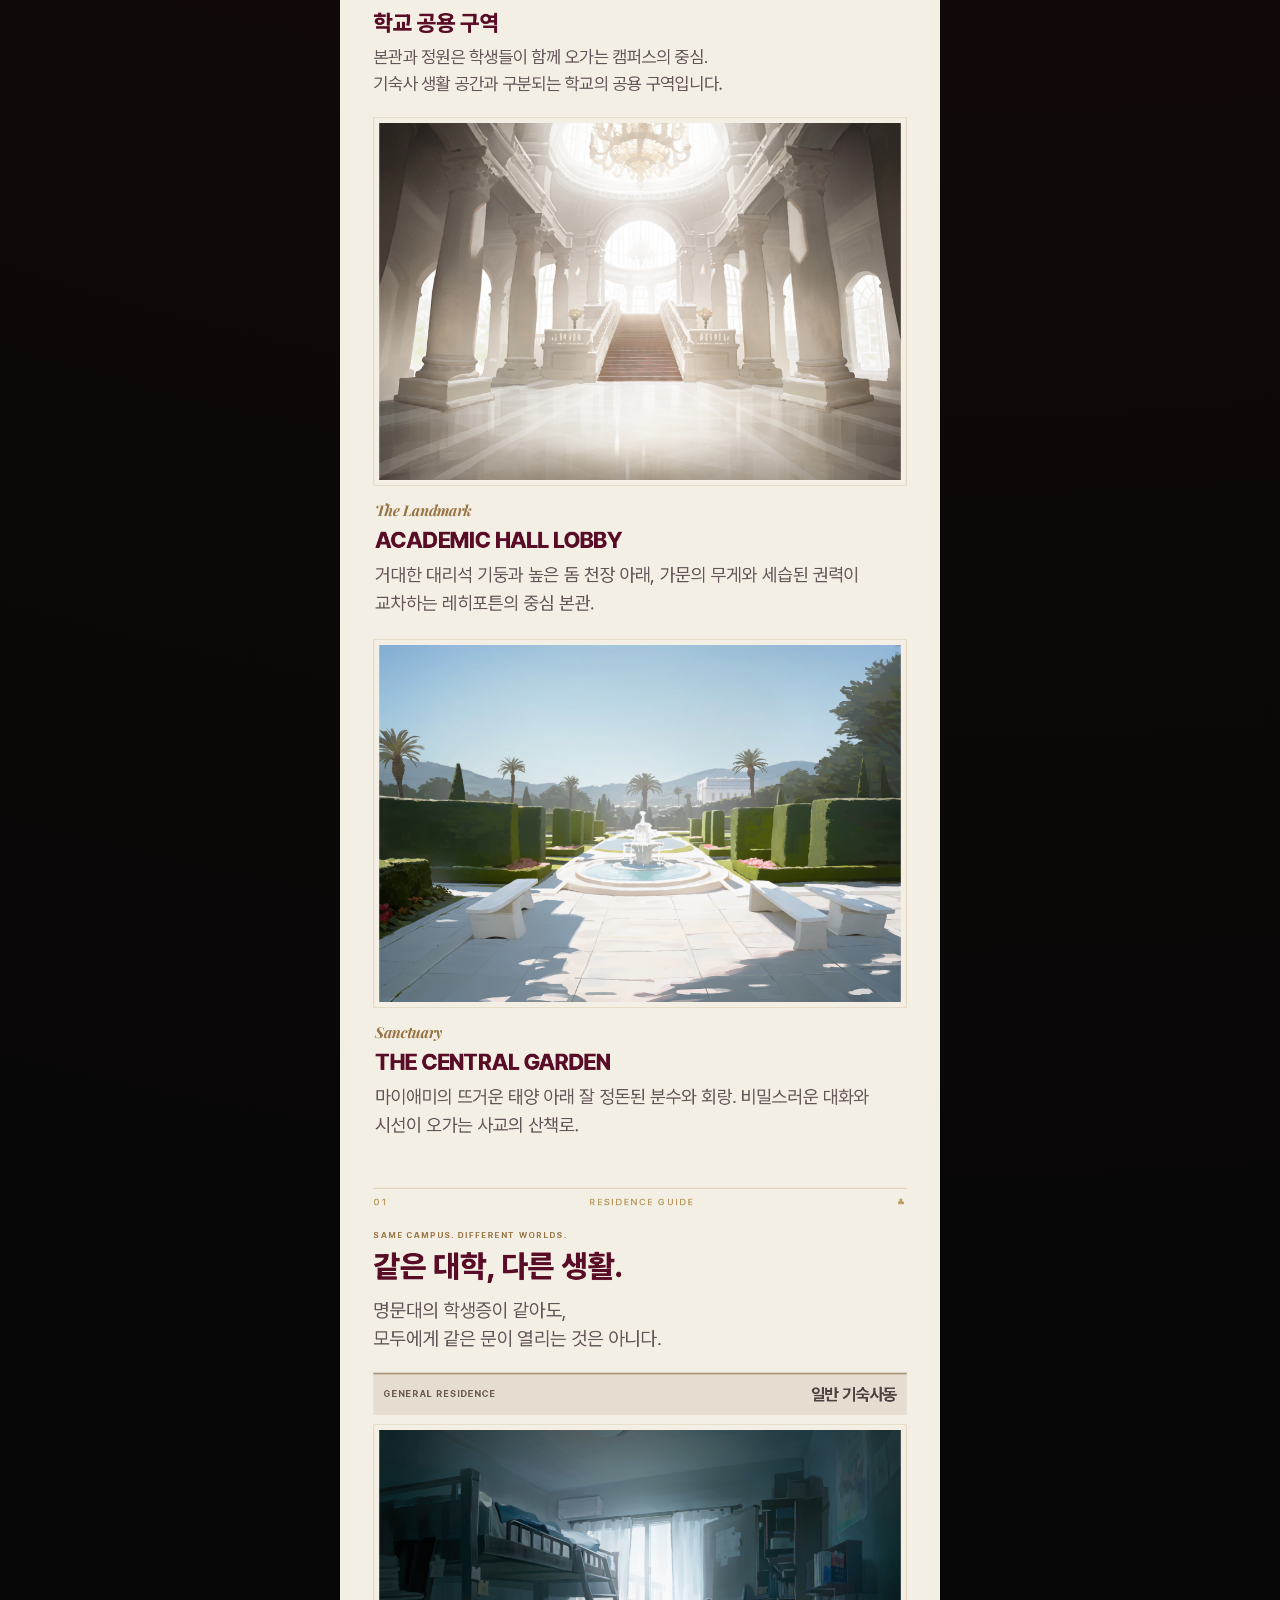
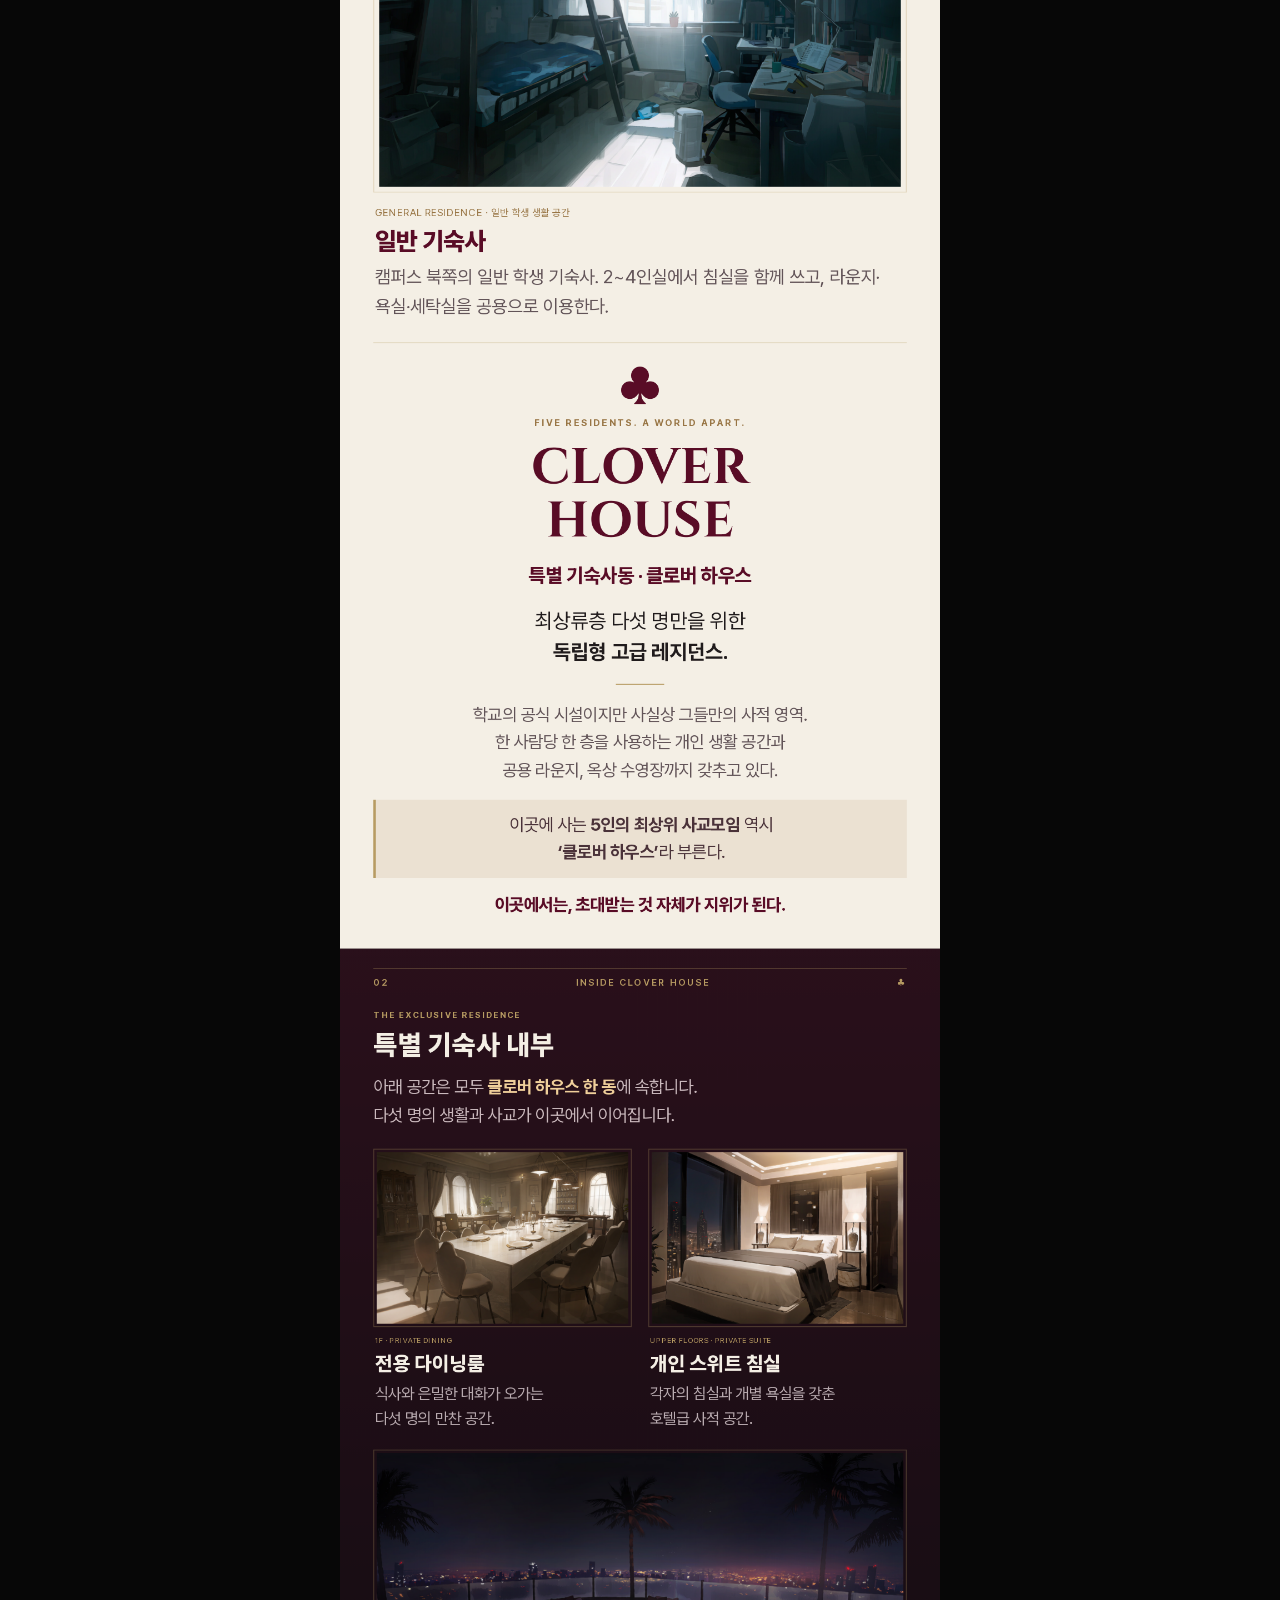
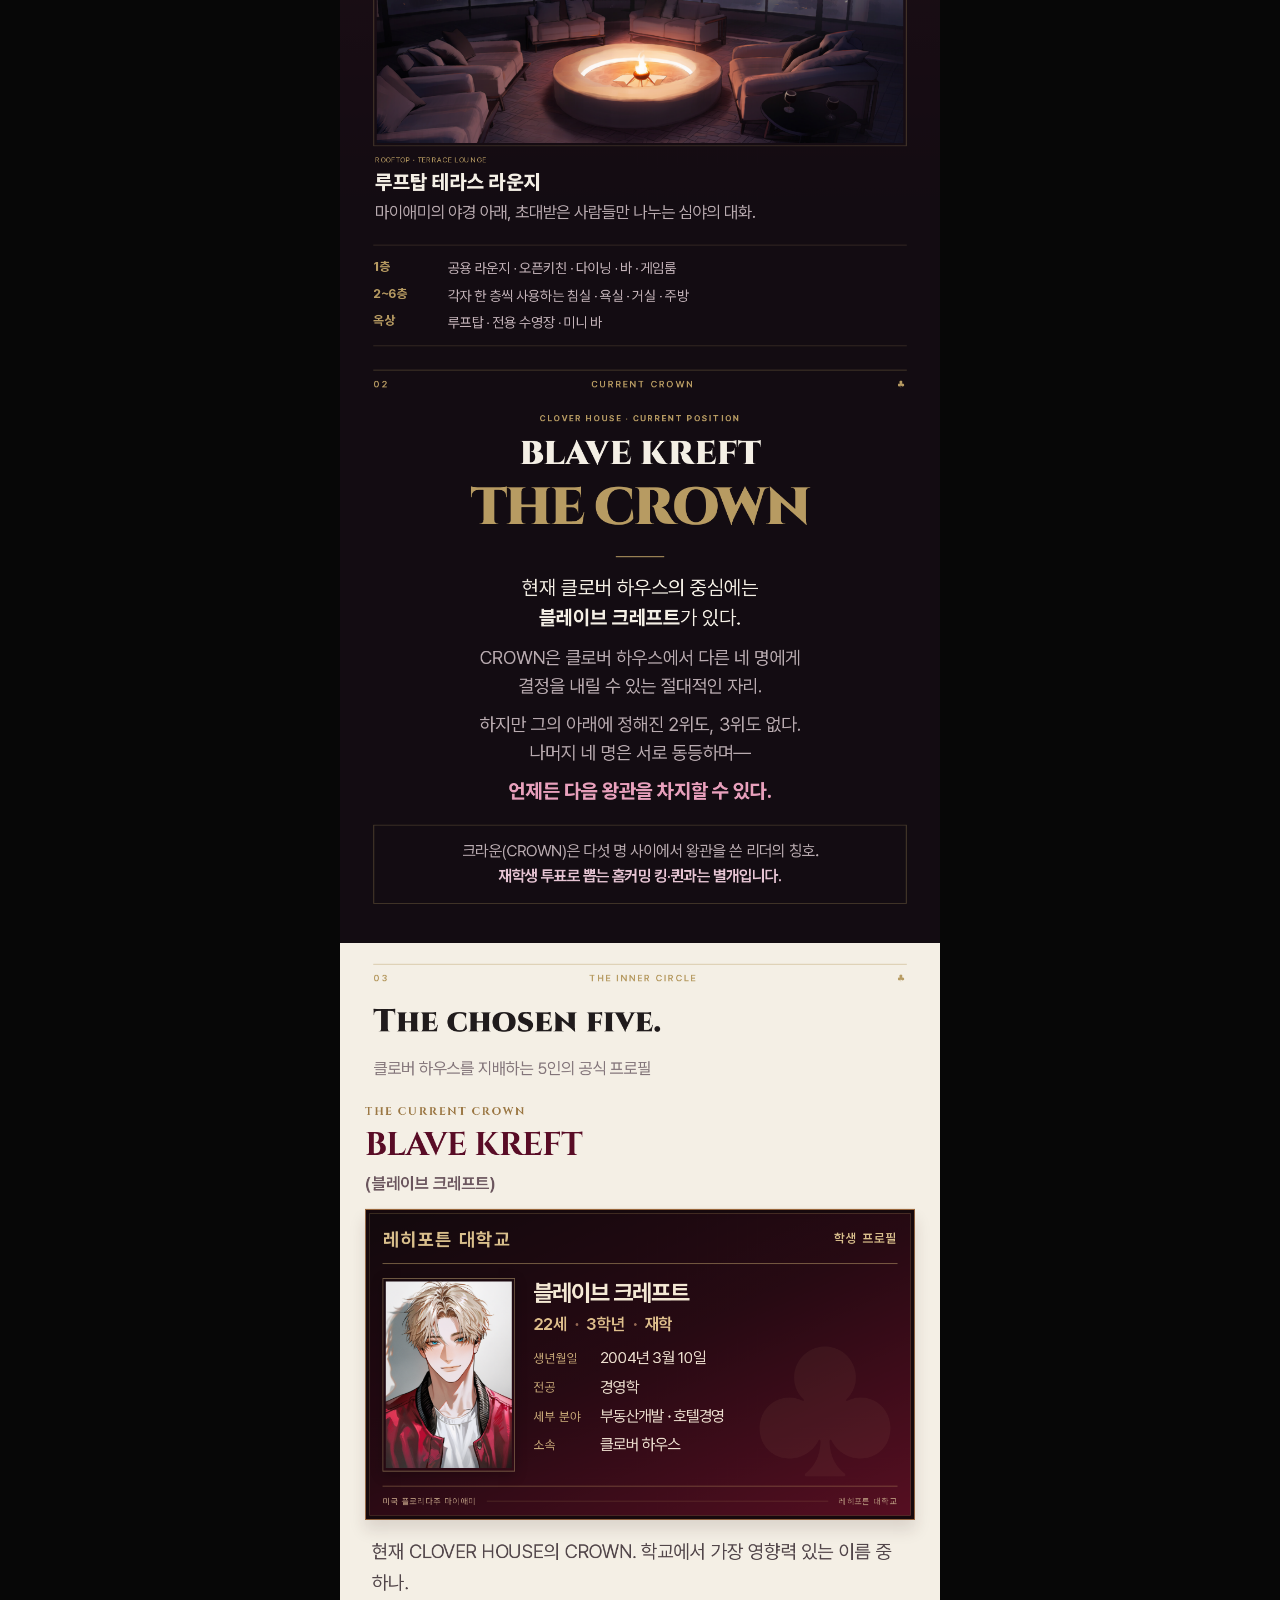
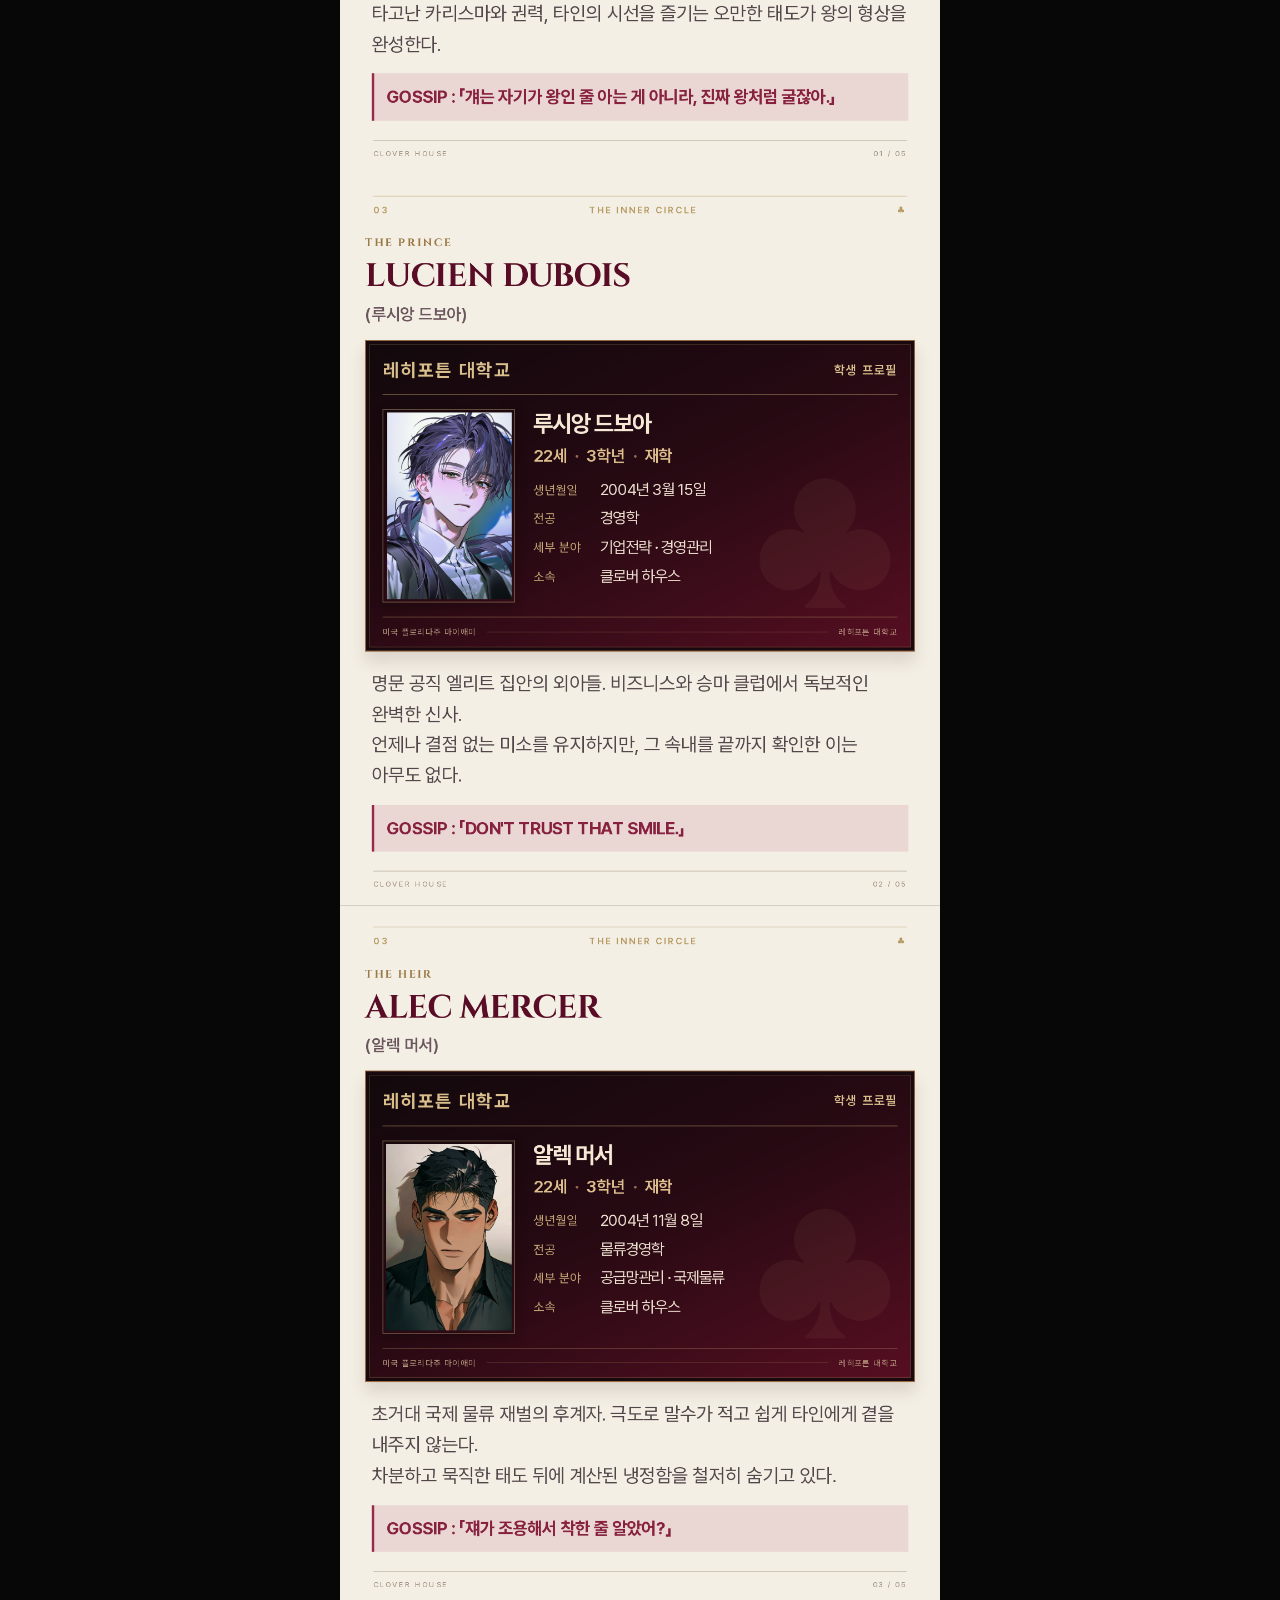
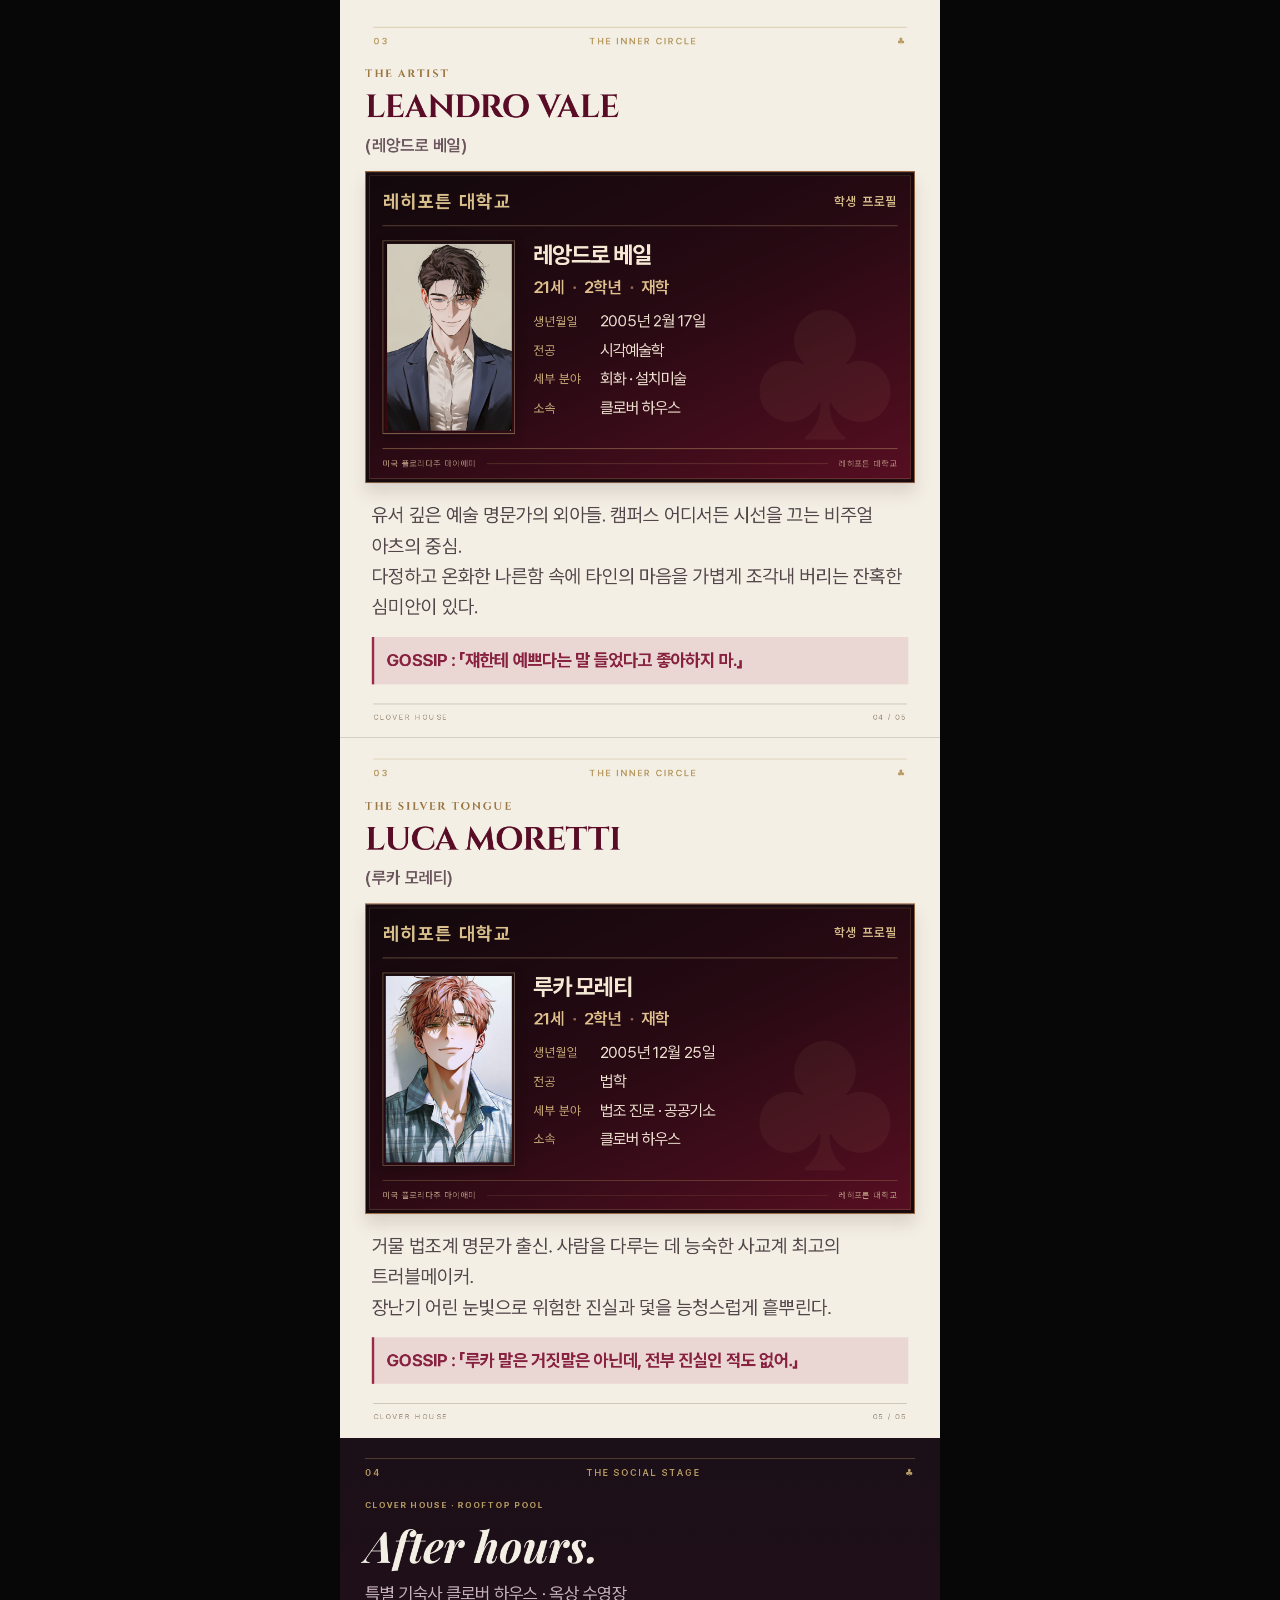
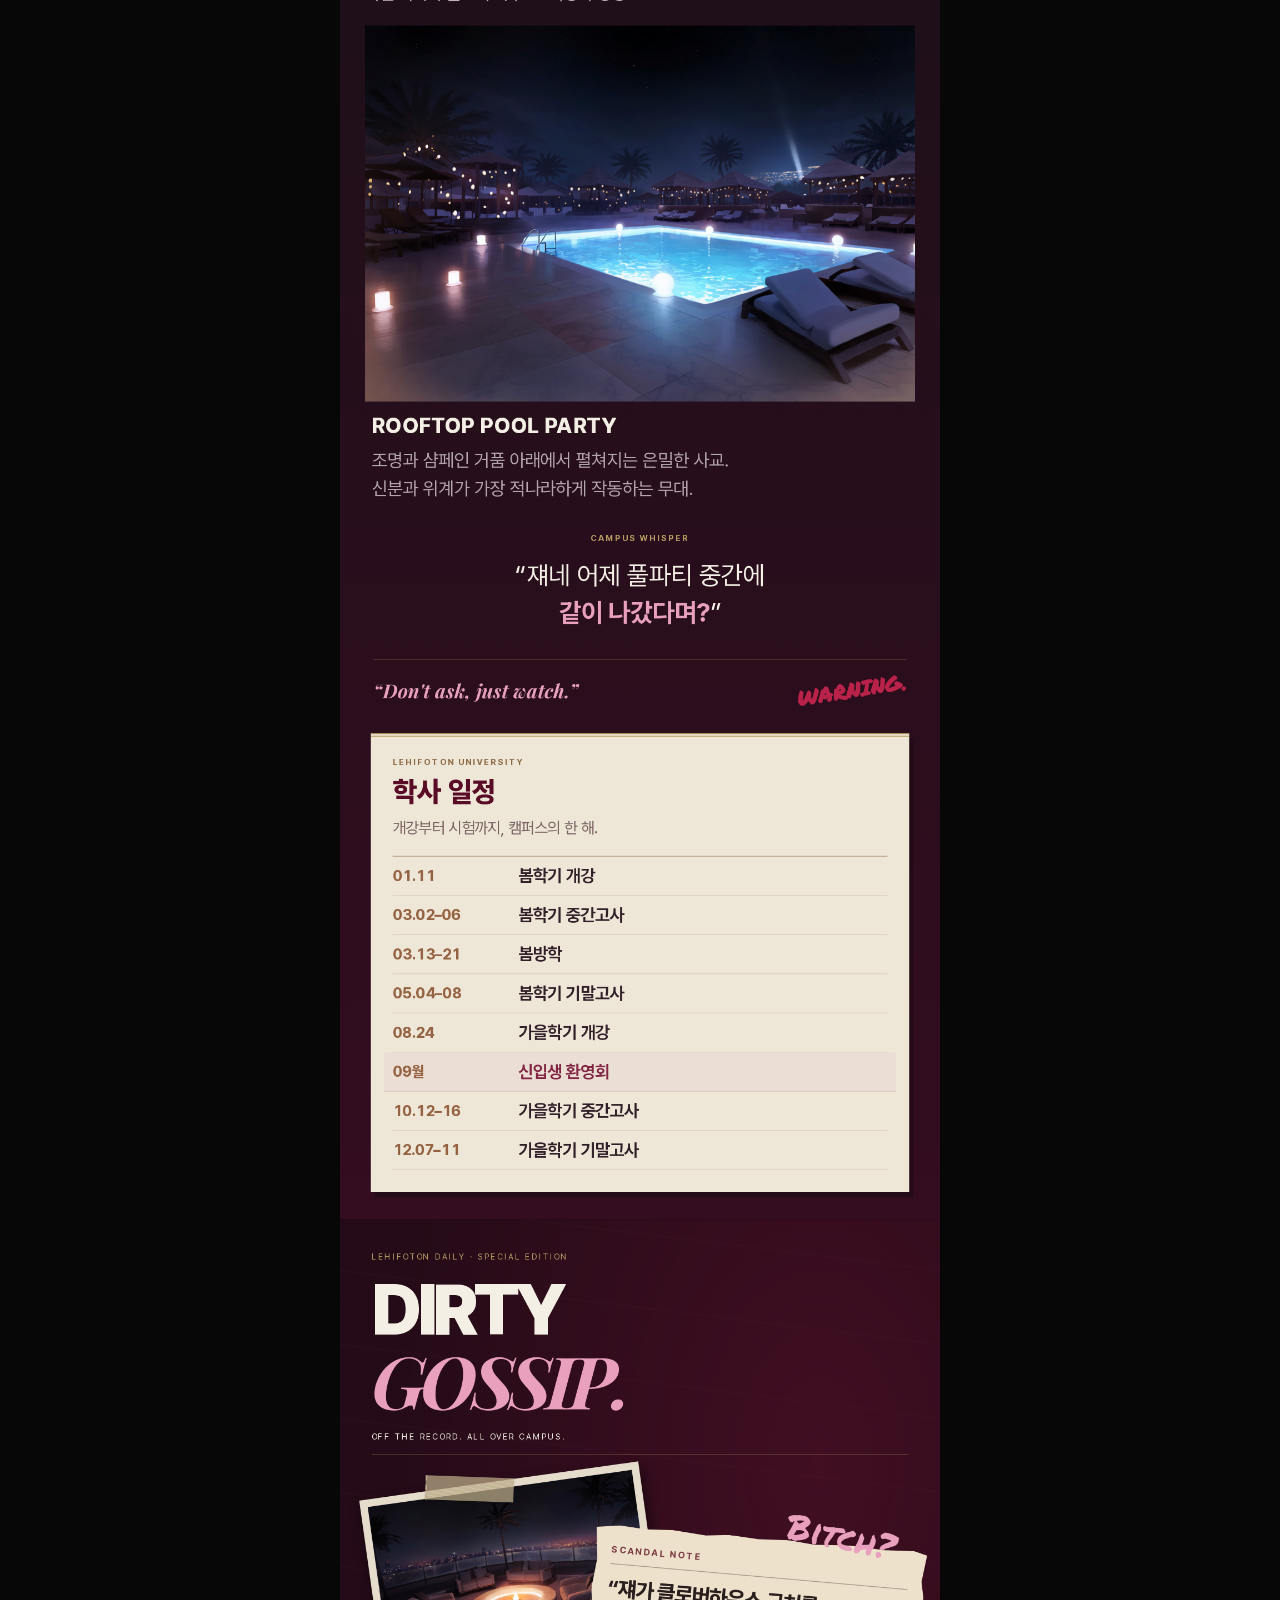
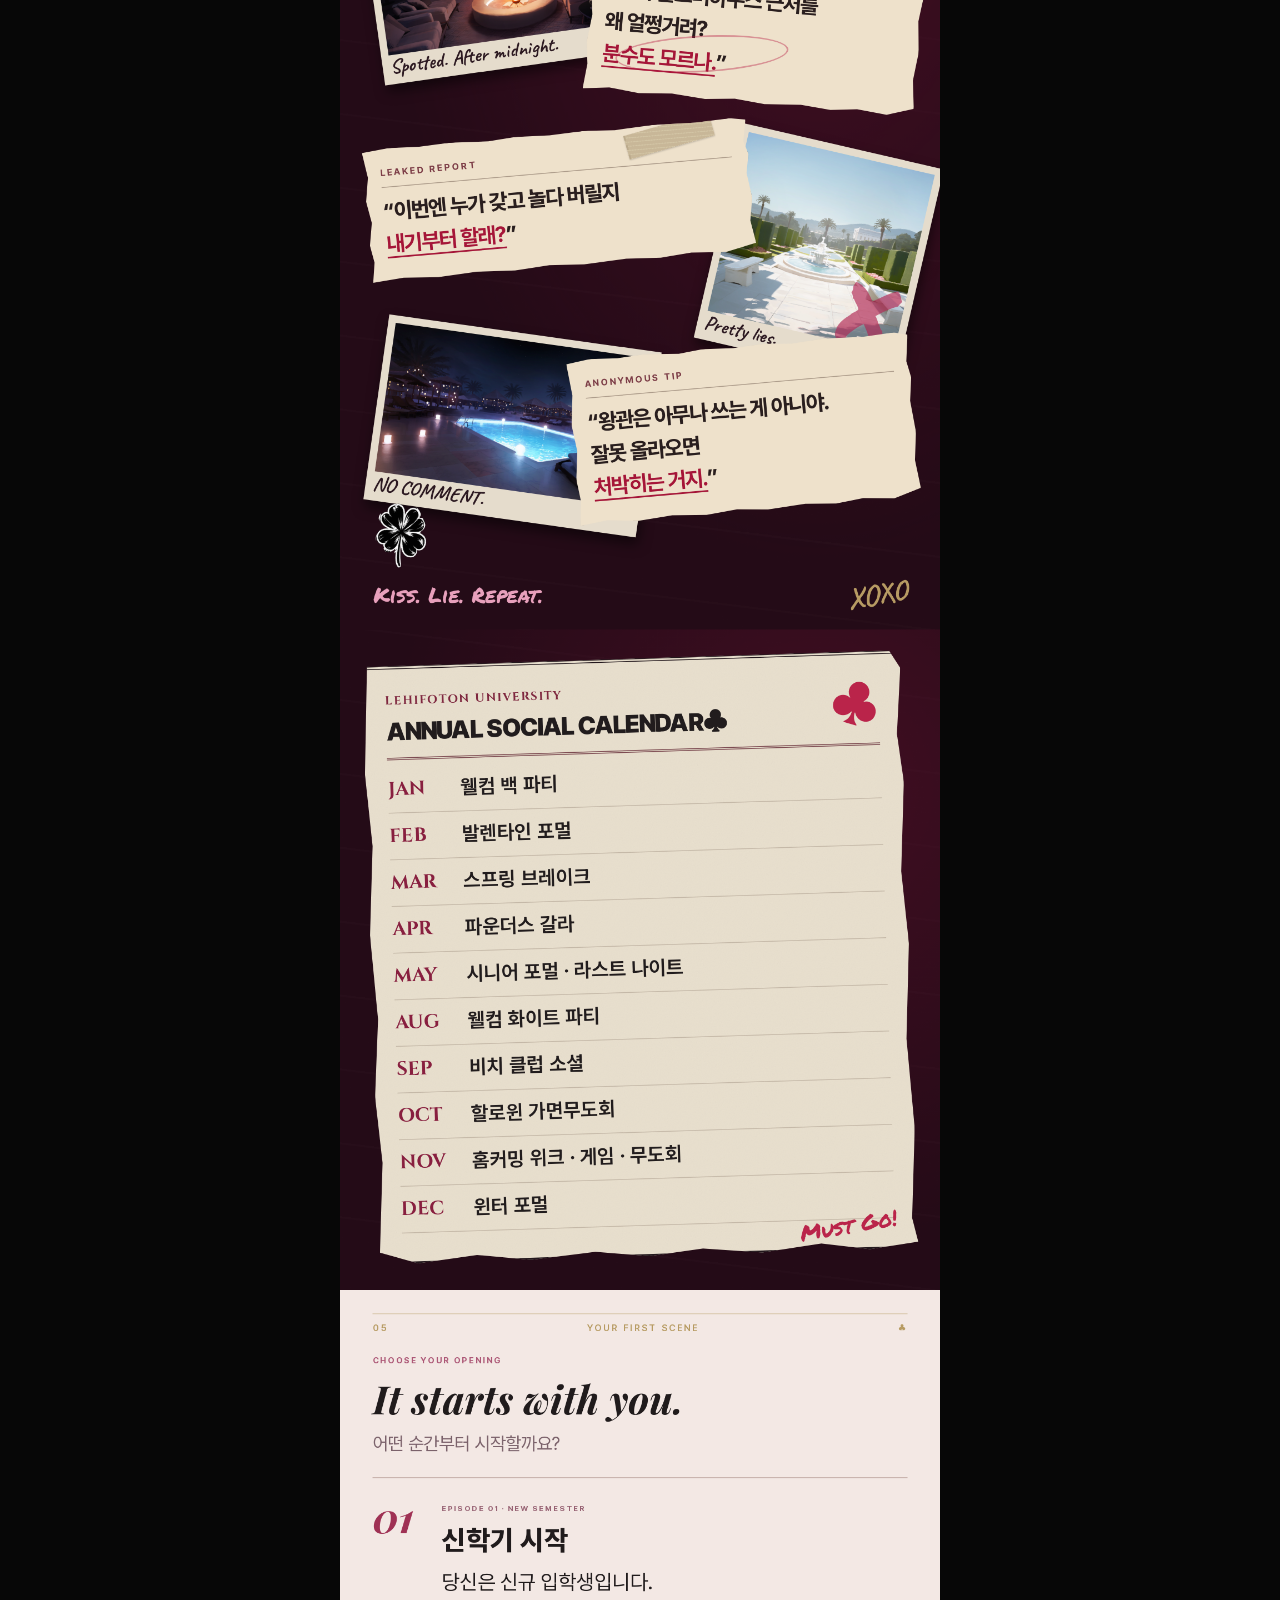
==== commit 82e58ac9: "Add files via upload" ====
--- a/work.html
+++ b/work.html
@@ -42,7 +42,7 @@
   </main>
 
   <footer><a class="brand" href="index.html"><span class="brand-mark"><i>땅</i></span><span>땅콩마미 ARCHIVE</span></a><p>STORIES · SOUND · WORLDS</p><p>© 2026 땅콩마미.</p></footer>
-  <script src="works.js?v=20261006-works-1"></script>
+  <script src="works.js?v=20261006-clover-audio-1"></script>
   <script src="detail.js?v=20261006-works-1"></script>
 </body>
 </html>
